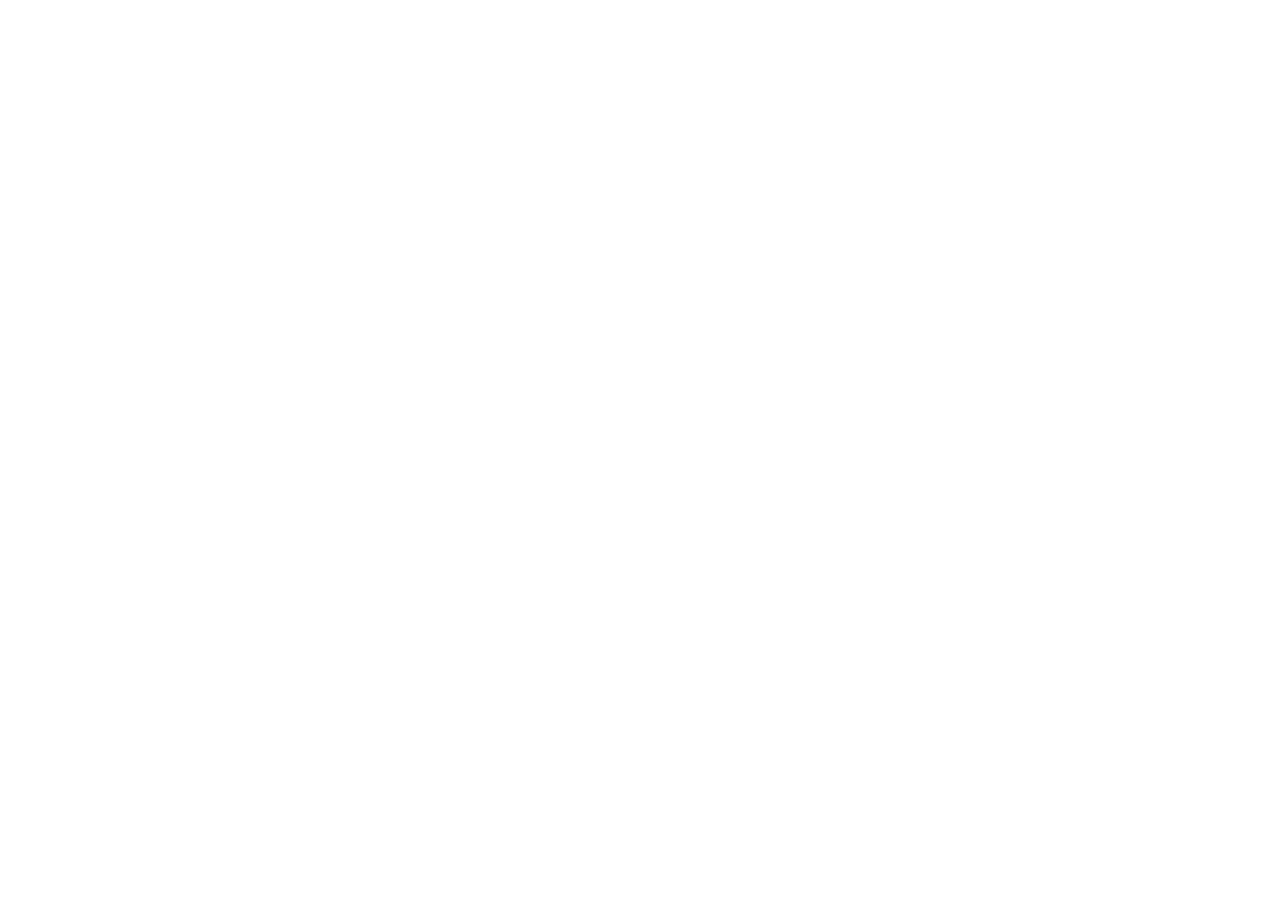
==== index.html @ 4cebef96 "Update index.html" ====
<html><head>
    <meta charset="utf-8">
    <meta name="viewport" content="width=device-width, initial-scale=1">
    <script type="text/javascript" src="http://code.jquery.com/jquery-latest.js"></script>
    <script type="text/javascript" src="http://netdna.bootstrapcdn.com/bootstrap/3.3.4/js/bootstrap.min.js"></script>
    <link href="http://cdnjs.cloudflare.com/ajax/libs/font-awesome/4.3.0/css/font-awesome.min.css" rel="stylesheet" type="text/css">
    <link href="style.css" rel="stylesheet" type="text/css">
    <title>PrinzJuliano</title>
  </head><body>
    <div id="myModal" class="modal fade" role="dialog">
  <div class="modal-dialog">

    <!-- Modal content-->
    <div class="modal-content">
      <div class="modal-header">
        <button type="button" class="close" data-dismiss="modal">&times;</button>
        <h4 class="modal-title">All pictures as slideshow</h4>
      </div>
      <div class="modal-body">
        <div id="myCarousel" class="carousel slide" data-ride="carousel">
  <!-- Indicators -->
  <ol class="carousel-indicators">
    <li data-target="#myCarousel" data-slide-to="0" class="active"></li>
    <li data-target="#myCarousel" data-slide-to="1"></li>
    <li data-target="#myCarousel" data-slide-to="2"></li>
    <li data-target="#myCarousel" data-slide-to="3"></li>
  </ol>

  <!-- Wrapper for slides -->
  <div class="carousel-inner" role="listbox">
    <div class="item active">
      <img src="/Gallery/P1.JPG" alt="">
    </div>

    <div class="item">
      <img src="/Gallery/P2.JPG" alt="">
    </div>

    <div class="item">
      <img src="/Gallery/P3.JPG" alt="">
    </div>
    
    <div class="item">
      <img src="/Gallery/P4.JPG" alt="">
    </div>
    
    <div class="item">
      <img src="/Gallery/P5.JPG" alt="">
    </div>
    
    <div class="item">
      <img src="/Gallery/P6.JPG" alt="">
    </div>
    
    <div class="item">
      <img src="/Gallery/P7.JPG" alt="">
    </div>
    
    <div class="item">
      <img src="/Gallery/P8.JPG" alt="">
    </div>
    
    <div class="item">
      <img src="/Gallery/P9.JPG" alt="">
    </div>
    
    <div class="item">
      <img src="/Gallery/P10.JPG" alt="">
    </div>
    
    <div class="item">
      <img src="/Gallery/P11.JPG" alt="">
    </div>
    
    <div class="item">
      <img src="/Gallery/P12.JPG" alt="">
    </div>

  <!-- Left and right controls -->
  <a class="left carousel-control" href="#myCarousel" role="button" data-slide="prev">
    <span class="glyphicon glyphicon-chevron-left" aria-hidden="true"></span>
    <span class="sr-only">Previous</span>
  </a>
  <a class="right carousel-control" href="#myCarousel" role="button" data-slide="next">
    <span class="glyphicon glyphicon-chevron-right" aria-hidden="true"></span>
    <span class="sr-only">Next</span>
  </a>
</div>
      </div>
      <div class="modal-footer">
        <button type="button" class="btn btn-default" data-dismiss="modal">Close</button>
      </div>
    </div>

  </div>
</div>
      
    <div class="cover">
      <nav class="navbar navbar-default navbar-fixed-top">
        <div class="fluid-container" style="background:white">
          <div class="navbar-header">
            <button type="button" class="navbar-toggle" data-toggle="collapse" data-target=".navbar-collapse">
              <span class="sr-only">Toggle navigation</span>
              <span class="icon-bar"></span>
              <span class="icon-bar"></span>
              <span class="icon-bar"></span>
            </button>
            <a class="navbar-brand" href="/index.html"><img height="32" alt="PJ" class="center-block" src="icon.png" width="32"></a>
          </div>
          <div class="collapse navbar-collapse navbar-ex1-collapse">
            <ul class="nav navbar-nav navbar-left">
              <li class="active">
                <a href="/index.html">Home</a>
              </li>
              <li>
                <a href="/Blog/index.html">Blog</a>
              </li>
            </ul>
          </div>
        </div>
      </nav>
      <div class="cover-image" style="background: url(escheresque_ste.png) repeat;"></div>
      <div class="container">
        <div class="row">
          <div class="col-md-12 text-center">
            <h1 class="text-inverse">PrinzJuliano</h1>
            <p class="text-inverse">Hello, I'm Julian or PrinzJuliano if you want so.
              <br>I am 17 and I live in Germany.
              <br>If you want to know more about me click the Discover Button</p>
            <br>
            <br>
            <a class="btn btn-lg btn-primary" href="#discover">Discover</a>
            <a class="btn btn-lg btn-primary" href="#gallery">My Gallery</a>
            <a class="btn btn-lg btn-primary" href="/Blog/index.html">Blog</a>
          </div>
        </div>
      </div>
    </div>
    <div class="section">
      <div class="container">
        <div class="row">
          <div class="col-md-6">
            <img src="http://media2.giga.de/2015/03/minecraft-faulenzen-rcm992x0.jpg" class="img-responsive">
            <br>
            <img src="http://www.maxon.net/uploads/pics/substance-Before_20.png" class="img-responsive">
            <br>
            <img src="https://i.ytimg.com/vi/6PE0kZAM-0E/maxresdefault.jpg" class="img-responsive">
          </div>
          <div class="col-md-6">
            <h1>
              <div id="discover">Gaming connected to Programming</div>
            </h1>
            <h3>The beginning</h3>
            <p>I started kind of traditionally with programming. When I was younger,
              I got into HTML and made my way through the HTML of the 1990s which used
              to be really blocky and basically undynamic. Thus I looked up how to make
              Webpages more dynamic and there used to be two available methods: PHP and
              JavaScript. PHP seemed very unlikely to me, since you need to set up an
              apache server or respective services to use PHP. Even though JavaScript
              does not fully replace PHP, it was a start in making HTML more dynamic.
              After I played around with JavaScript, I realized that the barebones HTML
              Webpages are looking relatively ugly in my opinion. I googled what to do
              about it. The answer was easy: Learn CSS. Now you might realize that my
              programming past has exactly nothing to do with gaming, right? Well that
              started a little later as I learned C++ by accident. My brother bought
              a book about programming Games with C++. I read the book and I could make
              an asteroid destroyer game in the end but that was not quite how I thought
              games should be made… C++ is a complex language after all.
              <br>
              <br>By now it is the 17th May 2009. Some of you immediately know which game
              came out and gave the programmer millions in that night. You guessed it:
              Minecraft by Markus “Notch” Persson. I got obsessed with the game. That’s
              by the way the first time I heard of the programming language Java. People
              on the forums said it’s incredibly easy to learn and I had a special motivation:
              Risugami’s Modloader. A simple API, direct response, easy language. Sooner
              or later I lost the motivation as some other mods made mod creation way
              too complicated. The first mod used to be SDK’s ModloaderMP for Multiplayer
              support and the second mod was Forge for better simultaneous mod integration.
              But this was not the end of my story concerning Minecraft. Some programmers
              made a special system for even better multiplayer. The Bukkit guys created
              a new way of multiplayer Minecraft with tons of plugins. And again a simple
              API made programming easy. And again plugins like Permissions and Pex made
              it complicated as most server admins looked for plugins that supported
              those plugins. I lost my motivation. But I stayed with Java which is my
              primary programming language. I did what a lot of people did. Bye a book.
              In my case a Java 101 for all around programming skills. It taught me the
              basics, OOP, more advanced stuff, GUI building, and networking. And finally
              I looked into making games with Java. Some might say this is not the best
              language to create games, and they are right. Nevertheless, I made some
              great 2D games with just AWT and later even 3D games with LWJGL.
              <br>
              <br>Then I looked into other topics of IT. First some other programming languages
              like Ruby, Python, C#, C# and XNA for making games, Visual Basic, and even
              assembly. The phase I was into making games again, C# and XNA were my solution.
              Then I swapped the framework and made games with Unity3D. Still I sometimes
              create some models with Blender and animate them with Unity and play around.
              <br>
              <br>The last step in my journey was the creation of my own OS. Yes you heard
              it! My own OS with assembly bootloader and kernel, and an GDT, IRQ, some
              basic keyboard drivers, and finally a Shell plus a vfs.
              <br>
              <br>Minecraft should lead me into another topic: Computercraft. Computercraft
              had some basic features when it came out. And it runs on Lua. Lua is simple
              to learn and extremely powerful. (See Garrys Mod). Now I am busy with Java
              FX, Swift, HTML/PHP/Bootstrap, and Lua for OpenComputers.
              <br>
              <br>As a conclusion, I would say Minecraft made some decisions for me concerning
              programming and I would not change it for anything in the world. To all
              of you guys who are undecided what to learn: Start with HTML. Everyone
              should make websites with HTML!
              <br>
              <br>- PrinzJuliano 2015</p>
          </div>
        </div>
      </div>
    </div>
    <div class="section">
      <div class="container">
        <div class="row">
          <div class="col-md-12">
            <h1 class="text-center">Gallery</h1>
            <p class="text-center lead">I don't like putting pictures of my self online. So here are some flowers</p>
          </div>
        </div>
        <div id="gallery"></div>
        <div class="row">
          <div class="col-md-3">
            <a data-toggle="modal" data-target="#myModal"><img src="/Gallery/P1.JPG" class="img-responsive"></a>
          </div>
          <div class="col-md-3">
            <a href="http://flickr.com/prinzjuliano" target="_blank"><img src="/Gallery/P2.JPG" class="img-responsive"></a>
          </div>
          <div class="col-md-3">
            <a href="http://flickr.com/prinzjuliano" target="_blank"><img src="/Gallery/P3.JPG" class="img-responsive"></a>
          </div>
          <div class="col-md-3">
            <a href="http://flickr.com/prinzjuliano" target="_blank"><img src="/Gallery/P4.JPG" class="img-responsive"></a>
          </div>
        </div>
        <div class="row">
          <div class="col-md-3">
            <a href="http://flickr.com/prinzjuliano" target="_blank"><img src="/Gallery/P5.JPG" class="img-responsive"></a>
          </div>
          <div class="col-md-3">
            <a href="http://flickr.com/prinzjuliano" target="_blank"><img src="/Gallery/P6.JPG" class="img-responsive"></a>
          </div>
          <div class="col-md-3">
            <a href="http://flickr.com/prinzjuliano" target="_blank"><img src="/Gallery/P7.JPG" class="img-responsive"></a>
          </div>
          <div class="col-md-3">
            <a href="http://flickr.com/prinzjuliano" target="_blank"><img src="/Gallery/P8.JPG" class="img-responsive"></a>
          </div>
        </div>
        <div class="row">
          <div class="col-md-3">
            <a href="http://flickr.com/prinzjuliano" target="_blank"><img src="/Gallery/P9.JPG" class="img-responsive"></a>
          </div>
          <div class="col-md-3">
            <a href="http://flickr.com/prinzjuliano" target="_blank"><img src="/Gallery/P10.JPG" class="img-responsive"></a>
          </div>
          <div class="col-md-3">
            <a href="http://flickr.com/prinzjuliano" target="_blank"><img src="/Gallery/P11.JPG" class="img-responsive"></a>
          </div>
          <div class="col-md-3">
            <a href="http://flickr.com/prinzjuliano" target="_blank"><img src="/Gallery/P12.JPG" class="img-responsive"></a>
          </div>
        </div>
      </div>
    </div>
  

</body></html>
---- style.css ----
@import url('https://fonts.googleapis.com/css?family=Lato|Lato');
/*!
 * Default theme for Pingendo 
 * Homepage: http://pingendo.com  
 * Copyright 2015 Pingendo 
 * Licensed under MIT 
 * Based on Bootstrap v3.3.4
*/
/* Add custom CSS classes here 
 * 
 * img {
 *   box-shadow : 0px 0px 10px black !important;
 * }
*/
/*! normalize.css v3.0.2 | MIT License | git.io/normalize */
html {
  font-family: sans-serif;
  -ms-text-size-adjust: 100%;
  -webkit-text-size-adjust: 100%;
}
body {
  margin: 0;
}
article,
aside,
details,
figcaption,
figure,
footer,
header,
hgroup,
main,
menu,
nav,
section,
summary {
  display: block;
}
audio,
canvas,
progress,
video {
  display: inline-block;
  vertical-align: baseline;
}
audio:not([controls]) {
  display: none;
  height: 0;
}
[hidden],
template {
  display: none;
}
a {
  background-color: transparent;
}
a:active,
a:hover {
  outline: 0;
}
abbr[title] {
  border-bottom: 1px dotted;
}
b,
strong {
  font-weight: bold;
}
dfn {
  font-style: italic;
}
h1 {
  font-size: 2em;
  margin: 0.67em 0;
}
mark {
  background: #ff0;
  color: #000;
}
small {
  font-size: 80%;
}
sub,
sup {
  font-size: 75%;
  line-height: 0;
  position: relative;
  vertical-align: baseline;
}
sup {
  top: -0.5em;
}
sub {
  bottom: -0.25em;
}
img {
  border: 0;
}
svg:not(:root) {
  overflow: hidden;
}
figure {
  margin: 1em 40px;
}
hr {
  -moz-box-sizing: content-box;
  box-sizing: content-box;
  height: 0;
}
pre {
  overflow: auto;
}
code,
kbd,
pre,
samp {
  font-family: monospace, monospace;
  font-size: 1em;
}
button,
input,
optgroup,
select,
textarea {
  color: inherit;
  font: inherit;
  margin: 0;
}
button {
  overflow: visible;
}
button,
select {
  text-transform: none;
}
button,
html input[type="button"],
input[type="reset"],
input[type="submit"] {
  -webkit-appearance: button;
  cursor: pointer;
}
button[disabled],
html input[disabled] {
  cursor: default;
}
button::-moz-focus-inner,
input::-moz-focus-inner {
  border: 0;
  padding: 0;
}
input {
  line-height: normal;
}
input[type="checkbox"],
input[type="radio"] {
  box-sizing: border-box;
  padding: 0;
}
input[type="number"]::-webkit-inner-spin-button,
input[type="number"]::-webkit-outer-spin-button {
  height: auto;
}
input[type="search"] {
  -webkit-appearance: textfield;
  -moz-box-sizing: content-box;
  -webkit-box-sizing: content-box;
  box-sizing: content-box;
}
input[type="search"]::-webkit-search-cancel-button,
input[type="search"]::-webkit-search-decoration {
  -webkit-appearance: none;
}
fieldset {
  border: 1px solid #c0c0c0;
  margin: 0 2px;
  padding: 0.35em 0.625em 0.75em;
}
legend {
  border: 0;
  padding: 0;
}
textarea {
  overflow: auto;
}
optgroup {
  font-weight: bold;
}
table {
  border-collapse: collapse;
  border-spacing: 0;
}
td,
th {
  padding: 0;
}
/*! Source: https://github.com/h5bp/html5-boilerplate/blob/master/src/css/main.css */
@media print {
  *,
  *:before,
  *:after {
    background: transparent !important;
    color: #000 !important;
    box-shadow: none !important;
    text-shadow: none !important;
  }
  a,
  a:visited {
    text-decoration: underline;
  }
  a[href]:after {
    content: " (" attr(href) ")";
  }
  abbr[title]:after {
    content: " (" attr(title) ")";
  }
  a[href^="#"]:after,
  a[href^="javascript:"]:after {
    content: "";
  }
  pre,
  blockquote {
    border: 1px solid #999;
    page-break-inside: avoid;
  }
  thead {
    display: table-header-group;
  }
  tr,
  img {
    page-break-inside: avoid;
  }
  img {
    max-width: 100% !important;
  }
  p,
  h2,
  h3 {
    orphans: 3;
    widows: 3;
  }
  h2,
  h3 {
    page-break-after: avoid;
  }
  select {
    background: #fff !important;
  }
  .navbar {
    display: none;
  }
  .btn > .caret,
  .dropup > .btn > .caret {
    border-top-color: #000 !important;
  }
  .label {
    border: 1px solid #000;
  }
  .table {
    border-collapse: collapse !important;
  }
  .table td,
  .table th {
    background-color: #fff !important;
  }
  .table-bordered th,
  .table-bordered td {
    border: 1px solid #ddd !important;
  }
}
@font-face {
  font-family: 'Glyphicons Halflings';
  src: url('../fonts/glyphicons-halflings-regular.eot');
  src: url('../fonts/glyphicons-halflings-regular.eot?#iefix') format('embedded-opentype'), url('../fonts/glyphicons-halflings-regular.woff2') format('woff2'), url('../fonts/glyphicons-halflings-regular.woff') format('woff'), url('../fonts/glyphicons-halflings-regular.ttf') format('truetype'), url('../fonts/glyphicons-halflings-regular.svg#glyphicons_halflingsregular') format('svg');
}
.glyphicon {
  position: relative;
  top: 1px;
  display: inline-block;
  font-family: 'Glyphicons Halflings';
  font-style: normal;
  font-weight: normal;
  line-height: 1;
  -webkit-font-smoothing: antialiased;
  -moz-osx-font-smoothing: grayscale;
}
.glyphicon-asterisk:before {
  content: "\2a";
}
.glyphicon-plus:before {
  content: "\2b";
}
.glyphicon-euro:before,
.glyphicon-eur:before {
  content: "\20ac";
}
.glyphicon-minus:before {
  content: "\2212";
}
.glyphicon-cloud:before {
  content: "\2601";
}
.glyphicon-envelope:before {
  content: "\2709";
}
.glyphicon-pencil:before {
  content: "\270f";
}
.glyphicon-glass:before {
  content: "\e001";
}
.glyphicon-music:before {
  content: "\e002";
}
.glyphicon-search:before {
  content: "\e003";
}
.glyphicon-heart:before {
  content: "\e005";
}
.glyphicon-star:before {
  content: "\e006";
}
.glyphicon-star-empty:before {
  content: "\e007";
}
.glyphicon-user:before {
  content: "\e008";
}
.glyphicon-film:before {
  content: "\e009";
}
.glyphicon-th-large:before {
  content: "\e010";
}
.glyphicon-th:before {
  content: "\e011";
}
.glyphicon-th-list:before {
  content: "\e012";
}
.glyphicon-ok:before {
  content: "\e013";
}
.glyphicon-remove:before {
  content: "\e014";
}
.glyphicon-zoom-in:before {
  content: "\e015";
}
.glyphicon-zoom-out:before {
  content: "\e016";
}
.glyphicon-off:before {
  content: "\e017";
}
.glyphicon-signal:before {
  content: "\e018";
}
.glyphicon-cog:before {
  content: "\e019";
}
.glyphicon-trash:before {
  content: "\e020";
}
.glyphicon-home:before {
  content: "\e021";
}
.glyphicon-file:before {
  content: "\e022";
}
.glyphicon-time:before {
  content: "\e023";
}
.glyphicon-road:before {
  content: "\e024";
}
.glyphicon-download-alt:before {
  content: "\e025";
}
.glyphicon-download:before {
  content: "\e026";
}
.glyphicon-upload:before {
  content: "\e027";
}
.glyphicon-inbox:before {
  content: "\e028";
}
.glyphicon-play-circle:before {
  content: "\e029";
}
.glyphicon-repeat:before {
  content: "\e030";
}
.glyphicon-refresh:before {
  content: "\e031";
}
.glyphicon-list-alt:before {
  content: "\e032";
}
.glyphicon-lock:before {
  content: "\e033";
}
.glyphicon-flag:before {
  content: "\e034";
}
.glyphicon-headphones:before {
  content: "\e035";
}
.glyphicon-volume-off:before {
  content: "\e036";
}
.glyphicon-volume-down:before {
  content: "\e037";
}
.glyphicon-volume-up:before {
  content: "\e038";
}
.glyphicon-qrcode:before {
  content: "\e039";
}
.glyphicon-barcode:before {
  content: "\e040";
}
.glyphicon-tag:before {
  content: "\e041";
}
.glyphicon-tags:before {
  content: "\e042";
}
.glyphicon-book:before {
  content: "\e043";
}
.glyphicon-bookmark:before {
  content: "\e044";
}
.glyphicon-print:before {
  content: "\e045";
}
.glyphicon-camera:before {
  content: "\e046";
}
.glyphicon-font:before {
  content: "\e047";
}
.glyphicon-bold:before {
  content: "\e048";
}
.glyphicon-italic:before {
  content: "\e049";
}
.glyphicon-text-height:before {
  content: "\e050";
}
.glyphicon-text-width:before {
  content: "\e051";
}
.glyphicon-align-left:before {
  content: "\e052";
}
.glyphicon-align-center:before {
  content: "\e053";
}
.glyphicon-align-right:before {
  content: "\e054";
}
.glyphicon-align-justify:before {
  content: "\e055";
}
.glyphicon-list:before {
  content: "\e056";
}
.glyphicon-indent-left:before {
  content: "\e057";
}
.glyphicon-indent-right:before {
  content: "\e058";
}
.glyphicon-facetime-video:before {
  content: "\e059";
}
.glyphicon-picture:before {
  content: "\e060";
}
.glyphicon-map-marker:before {
  content: "\e062";
}
.glyphicon-adjust:before {
  content: "\e063";
}
.glyphicon-tint:before {
  content: "\e064";
}
.glyphicon-edit:before {
  content: "\e065";
}
.glyphicon-share:before {
  content: "\e066";
}
.glyphicon-check:before {
  content: "\e067";
}
.glyphicon-move:before {
  content: "\e068";
}
.glyphicon-step-backward:before {
  content: "\e069";
}
.glyphicon-fast-backward:before {
  content: "\e070";
}
.glyphicon-backward:before {
  content: "\e071";
}
.glyphicon-play:before {
  content: "\e072";
}
.glyphicon-pause:before {
  content: "\e073";
}
.glyphicon-stop:before {
  content: "\e074";
}
.glyphicon-forward:before {
  content: "\e075";
}
.glyphicon-fast-forward:before {
  content: "\e076";
}
.glyphicon-step-forward:before {
  content: "\e077";
}
.glyphicon-eject:before {
  content: "\e078";
}
.glyphicon-chevron-left:before {
  content: "\e079";
}
.glyphicon-chevron-right:before {
  content: "\e080";
}
.glyphicon-plus-sign:before {
  content: "\e081";
}
.glyphicon-minus-sign:before {
  content: "\e082";
}
.glyphicon-remove-sign:before {
  content: "\e083";
}
.glyphicon-ok-sign:before {
  content: "\e084";
}
.glyphicon-question-sign:before {
  content: "\e085";
}
.glyphicon-info-sign:before {
  content: "\e086";
}
.glyphicon-screenshot:before {
  content: "\e087";
}
.glyphicon-remove-circle:before {
  content: "\e088";
}
.glyphicon-ok-circle:before {
  content: "\e089";
}
.glyphicon-ban-circle:before {
  content: "\e090";
}
.glyphicon-arrow-left:before {
  content: "\e091";
}
.glyphicon-arrow-right:before {
  content: "\e092";
}
.glyphicon-arrow-up:before {
  content: "\e093";
}
.glyphicon-arrow-down:before {
  content: "\e094";
}
.glyphicon-share-alt:before {
  content: "\e095";
}
.glyphicon-resize-full:before {
  content: "\e096";
}
.glyphicon-resize-small:before {
  content: "\e097";
}
.glyphicon-exclamation-sign:before {
  content: "\e101";
}
.glyphicon-gift:before {
  content: "\e102";
}
.glyphicon-leaf:before {
  content: "\e103";
}
.glyphicon-fire:before {
  content: "\e104";
}
.glyphicon-eye-open:before {
  content: "\e105";
}
.glyphicon-eye-close:before {
  content: "\e106";
}
.glyphicon-warning-sign:before {
  content: "\e107";
}
.glyphicon-plane:before {
  content: "\e108";
}
.glyphicon-calendar:before {
  content: "\e109";
}
.glyphicon-random:before {
  content: "\e110";
}
.glyphicon-comment:before {
  content: "\e111";
}
.glyphicon-magnet:before {
  content: "\e112";
}
.glyphicon-chevron-up:before {
  content: "\e113";
}
.glyphicon-chevron-down:before {
  content: "\e114";
}
.glyphicon-retweet:before {
  content: "\e115";
}
.glyphicon-shopping-cart:before {
  content: "\e116";
}
.glyphicon-folder-close:before {
  content: "\e117";
}
.glyphicon-folder-open:before {
  content: "\e118";
}
.glyphicon-resize-vertical:before {
  content: "\e119";
}
.glyphicon-resize-horizontal:before {
  content: "\e120";
}
.glyphicon-hdd:before {
  content: "\e121";
}
.glyphicon-bullhorn:before {
  content: "\e122";
}
.glyphicon-bell:before {
  content: "\e123";
}
.glyphicon-certificate:before {
  content: "\e124";
}
.glyphicon-thumbs-up:before {
  content: "\e125";
}
.glyphicon-thumbs-down:before {
  content: "\e126";
}
.glyphicon-hand-right:before {
  content: "\e127";
}
.glyphicon-hand-left:before {
  content: "\e128";
}
.glyphicon-hand-up:before {
  content: "\e129";
}
.glyphicon-hand-down:before {
  content: "\e130";
}
.glyphicon-circle-arrow-right:before {
  content: "\e131";
}
.glyphicon-circle-arrow-left:before {
  content: "\e132";
}
.glyphicon-circle-arrow-up:before {
  content: "\e133";
}
.glyphicon-circle-arrow-down:before {
  content: "\e134";
}
.glyphicon-globe:before {
  content: "\e135";
}
.glyphicon-wrench:before {
  content: "\e136";
}
.glyphicon-tasks:before {
  content: "\e137";
}
.glyphicon-filter:before {
  content: "\e138";
}
.glyphicon-briefcase:before {
  content: "\e139";
}
.glyphicon-fullscreen:before {
  content: "\e140";
}
.glyphicon-dashboard:before {
  content: "\e141";
}
.glyphicon-paperclip:before {
  content: "\e142";
}
.glyphicon-heart-empty:before {
  content: "\e143";
}
.glyphicon-link:before {
  content: "\e144";
}
.glyphicon-phone:before {
  content: "\e145";
}
.glyphicon-pushpin:before {
  content: "\e146";
}
.glyphicon-usd:before {
  content: "\e148";
}
.glyphicon-gbp:before {
  content: "\e149";
}
.glyphicon-sort:before {
  content: "\e150";
}
.glyphicon-sort-by-alphabet:before {
  content: "\e151";
}
.glyphicon-sort-by-alphabet-alt:before {
  content: "\e152";
}
.glyphicon-sort-by-order:before {
  content: "\e153";
}
.glyphicon-sort-by-order-alt:before {
  content: "\e154";
}
.glyphicon-sort-by-attributes:before {
  content: "\e155";
}
.glyphicon-sort-by-attributes-alt:before {
  content: "\e156";
}
.glyphicon-unchecked:before {
  content: "\e157";
}
.glyphicon-expand:before {
  content: "\e158";
}
.glyphicon-collapse-down:before {
  content: "\e159";
}
.glyphicon-collapse-up:before {
  content: "\e160";
}
.glyphicon-log-in:before {
  content: "\e161";
}
.glyphicon-flash:before {
  content: "\e162";
}
.glyphicon-log-out:before {
  content: "\e163";
}
.glyphicon-new-window:before {
  content: "\e164";
}
.glyphicon-record:before {
  content: "\e165";
}
.glyphicon-save:before {
  content: "\e166";
}
.glyphicon-open:before {
  content: "\e167";
}
.glyphicon-saved:before {
  content: "\e168";
}
.glyphicon-import:before {
  content: "\e169";
}
.glyphicon-export:before {
  content: "\e170";
}
.glyphicon-send:before {
  content: "\e171";
}
.glyphicon-floppy-disk:before {
  content: "\e172";
}
.glyphicon-floppy-saved:before {
  content: "\e173";
}
.glyphicon-floppy-remove:before {
  content: "\e174";
}
.glyphicon-floppy-save:before {
  content: "\e175";
}
.glyphicon-floppy-open:before {
  content: "\e176";
}
.glyphicon-credit-card:before {
  content: "\e177";
}
.glyphicon-transfer:before {
  content: "\e178";
}
.glyphicon-cutlery:before {
  content: "\e179";
}
.glyphicon-header:before {
  content: "\e180";
}
.glyphicon-compressed:before {
  content: "\e181";
}
.glyphicon-earphone:before {
  content: "\e182";
}
.glyphicon-phone-alt:before {
  content: "\e183";
}
.glyphicon-tower:before {
  content: "\e184";
}
.glyphicon-stats:before {
  content: "\e185";
}
.glyphicon-sd-video:before {
  content: "\e186";
}
.glyphicon-hd-video:before {
  content: "\e187";
}
.glyphicon-subtitles:before {
  content: "\e188";
}
.glyphicon-sound-stereo:before {
  content: "\e189";
}
.glyphicon-sound-dolby:before {
  content: "\e190";
}
.glyphicon-sound-5-1:before {
  content: "\e191";
}
.glyphicon-sound-6-1:before {
  content: "\e192";
}
.glyphicon-sound-7-1:before {
  content: "\e193";
}
.glyphicon-copyright-mark:before {
  content: "\e194";
}
.glyphicon-registration-mark:before {
  content: "\e195";
}
.glyphicon-cloud-download:before {
  content: "\e197";
}
.glyphicon-cloud-upload:before {
  content: "\e198";
}
.glyphicon-tree-conifer:before {
  content: "\e199";
}
.glyphicon-tree-deciduous:before {
  content: "\e200";
}
.glyphicon-cd:before {
  content: "\e201";
}
.glyphicon-save-file:before {
  content: "\e202";
}
.glyphicon-open-file:before {
  content: "\e203";
}
.glyphicon-level-up:before {
  content: "\e204";
}
.glyphicon-copy:before {
  content: "\e205";
}
.glyphicon-paste:before {
  content: "\e206";
}
.glyphicon-alert:before {
  content: "\e209";
}
.glyphicon-equalizer:before {
  content: "\e210";
}
.glyphicon-king:before {
  content: "\e211";
}
.glyphicon-queen:before {
  content: "\e212";
}
.glyphicon-pawn:before {
  content: "\e213";
}
.glyphicon-bishop:before {
  content: "\e214";
}
.glyphicon-knight:before {
  content: "\e215";
}
.glyphicon-baby-formula:before {
  content: "\e216";
}
.glyphicon-tent:before {
  content: "\26fa";
}
.glyphicon-blackboard:before {
  content: "\e218";
}
.glyphicon-bed:before {
  content: "\e219";
}
.glyphicon-apple:before {
  content: "\f8ff";
}
.glyphicon-erase:before {
  content: "\e221";
}
.glyphicon-hourglass:before {
  content: "\231b";
}
.glyphicon-lamp:before {
  content: "\e223";
}
.glyphicon-duplicate:before {
  content: "\e224";
}
.glyphicon-piggy-bank:before {
  content: "\e225";
}
.glyphicon-scissors:before {
  content: "\e226";
}
.glyphicon-bitcoin:before {
  content: "\e227";
}
.glyphicon-btc:before {
  content: "\e227";
}
.glyphicon-xbt:before {
  content: "\e227";
}
.glyphicon-yen:before {
  content: "\00a5";
}
.glyphicon-jpy:before {
  content: "\00a5";
}
.glyphicon-ruble:before {
  content: "\20bd";
}
.glyphicon-rub:before {
  content: "\20bd";
}
.glyphicon-scale:before {
  content: "\e230";
}
.glyphicon-ice-lolly:before {
  content: "\e231";
}
.glyphicon-ice-lolly-tasted:before {
  content: "\e232";
}
.glyphicon-education:before {
  content: "\e233";
}
.glyphicon-option-horizontal:before {
  content: "\e234";
}
.glyphicon-option-vertical:before {
  content: "\e235";
}
.glyphicon-menu-hamburger:before {
  content: "\e236";
}
.glyphicon-modal-window:before {
  content: "\e237";
}
.glyphicon-oil:before {
  content: "\e238";
}
.glyphicon-grain:before {
  content: "\e239";
}
.glyphicon-sunglasses:before {
  content: "\e240";
}
.glyphicon-text-size:before {
  content: "\e241";
}
.glyphicon-text-color:before {
  content: "\e242";
}
.glyphicon-text-background:before {
  content: "\e243";
}
.glyphicon-object-align-top:before {
  content: "\e244";
}
.glyphicon-object-align-bottom:before {
  content: "\e245";
}
.glyphicon-object-align-horizontal:before {
  content: "\e246";
}
.glyphicon-object-align-left:before {
  content: "\e247";
}
.glyphicon-object-align-vertical:before {
  content: "\e248";
}
.glyphicon-object-align-right:before {
  content: "\e249";
}
.glyphicon-triangle-right:before {
  content: "\e250";
}
.glyphicon-triangle-left:before {
  content: "\e251";
}
.glyphicon-triangle-bottom:before {
  content: "\e252";
}
.glyphicon-triangle-top:before {
  content: "\e253";
}
.glyphicon-console:before {
  content: "\e254";
}
.glyphicon-superscript:before {
  content: "\e255";
}
.glyphicon-subscript:before {
  content: "\e256";
}
.glyphicon-menu-left:before {
  content: "\e257";
}
.glyphicon-menu-right:before {
  content: "\e258";
}
.glyphicon-menu-down:before {
  content: "\e259";
}
.glyphicon-menu-up:before {
  content: "\e260";
}
* {
  -webkit-box-sizing: border-box;
  -moz-box-sizing: border-box;
  box-sizing: border-box;
}
*:before,
*:after {
  -webkit-box-sizing: border-box;
  -moz-box-sizing: border-box;
  box-sizing: border-box;
}
html {
  font-size: 10px;
  -webkit-tap-highlight-color: rgba(0, 0, 0, 0);
}
body {
  font-family: Lato;
  font-size: 14px;
  line-height: 1.42857143;
  color: #000000;
  background-color: #ffffff;
}
input,
button,
select,
textarea {
  font-family: inherit;
  font-size: inherit;
  line-height: inherit;
}
a {
  color: #337cbb;
  text-decoration: none;
}
a:hover,
a:focus {
  color: #23547f;
  text-decoration: underline;
}
a:focus {
  outline: thin dotted;
  outline: 5px auto -webkit-focus-ring-color;
  outline-offset: -2px;
}
figure {
  margin: 0;
}
img {
  vertical-align: middle;
}
.img-responsive,
.thumbnail > img,
.thumbnail a > img,
.carousel-inner > .item > img,
.carousel-inner > .item > a > img {
  display: block;
  max-width: 100%;
  height: auto;
}
.img-rounded {
  border-radius: 5px;
}
.img-thumbnail {
  padding: 4px;
  line-height: 1.42857143;
  background-color: #ffffff;
  border: 1px solid #dddddd;
  border-radius: 4px;
  -webkit-transition: all 0.2s ease-in-out;
  -o-transition: all 0.2s ease-in-out;
  transition: all 0.2s ease-in-out;
  display: inline-block;
  max-width: 100%;
  height: auto;
}
.img-circle {
  border-radius: 50%;
}
hr {
  margin-top: 20px;
  margin-bottom: 20px;
  border: 0;
  border-top: 1px solid #eeeeee;
}
.sr-only {
  position: absolute;
  width: 1px;
  height: 1px;
  margin: -1px;
  padding: 0;
  overflow: hidden;
  clip: rect(0, 0, 0, 0);
  border: 0;
}
.sr-only-focusable:active,
.sr-only-focusable:focus {
  position: static;
  width: auto;
  height: auto;
  margin: 0;
  overflow: visible;
  clip: auto;
}
[role="button"] {
  cursor: pointer;
}
h1,
h2,
h3,
h4,
h5,
h6,
.h1,
.h2,
.h3,
.h4,
.h5,
.h6 {
  font-family: Lato;
  font-weight: 500;
  line-height: 1.1;
  color: inherit;
}
h1 small,
h2 small,
h3 small,
h4 small,
h5 small,
h6 small,
.h1 small,
.h2 small,
.h3 small,
.h4 small,
.h5 small,
.h6 small,
h1 .small,
h2 .small,
h3 .small,
h4 .small,
h5 .small,
h6 .small,
.h1 .small,
.h2 .small,
.h3 .small,
.h4 .small,
.h5 .small,
.h6 .small {
  font-weight: normal;
  line-height: 1;
  color: #777777;
}
h1,
.h1,
h2,
.h2,
h3,
.h3 {
  margin-top: 20px;
  margin-bottom: 10px;
}
h1 small,
.h1 small,
h2 small,
.h2 small,
h3 small,
.h3 small,
h1 .small,
.h1 .small,
h2 .small,
.h2 .small,
h3 .small,
.h3 .small {
  font-size: 65%;
}
h4,
.h4,
h5,
.h5,
h6,
.h6 {
  margin-top: 10px;
  margin-bottom: 10px;
}
h4 small,
.h4 small,
h5 small,
.h5 small,
h6 small,
.h6 small,
h4 .small,
.h4 .small,
h5 .small,
.h5 .small,
h6 .small,
.h6 .small {
  font-size: 75%;
}
h1,
.h1 {
  font-size: 36px;
}
h2,
.h2 {
  font-size: 30px;
}
h3,
.h3 {
  font-size: 24px;
}
h4,
.h4 {
  font-size: 18px;
}
h5,
.h5 {
  font-size: 14px;
}
h6,
.h6 {
  font-size: 12px;
}
p {
  margin: 0 0 10px;
}
.lead {
  margin-bottom: 20px;
  font-size: 16px;
  font-weight: 300;
  line-height: 1.4;
}
@media (min-width: 768px) {
  .lead {
    font-size: 21px;
  }
}
small,
.small {
  font-size: 85%;
}
mark,
.mark {
  background-color: #f8d9ac;
  padding: .2em;
}
.text-left {
  text-align: left;
}
.text-right {
  text-align: right;
}
.text-center {
  text-align: center;
}
.text-justify {
  text-align: justify;
}
.text-nowrap {
  white-space: nowrap;
}
.text-lowercase {
  text-transform: lowercase;
}
.text-uppercase {
  text-transform: uppercase;
}
.text-capitalize {
  text-transform: capitalize;
}
.text-muted {
  color: #777777;
}
.text-primary {
  color: #337cbb;
}
a.text-primary:hover {
  color: #286193;
}
.text-success {
  color: #5cb85c;
}
a.text-success:hover {
  color: #449d44;
}
.text-info {
  color: #5bc0de;
}
a.text-info:hover {
  color: #31b0d5;
}
.text-warning {
  color: #f0ad4e;
}
a.text-warning:hover {
  color: #ec971f;
}
.text-danger {
  color: #d9534f;
}
a.text-danger:hover {
  color: #c9302c;
}
.bg-primary {
  color: #fff;
  background-color: #337cbb;
}
a.bg-primary:hover {
  background-color: #286193;
}
.bg-success {
  background-color: #a3d7a3;
}
a.bg-success:hover {
  background-color: #80c780;
}
.bg-info {
  background-color: #b0e1ef;
}
a.bg-info:hover {
  background-color: #85d0e7;
}
.bg-warning {
  background-color: #f8d9ac;
}
a.bg-warning:hover {
  background-color: #f4c37d;
}
.bg-danger {
  background-color: #eba5a3;
}
a.bg-danger:hover {
  background-color: #e27c79;
}
.page-header {
  padding-bottom: 9px;
  margin: 40px 0 20px;
  border-bottom: 1px solid #eeeeee;
}
ul,
ol {
  margin-top: 0;
  margin-bottom: 10px;
}
ul ul,
ol ul,
ul ol,
ol ol {
  margin-bottom: 0;
}
.list-unstyled {
  padding-left: 0;
  list-style: none;
}
.list-inline {
  padding-left: 0;
  list-style: none;
  margin-left: -5px;
}
.list-inline > li {
  display: inline-block;
  padding-left: 5px;
  padding-right: 5px;
}
dl {
  margin-top: 0;
  margin-bottom: 20px;
}
dt,
dd {
  line-height: 1.42857143;
}
dt {
  font-weight: bold;
}
dd {
  margin-left: 0;
}
@media (min-width: 768px) {
  .dl-horizontal dt {
    float: left;
    width: 160px;
    clear: left;
    text-align: right;
    overflow: hidden;
    text-overflow: ellipsis;
    white-space: nowrap;
  }
  .dl-horizontal dd {
    margin-left: 180px;
  }
}
abbr[title],
abbr[data-original-title] {
  cursor: help;
  border-bottom: 1px dotted #777777;
}
.initialism {
  font-size: 90%;
  text-transform: uppercase;
}
blockquote {
  padding: 10px 20px;
  margin: 0 0 20px;
  font-size: 17.5px;
  border-left: 5px solid #eeeeee;
}
blockquote p:last-child,
blockquote ul:last-child,
blockquote ol:last-child {
  margin-bottom: 0;
}
blockquote footer,
blockquote small,
blockquote .small {
  display: block;
  font-size: 80%;
  line-height: 1.42857143;
  color: #777777;
}
blockquote footer:before,
blockquote small:before,
blockquote .small:before {
  content: '\2014 \00A0';
}
.blockquote-reverse,
blockquote.pull-right {
  padding-right: 15px;
  padding-left: 0;
  border-right: 5px solid #eeeeee;
  border-left: 0;
  text-align: right;
}
.blockquote-reverse footer:before,
blockquote.pull-right footer:before,
.blockquote-reverse small:before,
blockquote.pull-right small:before,
.blockquote-reverse .small:before,
blockquote.pull-right .small:before {
  content: '';
}
.blockquote-reverse footer:after,
blockquote.pull-right footer:after,
.blockquote-reverse small:after,
blockquote.pull-right small:after,
.blockquote-reverse .small:after,
blockquote.pull-right .small:after {
  content: '\00A0 \2014';
}
address {
  margin-bottom: 20px;
  font-style: normal;
  line-height: 1.42857143;
}
code,
kbd,
pre,
samp {
  font-family: Menlo, Monaco, Consolas, "Courier New", monospace;
}
code {
  padding: 2px 4px;
  font-size: 90%;
  color: #c7254e;
  background-color: #f9f2f4;
  border-radius: 4px;
}
kbd {
  padding: 2px 4px;
  font-size: 90%;
  color: #ffffff;
  background-color: #333333;
  border-radius: 2px;
  box-shadow: inset 0 -1px 0 rgba(0, 0, 0, 0.25);
}
kbd kbd {
  padding: 0;
  font-size: 100%;
  font-weight: bold;
  box-shadow: none;
}
pre {
  display: block;
  padding: 9.5px;
  margin: 0 0 10px;
  font-size: 13px;
  line-height: 1.42857143;
  word-break: break-all;
  word-wrap: break-word;
  color: #333333;
  background-color: #f5f5f5;
  border: 1px solid #cccccc;
  border-radius: 4px;
}
pre code {
  padding: 0;
  font-size: inherit;
  color: inherit;
  white-space: pre-wrap;
  background-color: transparent;
  border-radius: 0;
}
.pre-scrollable {
  max-height: 340px;
  overflow-y: scroll;
}
.container {
  margin-right: auto;
  margin-left: auto;
  padding-left: 15px;
  padding-right: 15px;
}
@media (min-width: 768px) {
  .container {
    width: 750px;
  }
}
@media (min-width: 992px) {
  .container {
    width: 970px;
  }
}
@media (min-width: 1200px) {
  .container {
    width: 1170px;
  }
}
.container-fluid {
  margin-right: auto;
  margin-left: auto;
  padding-left: 15px;
  padding-right: 15px;
}
.row {
  margin-left: -15px;
  margin-right: -15px;
}
.col-xs-1, .col-sm-1, .col-md-1, .col-lg-1, .col-xs-2, .col-sm-2, .col-md-2, .col-lg-2, .col-xs-3, .col-sm-3, .col-md-3, .col-lg-3, .col-xs-4, .col-sm-4, .col-md-4, .col-lg-4, .col-xs-5, .col-sm-5, .col-md-5, .col-lg-5, .col-xs-6, .col-sm-6, .col-md-6, .col-lg-6, .col-xs-7, .col-sm-7, .col-md-7, .col-lg-7, .col-xs-8, .col-sm-8, .col-md-8, .col-lg-8, .col-xs-9, .col-sm-9, .col-md-9, .col-lg-9, .col-xs-10, .col-sm-10, .col-md-10, .col-lg-10, .col-xs-11, .col-sm-11, .col-md-11, .col-lg-11, .col-xs-12, .col-sm-12, .col-md-12, .col-lg-12 {
  position: relative;
  min-height: 1px;
  padding-left: 15px;
  padding-right: 15px;
}
.col-xs-1, .col-xs-2, .col-xs-3, .col-xs-4, .col-xs-5, .col-xs-6, .col-xs-7, .col-xs-8, .col-xs-9, .col-xs-10, .col-xs-11, .col-xs-12 {
  float: left;
}
.col-xs-12 {
  width: 100%;
}
.col-xs-11 {
  width: 91.66666667%;
}
.col-xs-10 {
  width: 83.33333333%;
}
.col-xs-9 {
  width: 75%;
}
.col-xs-8 {
  width: 66.66666667%;
}
.col-xs-7 {
  width: 58.33333333%;
}
.col-xs-6 {
  width: 50%;
}
.col-xs-5 {
  width: 41.66666667%;
}
.col-xs-4 {
  width: 33.33333333%;
}
.col-xs-3 {
  width: 25%;
}
.col-xs-2 {
  width: 16.66666667%;
}
.col-xs-1 {
  width: 8.33333333%;
}
.col-xs-pull-12 {
  right: 100%;
}
.col-xs-pull-11 {
  right: 91.66666667%;
}
.col-xs-pull-10 {
  right: 83.33333333%;
}
.col-xs-pull-9 {
  right: 75%;
}
.col-xs-pull-8 {
  right: 66.66666667%;
}
.col-xs-pull-7 {
  right: 58.33333333%;
}
.col-xs-pull-6 {
  right: 50%;
}
.col-xs-pull-5 {
  right: 41.66666667%;
}
.col-xs-pull-4 {
  right: 33.33333333%;
}
.col-xs-pull-3 {
  right: 25%;
}
.col-xs-pull-2 {
  right: 16.66666667%;
}
.col-xs-pull-1 {
  right: 8.33333333%;
}
.col-xs-pull-0 {
  right: auto;
}
.col-xs-push-12 {
  left: 100%;
}
.col-xs-push-11 {
  left: 91.66666667%;
}
.col-xs-push-10 {
  left: 83.33333333%;
}
.col-xs-push-9 {
  left: 75%;
}
.col-xs-push-8 {
  left: 66.66666667%;
}
.col-xs-push-7 {
  left: 58.33333333%;
}
.col-xs-push-6 {
  left: 50%;
}
.col-xs-push-5 {
  left: 41.66666667%;
}
.col-xs-push-4 {
  left: 33.33333333%;
}
.col-xs-push-3 {
  left: 25%;
}
.col-xs-push-2 {
  left: 16.66666667%;
}
.col-xs-push-1 {
  left: 8.33333333%;
}
.col-xs-push-0 {
  left: auto;
}
.col-xs-offset-12 {
  margin-left: 100%;
}
.col-xs-offset-11 {
  margin-left: 91.66666667%;
}
.col-xs-offset-10 {
  margin-left: 83.33333333%;
}
.col-xs-offset-9 {
  margin-left: 75%;
}
.col-xs-offset-8 {
  margin-left: 66.66666667%;
}
.col-xs-offset-7 {
  margin-left: 58.33333333%;
}
.col-xs-offset-6 {
  margin-left: 50%;
}
.col-xs-offset-5 {
  margin-left: 41.66666667%;
}
.col-xs-offset-4 {
  margin-left: 33.33333333%;
}
.col-xs-offset-3 {
  margin-left: 25%;
}
.col-xs-offset-2 {
  margin-left: 16.66666667%;
}
.col-xs-offset-1 {
  margin-left: 8.33333333%;
}
.col-xs-offset-0 {
  margin-left: 0%;
}
@media (min-width: 768px) {
  .col-sm-1, .col-sm-2, .col-sm-3, .col-sm-4, .col-sm-5, .col-sm-6, .col-sm-7, .col-sm-8, .col-sm-9, .col-sm-10, .col-sm-11, .col-sm-12 {
    float: left;
  }
  .col-sm-12 {
    width: 100%;
  }
  .col-sm-11 {
    width: 91.66666667%;
  }
  .col-sm-10 {
    width: 83.33333333%;
  }
  .col-sm-9 {
    width: 75%;
  }
  .col-sm-8 {
    width: 66.66666667%;
  }
  .col-sm-7 {
    width: 58.33333333%;
  }
  .col-sm-6 {
    width: 50%;
  }
  .col-sm-5 {
    width: 41.66666667%;
  }
  .col-sm-4 {
    width: 33.33333333%;
  }
  .col-sm-3 {
    width: 25%;
  }
  .col-sm-2 {
    width: 16.66666667%;
  }
  .col-sm-1 {
    width: 8.33333333%;
  }
  .col-sm-pull-12 {
    right: 100%;
  }
  .col-sm-pull-11 {
    right: 91.66666667%;
  }
  .col-sm-pull-10 {
    right: 83.33333333%;
  }
  .col-sm-pull-9 {
    right: 75%;
  }
  .col-sm-pull-8 {
    right: 66.66666667%;
  }
  .col-sm-pull-7 {
    right: 58.33333333%;
  }
  .col-sm-pull-6 {
    right: 50%;
  }
  .col-sm-pull-5 {
    right: 41.66666667%;
  }
  .col-sm-pull-4 {
    right: 33.33333333%;
  }
  .col-sm-pull-3 {
    right: 25%;
  }
  .col-sm-pull-2 {
    right: 16.66666667%;
  }
  .col-sm-pull-1 {
    right: 8.33333333%;
  }
  .col-sm-pull-0 {
    right: auto;
  }
  .col-sm-push-12 {
    left: 100%;
  }
  .col-sm-push-11 {
    left: 91.66666667%;
  }
  .col-sm-push-10 {
    left: 83.33333333%;
  }
  .col-sm-push-9 {
    left: 75%;
  }
  .col-sm-push-8 {
    left: 66.66666667%;
  }
  .col-sm-push-7 {
    left: 58.33333333%;
  }
  .col-sm-push-6 {
    left: 50%;
  }
  .col-sm-push-5 {
    left: 41.66666667%;
  }
  .col-sm-push-4 {
    left: 33.33333333%;
  }
  .col-sm-push-3 {
    left: 25%;
  }
  .col-sm-push-2 {
    left: 16.66666667%;
  }
  .col-sm-push-1 {
    left: 8.33333333%;
  }
  .col-sm-push-0 {
    left: auto;
  }
  .col-sm-offset-12 {
    margin-left: 100%;
  }
  .col-sm-offset-11 {
    margin-left: 91.66666667%;
  }
  .col-sm-offset-10 {
    margin-left: 83.33333333%;
  }
  .col-sm-offset-9 {
    margin-left: 75%;
  }
  .col-sm-offset-8 {
    margin-left: 66.66666667%;
  }
  .col-sm-offset-7 {
    margin-left: 58.33333333%;
  }
  .col-sm-offset-6 {
    margin-left: 50%;
  }
  .col-sm-offset-5 {
    margin-left: 41.66666667%;
  }
  .col-sm-offset-4 {
    margin-left: 33.33333333%;
  }
  .col-sm-offset-3 {
    margin-left: 25%;
  }
  .col-sm-offset-2 {
    margin-left: 16.66666667%;
  }
  .col-sm-offset-1 {
    margin-left: 8.33333333%;
  }
  .col-sm-offset-0 {
    margin-left: 0%;
  }
}
@media (min-width: 992px) {
  .col-md-1, .col-md-2, .col-md-3, .col-md-4, .col-md-5, .col-md-6, .col-md-7, .col-md-8, .col-md-9, .col-md-10, .col-md-11, .col-md-12 {
    float: left;
  }
  .col-md-12 {
    width: 100%;
  }
  .col-md-11 {
    width: 91.66666667%;
  }
  .col-md-10 {
    width: 83.33333333%;
  }
  .col-md-9 {
    width: 75%;
  }
  .col-md-8 {
    width: 66.66666667%;
  }
  .col-md-7 {
    width: 58.33333333%;
  }
  .col-md-6 {
    width: 50%;
  }
  .col-md-5 {
    width: 41.66666667%;
  }
  .col-md-4 {
    width: 33.33333333%;
  }
  .col-md-3 {
    width: 25%;
  }
  .col-md-2 {
    width: 16.66666667%;
  }
  .col-md-1 {
    width: 8.33333333%;
  }
  .col-md-pull-12 {
    right: 100%;
  }
  .col-md-pull-11 {
    right: 91.66666667%;
  }
  .col-md-pull-10 {
    right: 83.33333333%;
  }
  .col-md-pull-9 {
    right: 75%;
  }
  .col-md-pull-8 {
    right: 66.66666667%;
  }
  .col-md-pull-7 {
    right: 58.33333333%;
  }
  .col-md-pull-6 {
    right: 50%;
  }
  .col-md-pull-5 {
    right: 41.66666667%;
  }
  .col-md-pull-4 {
    right: 33.33333333%;
  }
  .col-md-pull-3 {
    right: 25%;
  }
  .col-md-pull-2 {
    right: 16.66666667%;
  }
  .col-md-pull-1 {
    right: 8.33333333%;
  }
  .col-md-pull-0 {
    right: auto;
  }
  .col-md-push-12 {
    left: 100%;
  }
  .col-md-push-11 {
    left: 91.66666667%;
  }
  .col-md-push-10 {
    left: 83.33333333%;
  }
  .col-md-push-9 {
    left: 75%;
  }
  .col-md-push-8 {
    left: 66.66666667%;
  }
  .col-md-push-7 {
    left: 58.33333333%;
  }
  .col-md-push-6 {
    left: 50%;
  }
  .col-md-push-5 {
    left: 41.66666667%;
  }
  .col-md-push-4 {
    left: 33.33333333%;
  }
  .col-md-push-3 {
    left: 25%;
  }
  .col-md-push-2 {
    left: 16.66666667%;
  }
  .col-md-push-1 {
    left: 8.33333333%;
  }
  .col-md-push-0 {
    left: auto;
  }
  .col-md-offset-12 {
    margin-left: 100%;
  }
  .col-md-offset-11 {
    margin-left: 91.66666667%;
  }
  .col-md-offset-10 {
    margin-left: 83.33333333%;
  }
  .col-md-offset-9 {
    margin-left: 75%;
  }
  .col-md-offset-8 {
    margin-left: 66.66666667%;
  }
  .col-md-offset-7 {
    margin-left: 58.33333333%;
  }
  .col-md-offset-6 {
    margin-left: 50%;
  }
  .col-md-offset-5 {
    margin-left: 41.66666667%;
  }
  .col-md-offset-4 {
    margin-left: 33.33333333%;
  }
  .col-md-offset-3 {
    margin-left: 25%;
  }
  .col-md-offset-2 {
    margin-left: 16.66666667%;
  }
  .col-md-offset-1 {
    margin-left: 8.33333333%;
  }
  .col-md-offset-0 {
    margin-left: 0%;
  }
}
@media (min-width: 1200px) {
  .col-lg-1, .col-lg-2, .col-lg-3, .col-lg-4, .col-lg-5, .col-lg-6, .col-lg-7, .col-lg-8, .col-lg-9, .col-lg-10, .col-lg-11, .col-lg-12 {
    float: left;
  }
  .col-lg-12 {
    width: 100%;
  }
  .col-lg-11 {
    width: 91.66666667%;
  }
  .col-lg-10 {
    width: 83.33333333%;
  }
  .col-lg-9 {
    width: 75%;
  }
  .col-lg-8 {
    width: 66.66666667%;
  }
  .col-lg-7 {
    width: 58.33333333%;
  }
  .col-lg-6 {
    width: 50%;
  }
  .col-lg-5 {
    width: 41.66666667%;
  }
  .col-lg-4 {
    width: 33.33333333%;
  }
  .col-lg-3 {
    width: 25%;
  }
  .col-lg-2 {
    width: 16.66666667%;
  }
  .col-lg-1 {
    width: 8.33333333%;
  }
  .col-lg-pull-12 {
    right: 100%;
  }
  .col-lg-pull-11 {
    right: 91.66666667%;
  }
  .col-lg-pull-10 {
    right: 83.33333333%;
  }
  .col-lg-pull-9 {
    right: 75%;
  }
  .col-lg-pull-8 {
    right: 66.66666667%;
  }
  .col-lg-pull-7 {
    right: 58.33333333%;
  }
  .col-lg-pull-6 {
    right: 50%;
  }
  .col-lg-pull-5 {
    right: 41.66666667%;
  }
  .col-lg-pull-4 {
    right: 33.33333333%;
  }
  .col-lg-pull-3 {
    right: 25%;
  }
  .col-lg-pull-2 {
    right: 16.66666667%;
  }
  .col-lg-pull-1 {
    right: 8.33333333%;
  }
  .col-lg-pull-0 {
    right: auto;
  }
  .col-lg-push-12 {
    left: 100%;
  }
  .col-lg-push-11 {
    left: 91.66666667%;
  }
  .col-lg-push-10 {
    left: 83.33333333%;
  }
  .col-lg-push-9 {
    left: 75%;
  }
  .col-lg-push-8 {
    left: 66.66666667%;
  }
  .col-lg-push-7 {
    left: 58.33333333%;
  }
  .col-lg-push-6 {
    left: 50%;
  }
  .col-lg-push-5 {
    left: 41.66666667%;
  }
  .col-lg-push-4 {
    left: 33.33333333%;
  }
  .col-lg-push-3 {
    left: 25%;
  }
  .col-lg-push-2 {
    left: 16.66666667%;
  }
  .col-lg-push-1 {
    left: 8.33333333%;
  }
  .col-lg-push-0 {
    left: auto;
  }
  .col-lg-offset-12 {
    margin-left: 100%;
  }
  .col-lg-offset-11 {
    margin-left: 91.66666667%;
  }
  .col-lg-offset-10 {
    margin-left: 83.33333333%;
  }
  .col-lg-offset-9 {
    margin-left: 75%;
  }
  .col-lg-offset-8 {
    margin-left: 66.66666667%;
  }
  .col-lg-offset-7 {
    margin-left: 58.33333333%;
  }
  .col-lg-offset-6 {
    margin-left: 50%;
  }
  .col-lg-offset-5 {
    margin-left: 41.66666667%;
  }
  .col-lg-offset-4 {
    margin-left: 33.33333333%;
  }
  .col-lg-offset-3 {
    margin-left: 25%;
  }
  .col-lg-offset-2 {
    margin-left: 16.66666667%;
  }
  .col-lg-offset-1 {
    margin-left: 8.33333333%;
  }
  .col-lg-offset-0 {
    margin-left: 0%;
  }
}
table {
  background-color: transparent;
}
caption {
  padding-top: 8px;
  padding-bottom: 8px;
  color: #777777;
  text-align: left;
}
th {
  text-align: left;
}
.table {
  width: 100%;
  max-width: 100%;
  margin-bottom: 20px;
}
.table > thead > tr > th,
.table > tbody > tr > th,
.table > tfoot > tr > th,
.table > thead > tr > td,
.table > tbody > tr > td,
.table > tfoot > tr > td {
  padding: 8px;
  line-height: 1.42857143;
  vertical-align: top;
  border-top: 1px solid #dddddd;
}
.table > thead > tr > th {
  vertical-align: bottom;
  border-bottom: 2px solid #dddddd;
}
.table > caption + thead > tr:first-child > th,
.table > colgroup + thead > tr:first-child > th,
.table > thead:first-child > tr:first-child > th,
.table > caption + thead > tr:first-child > td,
.table > colgroup + thead > tr:first-child > td,
.table > thead:first-child > tr:first-child > td {
  border-top: 0;
}
.table > tbody + tbody {
  border-top: 2px solid #dddddd;
}
.table .table {
  background-color: #ffffff;
}
.table-condensed > thead > tr > th,
.table-condensed > tbody > tr > th,
.table-condensed > tfoot > tr > th,
.table-condensed > thead > tr > td,
.table-condensed > tbody > tr > td,
.table-condensed > tfoot > tr > td {
  padding: 5px;
}
.table-bordered {
  border: 1px solid #dddddd;
}
.table-bordered > thead > tr > th,
.table-bordered > tbody > tr > th,
.table-bordered > tfoot > tr > th,
.table-bordered > thead > tr > td,
.table-bordered > tbody > tr > td,
.table-bordered > tfoot > tr > td {
  border: 1px solid #dddddd;
}
.table-bordered > thead > tr > th,
.table-bordered > thead > tr > td {
  border-bottom-width: 2px;
}
.table-striped > tbody > tr:nth-of-type(odd) {
  background-color: #f9f9f9;
}
.table-hover > tbody > tr:hover {
  background-color: #f5f5f5;
}
table col[class*="col-"] {
  position: static;
  float: none;
  display: table-column;
}
table td[class*="col-"],
table th[class*="col-"] {
  position: static;
  float: none;
  display: table-cell;
}
.table > thead > tr > td.active,
.table > tbody > tr > td.active,
.table > tfoot > tr > td.active,
.table > thead > tr > th.active,
.table > tbody > tr > th.active,
.table > tfoot > tr > th.active,
.table > thead > tr.active > td,
.table > tbody > tr.active > td,
.table > tfoot > tr.active > td,
.table > thead > tr.active > th,
.table > tbody > tr.active > th,
.table > tfoot > tr.active > th {
  background-color: #f5f5f5;
}
.table-hover > tbody > tr > td.active:hover,
.table-hover > tbody > tr > th.active:hover,
.table-hover > tbody > tr.active:hover > td,
.table-hover > tbody > tr:hover > .active,
.table-hover > tbody > tr.active:hover > th {
  background-color: #e8e8e8;
}
.table > thead > tr > td.success,
.table > tbody > tr > td.success,
.table > tfoot > tr > td.success,
.table > thead > tr > th.success,
.table > tbody > tr > th.success,
.table > tfoot > tr > th.success,
.table > thead > tr.success > td,
.table > tbody > tr.success > td,
.table > tfoot > tr.success > td,
.table > thead > tr.success > th,
.table > tbody > tr.success > th,
.table > tfoot > tr.success > th {
  background-color: #a3d7a3;
}
.table-hover > tbody > tr > td.success:hover,
.table-hover > tbody > tr > th.success:hover,
.table-hover > tbody > tr.success:hover > td,
.table-hover > tbody > tr:hover > .success,
.table-hover > tbody > tr.success:hover > th {
  background-color: #91cf91;
}
.table > thead > tr > td.info,
.table > tbody > tr > td.info,
.table > tfoot > tr > td.info,
.table > thead > tr > th.info,
.table > tbody > tr > th.info,
.table > tfoot > tr > th.info,
.table > thead > tr.info > td,
.table > tbody > tr.info > td,
.table > tfoot > tr.info > td,
.table > thead > tr.info > th,
.table > tbody > tr.info > th,
.table > tfoot > tr.info > th {
  background-color: #b0e1ef;
}
.table-hover > tbody > tr > td.info:hover,
.table-hover > tbody > tr > th.info:hover,
.table-hover > tbody > tr.info:hover > td,
.table-hover > tbody > tr:hover > .info,
.table-hover > tbody > tr.info:hover > th {
  background-color: #9bd8eb;
}
.table > thead > tr > td.warning,
.table > tbody > tr > td.warning,
.table > tfoot > tr > td.warning,
.table > thead > tr > th.warning,
.table > tbody > tr > th.warning,
.table > tfoot > tr > th.warning,
.table > thead > tr.warning > td,
.table > tbody > tr.warning > td,
.table > tfoot > tr.warning > td,
.table > thead > tr.warning > th,
.table > tbody > tr.warning > th,
.table > tfoot > tr.warning > th {
  background-color: #f8d9ac;
}
.table-hover > tbody > tr > td.warning:hover,
.table-hover > tbody > tr > th.warning:hover,
.table-hover > tbody > tr.warning:hover > td,
.table-hover > tbody > tr:hover > .warning,
.table-hover > tbody > tr.warning:hover > th {
  background-color: #f6ce95;
}
.table > thead > tr > td.danger,
.table > tbody > tr > td.danger,
.table > tfoot > tr > td.danger,
.table > thead > tr > th.danger,
.table > tbody > tr > th.danger,
.table > tfoot > tr > th.danger,
.table > thead > tr.danger > td,
.table > tbody > tr.danger > td,
.table > tfoot > tr.danger > td,
.table > thead > tr.danger > th,
.table > tbody > tr.danger > th,
.table > tfoot > tr.danger > th {
  background-color: #eba5a3;
}
.table-hover > tbody > tr > td.danger:hover,
.table-hover > tbody > tr > th.danger:hover,
.table-hover > tbody > tr.danger:hover > td,
.table-hover > tbody > tr:hover > .danger,
.table-hover > tbody > tr.danger:hover > th {
  background-color: #e7908e;
}
.table-responsive {
  overflow-x: auto;
  min-height: 0.01%;
}
@media screen and (max-width: 767px) {
  .table-responsive {
    width: 100%;
    margin-bottom: 15px;
    overflow-y: hidden;
    -ms-overflow-style: -ms-autohiding-scrollbar;
    border: 1px solid #dddddd;
  }
  .table-responsive > .table {
    margin-bottom: 0;
  }
  .table-responsive > .table > thead > tr > th,
  .table-responsive > .table > tbody > tr > th,
  .table-responsive > .table > tfoot > tr > th,
  .table-responsive > .table > thead > tr > td,
  .table-responsive > .table > tbody > tr > td,
  .table-responsive > .table > tfoot > tr > td {
    white-space: nowrap;
  }
  .table-responsive > .table-bordered {
    border: 0;
  }
  .table-responsive > .table-bordered > thead > tr > th:first-child,
  .table-responsive > .table-bordered > tbody > tr > th:first-child,
  .table-responsive > .table-bordered > tfoot > tr > th:first-child,
  .table-responsive > .table-bordered > thead > tr > td:first-child,
  .table-responsive > .table-bordered > tbody > tr > td:first-child,
  .table-responsive > .table-bordered > tfoot > tr > td:first-child {
    border-left: 0;
  }
  .table-responsive > .table-bordered > thead > tr > th:last-child,
  .table-responsive > .table-bordered > tbody > tr > th:last-child,
  .table-responsive > .table-bordered > tfoot > tr > th:last-child,
  .table-responsive > .table-bordered > thead > tr > td:last-child,
  .table-responsive > .table-bordered > tbody > tr > td:last-child,
  .table-responsive > .table-bordered > tfoot > tr > td:last-child {
    border-right: 0;
  }
  .table-responsive > .table-bordered > tbody > tr:last-child > th,
  .table-responsive > .table-bordered > tfoot > tr:last-child > th,
  .table-responsive > .table-bordered > tbody > tr:last-child > td,
  .table-responsive > .table-bordered > tfoot > tr:last-child > td {
    border-bottom: 0;
  }
}
fieldset {
  padding: 0;
  margin: 0;
  border: 0;
  min-width: 0;
}
legend {
  display: block;
  width: 100%;
  padding: 0;
  margin-bottom: 20px;
  font-size: 21px;
  line-height: inherit;
  color: #333333;
  border: 0;
  border-bottom: 1px solid #e5e5e5;
}
label {
  display: inline-block;
  max-width: 100%;
  margin-bottom: 5px;
  font-weight: bold;
}
input[type="search"] {
  -webkit-box-sizing: border-box;
  -moz-box-sizing: border-box;
  box-sizing: border-box;
}
input[type="radio"],
input[type="checkbox"] {
  margin: 4px 0 0;
  margin-top: 1px \9;
  line-height: normal;
}
input[type="file"] {
  display: block;
}
input[type="range"] {
  display: block;
  width: 100%;
}
select[multiple],
select[size] {
  height: auto;
}
input[type="file"]:focus,
input[type="radio"]:focus,
input[type="checkbox"]:focus {
  outline: thin dotted;
  outline: 5px auto -webkit-focus-ring-color;
  outline-offset: -2px;
}
output {
  display: block;
  padding-top: 7px;
  font-size: 14px;
  line-height: 1.42857143;
  color: #555555;
}
.form-control {
  display: block;
  width: 100%;
  height: 34px;
  padding: 6px 12px;
  font-size: 14px;
  line-height: 1.42857143;
  color: #555555;
  background-color: #ffffff;
  background-image: none;
  border: 1px solid #cccccc;
  border-radius: 4px;
  -webkit-box-shadow: inset 0 1px 1px rgba(0, 0, 0, 0.075);
  box-shadow: inset 0 1px 1px rgba(0, 0, 0, 0.075);
  -webkit-transition: border-color ease-in-out .15s, box-shadow ease-in-out .15s;
  -o-transition: border-color ease-in-out .15s, box-shadow ease-in-out .15s;
  transition: border-color ease-in-out .15s, box-shadow ease-in-out .15s;
}
.form-control:focus {
  border-color: #66afe9;
  outline: 0;
  -webkit-box-shadow: inset 0 1px 1px rgba(0,0,0,.075), 0 0 8px rgba(102, 175, 233, 0.6);
  box-shadow: inset 0 1px 1px rgba(0,0,0,.075), 0 0 8px rgba(102, 175, 233, 0.6);
}
.form-control::-moz-placeholder {
  color: #999999;
  opacity: 1;
}
.form-control:-ms-input-placeholder {
  color: #999999;
}
.form-control::-webkit-input-placeholder {
  color: #999999;
}
.form-control[disabled],
.form-control[readonly],
fieldset[disabled] .form-control {
  background-color: #eeeeee;
  opacity: 1;
}
.form-control[disabled],
fieldset[disabled] .form-control {
  cursor: not-allowed;
}
textarea.form-control {
  height: auto;
}
input[type="search"] {
  -webkit-appearance: none;
}
@media screen and (-webkit-min-device-pixel-ratio: 0) {
  input[type="date"],
  input[type="time"],
  input[type="datetime-local"],
  input[type="month"] {
    line-height: 34px;
  }
  input[type="date"].input-sm,
  input[type="time"].input-sm,
  input[type="datetime-local"].input-sm,
  input[type="month"].input-sm,
  .input-group-sm input[type="date"],
  .input-group-sm input[type="time"],
  .input-group-sm input[type="datetime-local"],
  .input-group-sm input[type="month"] {
    line-height: 30px;
  }
  input[type="date"].input-lg,
  input[type="time"].input-lg,
  input[type="datetime-local"].input-lg,
  input[type="month"].input-lg,
  .input-group-lg input[type="date"],
  .input-group-lg input[type="time"],
  .input-group-lg input[type="datetime-local"],
  .input-group-lg input[type="month"] {
    line-height: 46px;
  }
}
.form-group {
  margin-bottom: 15px;
}
.radio,
.checkbox {
  position: relative;
  display: block;
  margin-top: 10px;
  margin-bottom: 10px;
}
.radio label,
.checkbox label {
  min-height: 20px;
  padding-left: 20px;
  margin-bottom: 0;
  font-weight: normal;
  cursor: pointer;
}
.radio input[type="radio"],
.radio-inline input[type="radio"],
.checkbox input[type="checkbox"],
.checkbox-inline input[type="checkbox"] {
  position: absolute;
  margin-left: -20px;
  margin-top: 4px \9;
}
.radio + .radio,
.checkbox + .checkbox {
  margin-top: -5px;
}
.radio-inline,
.checkbox-inline {
  position: relative;
  display: inline-block;
  padding-left: 20px;
  margin-bottom: 0;
  vertical-align: middle;
  font-weight: normal;
  cursor: pointer;
}
.radio-inline + .radio-inline,
.checkbox-inline + .checkbox-inline {
  margin-top: 0;
  margin-left: 10px;
}
input[type="radio"][disabled],
input[type="checkbox"][disabled],
input[type="radio"].disabled,
input[type="checkbox"].disabled,
fieldset[disabled] input[type="radio"],
fieldset[disabled] input[type="checkbox"] {
  cursor: not-allowed;
}
.radio-inline.disabled,
.checkbox-inline.disabled,
fieldset[disabled] .radio-inline,
fieldset[disabled] .checkbox-inline {
  cursor: not-allowed;
}
.radio.disabled label,
.checkbox.disabled label,
fieldset[disabled] .radio label,
fieldset[disabled] .checkbox label {
  cursor: not-allowed;
}
.form-control-static {
  padding-top: 7px;
  padding-bottom: 7px;
  margin-bottom: 0;
  min-height: 34px;
}
.form-control-static.input-lg,
.form-control-static.input-sm {
  padding-left: 0;
  padding-right: 0;
}
.input-sm {
  height: 30px;
  padding: 5px 10px;
  font-size: 12px;
  line-height: 1.5;
  border-radius: 2px;
}
select.input-sm {
  height: 30px;
  line-height: 30px;
}
textarea.input-sm,
select[multiple].input-sm {
  height: auto;
}
.form-group-sm .form-control {
  height: 30px;
  padding: 5px 10px;
  font-size: 12px;
  line-height: 1.5;
  border-radius: 2px;
}
select.form-group-sm .form-control {
  height: 30px;
  line-height: 30px;
}
textarea.form-group-sm .form-control,
select[multiple].form-group-sm .form-control {
  height: auto;
}
.form-group-sm .form-control-static {
  height: 30px;
  padding: 5px 10px;
  font-size: 12px;
  line-height: 1.5;
  min-height: 32px;
}
.input-lg {
  height: 46px;
  padding: 10px 16px;
  font-size: 18px;
  line-height: 1.3333333;
  border-radius: 5px;
}
select.input-lg {
  height: 46px;
  line-height: 46px;
}
textarea.input-lg,
select[multiple].input-lg {
  height: auto;
}
.form-group-lg .form-control {
  height: 46px;
  padding: 10px 16px;
  font-size: 18px;
  line-height: 1.3333333;
  border-radius: 5px;
}
select.form-group-lg .form-control {
  height: 46px;
  line-height: 46px;
}
textarea.form-group-lg .form-control,
select[multiple].form-group-lg .form-control {
  height: auto;
}
.form-group-lg .form-control-static {
  height: 46px;
  padding: 10px 16px;
  font-size: 18px;
  line-height: 1.3333333;
  min-height: 38px;
}
.has-feedback {
  position: relative;
}
.has-feedback .form-control {
  padding-right: 42.5px;
}
.form-control-feedback {
  position: absolute;
  top: 0;
  right: 0;
  z-index: 2;
  display: block;
  width: 34px;
  height: 34px;
  line-height: 34px;
  text-align: center;
  pointer-events: none;
}
.input-lg + .form-control-feedback {
  width: 46px;
  height: 46px;
  line-height: 46px;
}
.input-sm + .form-control-feedback {
  width: 30px;
  height: 30px;
  line-height: 30px;
}
.has-success .help-block,
.has-success .control-label,
.has-success .radio,
.has-success .checkbox,
.has-success .radio-inline,
.has-success .checkbox-inline,
.has-success.radio label,
.has-success.checkbox label,
.has-success.radio-inline label,
.has-success.checkbox-inline label {
  color: #5cb85c;
}
.has-success .form-control {
  border-color: #5cb85c;
  -webkit-box-shadow: inset 0 1px 1px rgba(0, 0, 0, 0.075);
  box-shadow: inset 0 1px 1px rgba(0, 0, 0, 0.075);
}
.has-success .form-control:focus {
  border-color: #449d44;
  -webkit-box-shadow: inset 0 1px 1px rgba(0, 0, 0, 0.075), 0 0 6px #a3d7a3;
  box-shadow: inset 0 1px 1px rgba(0, 0, 0, 0.075), 0 0 6px #a3d7a3;
}
.has-success .input-group-addon {
  color: #5cb85c;
  border-color: #5cb85c;
  background-color: #a3d7a3;
}
.has-success .form-control-feedback {
  color: #5cb85c;
}
.has-warning .help-block,
.has-warning .control-label,
.has-warning .radio,
.has-warning .checkbox,
.has-warning .radio-inline,
.has-warning .checkbox-inline,
.has-warning.radio label,
.has-warning.checkbox label,
.has-warning.radio-inline label,
.has-warning.checkbox-inline label {
  color: #f0ad4e;
}
.has-warning .form-control {
  border-color: #f0ad4e;
  -webkit-box-shadow: inset 0 1px 1px rgba(0, 0, 0, 0.075);
  box-shadow: inset 0 1px 1px rgba(0, 0, 0, 0.075);
}
.has-warning .form-control:focus {
  border-color: #ec971f;
  -webkit-box-shadow: inset 0 1px 1px rgba(0, 0, 0, 0.075), 0 0 6px #f8d9ac;
  box-shadow: inset 0 1px 1px rgba(0, 0, 0, 0.075), 0 0 6px #f8d9ac;
}
.has-warning .input-group-addon {
  color: #f0ad4e;
  border-color: #f0ad4e;
  background-color: #f8d9ac;
}
.has-warning .form-control-feedback {
  color: #f0ad4e;
}
.has-error .help-block,
.has-error .control-label,
.has-error .radio,
.has-error .checkbox,
.has-error .radio-inline,
.has-error .checkbox-inline,
.has-error.radio label,
.has-error.checkbox label,
.has-error.radio-inline label,
.has-error.checkbox-inline label {
  color: #d9534f;
}
.has-error .form-control {
  border-color: #d9534f;
  -webkit-box-shadow: inset 0 1px 1px rgba(0, 0, 0, 0.075);
  box-shadow: inset 0 1px 1px rgba(0, 0, 0, 0.075);
}
.has-error .form-control:focus {
  border-color: #c9302c;
  -webkit-box-shadow: inset 0 1px 1px rgba(0, 0, 0, 0.075), 0 0 6px #eba5a3;
  box-shadow: inset 0 1px 1px rgba(0, 0, 0, 0.075), 0 0 6px #eba5a3;
}
.has-error .input-group-addon {
  color: #d9534f;
  border-color: #d9534f;
  background-color: #eba5a3;
}
.has-error .form-control-feedback {
  color: #d9534f;
}
.has-feedback label ~ .form-control-feedback {
  top: 25px;
}
.has-feedback label.sr-only ~ .form-control-feedback {
  top: 0;
}
.help-block {
  display: block;
  margin-top: 5px;
  margin-bottom: 10px;
  color: #404040;
}
@media (min-width: 768px) {
  .form-inline .form-group {
    display: inline-block;
    margin-bottom: 0;
    vertical-align: middle;
  }
  .form-inline .form-control {
    display: inline-block;
    width: auto;
    vertical-align: middle;
  }
  .form-inline .form-control-static {
    display: inline-block;
  }
  .form-inline .input-group {
    display: inline-table;
    vertical-align: middle;
  }
  .form-inline .input-group .input-group-addon,
  .form-inline .input-group .input-group-btn,
  .form-inline .input-group .form-control {
    width: auto;
  }
  .form-inline .input-group > .form-control {
    width: 100%;
  }
  .form-inline .control-label {
    margin-bottom: 0;
    vertical-align: middle;
  }
  .form-inline .radio,
  .form-inline .checkbox {
    display: inline-block;
    margin-top: 0;
    margin-bottom: 0;
    vertical-align: middle;
  }
  .form-inline .radio label,
  .form-inline .checkbox label {
    padding-left: 0;
  }
  .form-inline .radio input[type="radio"],
  .form-inline .checkbox input[type="checkbox"] {
    position: relative;
    margin-left: 0;
  }
  .form-inline .has-feedback .form-control-feedback {
    top: 0;
  }
}
.form-horizontal .radio,
.form-horizontal .checkbox,
.form-horizontal .radio-inline,
.form-horizontal .checkbox-inline {
  margin-top: 0;
  margin-bottom: 0;
  padding-top: 7px;
}
.form-horizontal .radio,
.form-horizontal .checkbox {
  min-height: 27px;
}
.form-horizontal .form-group {
  margin-left: -15px;
  margin-right: -15px;
}
@media (min-width: 768px) {
  .form-horizontal .control-label {
    text-align: right;
    margin-bottom: 0;
    padding-top: 7px;
  }
}
.form-horizontal .has-feedback .form-control-feedback {
  right: 15px;
}
@media (min-width: 768px) {
  .form-horizontal .form-group-lg .control-label {
    padding-top: 14.333333px;
  }
}
@media (min-width: 768px) {
  .form-horizontal .form-group-sm .control-label {
    padding-top: 6px;
  }
}
.btn {
  display: inline-block;
  margin-bottom: 0;
  font-weight: normal;
  text-align: center;
  vertical-align: middle;
  touch-action: manipulation;
  cursor: pointer;
  background-image: none;
  border: 1px solid transparent;
  white-space: nowrap;
  padding: 6px 12px;
  font-size: 14px;
  line-height: 1.42857143;
  border-radius: 4px;
  -webkit-user-select: none;
  -moz-user-select: none;
  -ms-user-select: none;
  user-select: none;
}
.btn:focus,
.btn:active:focus,
.btn.active:focus,
.btn.focus,
.btn:active.focus,
.btn.active.focus {
  outline: thin dotted;
  outline: 5px auto -webkit-focus-ring-color;
  outline-offset: -2px;
}
.btn:hover,
.btn:focus,
.btn.focus {
  color: #000000;
  text-decoration: none;
}
.btn:active,
.btn.active {
  outline: 0;
  background-image: none;
  -webkit-box-shadow: inset 0 3px 5px rgba(0, 0, 0, 0.125);
  box-shadow: inset 0 3px 5px rgba(0, 0, 0, 0.125);
}
.btn.disabled,
.btn[disabled],
fieldset[disabled] .btn {
  cursor: not-allowed;
  pointer-events: none;
  opacity: 0.65;
  filter: alpha(opacity=65);
  -webkit-box-shadow: none;
  box-shadow: none;
}
.btn-default {
  color: #000000;
  background-color: #ffffff;
  border-color: #cccccc;
}
.btn-default:hover,
.btn-default:focus,
.btn-default.focus,
.btn-default:active,
.btn-default.active,
.open > .dropdown-toggle.btn-default {
  color: #000000;
  background-color: #e6e6e6;
  border-color: #adadad;
}
.btn-default:active,
.btn-default.active,
.open > .dropdown-toggle.btn-default {
  background-image: none;
}
.btn-default.disabled,
.btn-default[disabled],
fieldset[disabled] .btn-default,
.btn-default.disabled:hover,
.btn-default[disabled]:hover,
fieldset[disabled] .btn-default:hover,
.btn-default.disabled:focus,
.btn-default[disabled]:focus,
fieldset[disabled] .btn-default:focus,
.btn-default.disabled.focus,
.btn-default[disabled].focus,
fieldset[disabled] .btn-default.focus,
.btn-default.disabled:active,
.btn-default[disabled]:active,
fieldset[disabled] .btn-default:active,
.btn-default.disabled.active,
.btn-default[disabled].active,
fieldset[disabled] .btn-default.active {
  background-color: #ffffff;
  border-color: #cccccc;
}
.btn-default .badge {
  color: #ffffff;
  background-color: #000000;
}
.btn-primary {
  color: #ffffff;
  background-color: #337cbb;
  border-color: #2e6fa7;
}
.btn-primary:hover,
.btn-primary:focus,
.btn-primary.focus,
.btn-primary:active,
.btn-primary.active,
.open > .dropdown-toggle.btn-primary {
  color: #ffffff;
  background-color: #286193;
  border-color: #204f77;
}
.btn-primary:active,
.btn-primary.active,
.open > .dropdown-toggle.btn-primary {
  background-image: none;
}
.btn-primary.disabled,
.btn-primary[disabled],
fieldset[disabled] .btn-primary,
.btn-primary.disabled:hover,
.btn-primary[disabled]:hover,
fieldset[disabled] .btn-primary:hover,
.btn-primary.disabled:focus,
.btn-primary[disabled]:focus,
fieldset[disabled] .btn-primary:focus,
.btn-primary.disabled.focus,
.btn-primary[disabled].focus,
fieldset[disabled] .btn-primary.focus,
.btn-primary.disabled:active,
.btn-primary[disabled]:active,
fieldset[disabled] .btn-primary:active,
.btn-primary.disabled.active,
.btn-primary[disabled].active,
fieldset[disabled] .btn-primary.active {
  background-color: #337cbb;
  border-color: #2e6fa7;
}
.btn-primary .badge {
  color: #337cbb;
  background-color: #ffffff;
}
.btn-success {
  color: #ffffff;
  background-color: #5cb85c;
  border-color: #4cae4c;
}
.btn-success:hover,
.btn-success:focus,
.btn-success.focus,
.btn-success:active,
.btn-success.active,
.open > .dropdown-toggle.btn-success {
  color: #ffffff;
  background-color: #449d44;
  border-color: #398439;
}
.btn-success:active,
.btn-success.active,
.open > .dropdown-toggle.btn-success {
  background-image: none;
}
.btn-success.disabled,
.btn-success[disabled],
fieldset[disabled] .btn-success,
.btn-success.disabled:hover,
.btn-success[disabled]:hover,
fieldset[disabled] .btn-success:hover,
.btn-success.disabled:focus,
.btn-success[disabled]:focus,
fieldset[disabled] .btn-success:focus,
.btn-success.disabled.focus,
.btn-success[disabled].focus,
fieldset[disabled] .btn-success.focus,
.btn-success.disabled:active,
.btn-success[disabled]:active,
fieldset[disabled] .btn-success:active,
.btn-success.disabled.active,
.btn-success[disabled].active,
fieldset[disabled] .btn-success.active {
  background-color: #5cb85c;
  border-color: #4cae4c;
}
.btn-success .badge {
  color: #5cb85c;
  background-color: #ffffff;
}
.btn-info {
  color: #ffffff;
  background-color: #5bc0de;
  border-color: #46b8da;
}
.btn-info:hover,
.btn-info:focus,
.btn-info.focus,
.btn-info:active,
.btn-info.active,
.open > .dropdown-toggle.btn-info {
  color: #ffffff;
  background-color: #31b0d5;
  border-color: #269abc;
}
.btn-info:active,
.btn-info.active,
.open > .dropdown-toggle.btn-info {
  background-image: none;
}
.btn-info.disabled,
.btn-info[disabled],
fieldset[disabled] .btn-info,
.btn-info.disabled:hover,
.btn-info[disabled]:hover,
fieldset[disabled] .btn-info:hover,
.btn-info.disabled:focus,
.btn-info[disabled]:focus,
fieldset[disabled] .btn-info:focus,
.btn-info.disabled.focus,
.btn-info[disabled].focus,
fieldset[disabled] .btn-info.focus,
.btn-info.disabled:active,
.btn-info[disabled]:active,
fieldset[disabled] .btn-info:active,
.btn-info.disabled.active,
.btn-info[disabled].active,
fieldset[disabled] .btn-info.active {
  background-color: #5bc0de;
  border-color: #46b8da;
}
.btn-info .badge {
  color: #5bc0de;
  background-color: #ffffff;
}
.btn-warning {
  color: #ffffff;
  background-color: #f0ad4e;
  border-color: #eea236;
}
.btn-warning:hover,
.btn-warning:focus,
.btn-warning.focus,
.btn-warning:active,
.btn-warning.active,
.open > .dropdown-toggle.btn-warning {
  color: #ffffff;
  background-color: #ec971f;
  border-color: #d58512;
}
.btn-warning:active,
.btn-warning.active,
.open > .dropdown-toggle.btn-warning {
  background-image: none;
}
.btn-warning.disabled,
.btn-warning[disabled],
fieldset[disabled] .btn-warning,
.btn-warning.disabled:hover,
.btn-warning[disabled]:hover,
fieldset[disabled] .btn-warning:hover,
.btn-warning.disabled:focus,
.btn-warning[disabled]:focus,
fieldset[disabled] .btn-warning:focus,
.btn-warning.disabled.focus,
.btn-warning[disabled].focus,
fieldset[disabled] .btn-warning.focus,
.btn-warning.disabled:active,
.btn-warning[disabled]:active,
fieldset[disabled] .btn-warning:active,
.btn-warning.disabled.active,
.btn-warning[disabled].active,
fieldset[disabled] .btn-warning.active {
  background-color: #f0ad4e;
  border-color: #eea236;
}
.btn-warning .badge {
  color: #f0ad4e;
  background-color: #ffffff;
}
.btn-danger {
  color: #ffffff;
  background-color: #d9534f;
  border-color: #d43f3a;
}
.btn-danger:hover,
.btn-danger:focus,
.btn-danger.focus,
.btn-danger:active,
.btn-danger.active,
.open > .dropdown-toggle.btn-danger {
  color: #ffffff;
  background-color: #c9302c;
  border-color: #ac2925;
}
.btn-danger:active,
.btn-danger.active,
.open > .dropdown-toggle.btn-danger {
  background-image: none;
}
.btn-danger.disabled,
.btn-danger[disabled],
fieldset[disabled] .btn-danger,
.btn-danger.disabled:hover,
.btn-danger[disabled]:hover,
fieldset[disabled] .btn-danger:hover,
.btn-danger.disabled:focus,
.btn-danger[disabled]:focus,
fieldset[disabled] .btn-danger:focus,
.btn-danger.disabled.focus,
.btn-danger[disabled].focus,
fieldset[disabled] .btn-danger.focus,
.btn-danger.disabled:active,
.btn-danger[disabled]:active,
fieldset[disabled] .btn-danger:active,
.btn-danger.disabled.active,
.btn-danger[disabled].active,
fieldset[disabled] .btn-danger.active {
  background-color: #d9534f;
  border-color: #d43f3a;
}
.btn-danger .badge {
  color: #d9534f;
  background-color: #ffffff;
}
.btn-link {
  color: #337cbb;
  font-weight: normal;
  border-radius: 0;
}
.btn-link,
.btn-link:active,
.btn-link.active,
.btn-link[disabled],
fieldset[disabled] .btn-link {
  background-color: transparent;
  -webkit-box-shadow: none;
  box-shadow: none;
}
.btn-link,
.btn-link:hover,
.btn-link:focus,
.btn-link:active {
  border-color: transparent;
}
.btn-link:hover,
.btn-link:focus {
  color: #23547f;
  text-decoration: underline;
  background-color: transparent;
}
.btn-link[disabled]:hover,
fieldset[disabled] .btn-link:hover,
.btn-link[disabled]:focus,
fieldset[disabled] .btn-link:focus {
  color: #777777;
  text-decoration: none;
}
.btn-lg,
.btn-group-lg > .btn {
  padding: 10px 16px;
  font-size: 18px;
  line-height: 1.3333333;
  border-radius: 5px;
}
.btn-sm,
.btn-group-sm > .btn {
  padding: 5px 10px;
  font-size: 12px;
  line-height: 1.5;
  border-radius: 2px;
}
.btn-xs,
.btn-group-xs > .btn {
  padding: 1px 5px;
  font-size: 12px;
  line-height: 1.5;
  border-radius: 2px;
}
.btn-block {
  display: block;
  width: 100%;
}
.btn-block + .btn-block {
  margin-top: 5px;
}
input[type="submit"].btn-block,
input[type="reset"].btn-block,
input[type="button"].btn-block {
  width: 100%;
}
.fade {
  opacity: 0;
  -webkit-transition: opacity 0.15s linear;
  -o-transition: opacity 0.15s linear;
  transition: opacity 0.15s linear;
}
.fade.in {
  opacity: 1;
}
.collapse {
  display: none;
}
.collapse.in {
  display: block;
}
tr.collapse.in {
  display: table-row;
}
tbody.collapse.in {
  display: table-row-group;
}
.collapsing {
  position: relative;
  height: 0;
  overflow: hidden;
  -webkit-transition-property: height, visibility;
  transition-property: height, visibility;
  -webkit-transition-duration: 0.35s;
  transition-duration: 0.35s;
  -webkit-transition-timing-function: ease;
  transition-timing-function: ease;
}
.caret {
  display: inline-block;
  width: 0;
  height: 0;
  margin-left: 2px;
  vertical-align: middle;
  border-top: 4px dashed;
  border-right: 4px solid transparent;
  border-left: 4px solid transparent;
}
.dropup,
.dropdown {
  position: relative;
}
.dropdown-toggle:focus {
  outline: 0;
}
.dropdown-menu {
  position: absolute;
  top: 100%;
  left: 0;
  z-index: 1000;
  display: none;
  float: left;
  min-width: 160px;
  padding: 5px 0;
  margin: 2px 0 0;
  list-style: none;
  font-size: 14px;
  text-align: left;
  background-color: #ffffff;
  border: 1px solid #cccccc;
  border: 1px solid rgba(0, 0, 0, 0.15);
  border-radius: 4px;
  -webkit-box-shadow: 0 6px 12px rgba(0, 0, 0, 0.175);
  box-shadow: 0 6px 12px rgba(0, 0, 0, 0.175);
  background-clip: padding-box;
}
.dropdown-menu.pull-right {
  right: 0;
  left: auto;
}
.dropdown-menu .divider {
  height: 1px;
  margin: 9px 0;
  overflow: hidden;
  background-color: #e5e5e5;
}
.dropdown-menu > li > a {
  display: block;
  padding: 3px 20px;
  clear: both;
  font-weight: normal;
  line-height: 1.42857143;
  color: #333333;
  white-space: nowrap;
}
.dropdown-menu > li > a:hover,
.dropdown-menu > li > a:focus {
  text-decoration: none;
  color: #262626;
  background-color: #f5f5f5;
}
.dropdown-menu > .active > a,
.dropdown-menu > .active > a:hover,
.dropdown-menu > .active > a:focus {
  color: #ffffff;
  text-decoration: none;
  outline: 0;
  background-color: #337cbb;
}
.dropdown-menu > .disabled > a,
.dropdown-menu > .disabled > a:hover,
.dropdown-menu > .disabled > a:focus {
  color: #777777;
}
.dropdown-menu > .disabled > a:hover,
.dropdown-menu > .disabled > a:focus {
  text-decoration: none;
  background-color: transparent;
  background-image: none;
  filter: progid:DXImageTransform.Microsoft.gradient(enabled = false);
  cursor: not-allowed;
}
.open > .dropdown-menu {
  display: block;
}
.open > a {
  outline: 0;
}
.dropdown-menu-right {
  left: auto;
  right: 0;
}
.dropdown-menu-left {
  left: 0;
  right: auto;
}
.dropdown-header {
  display: block;
  padding: 3px 20px;
  font-size: 12px;
  line-height: 1.42857143;
  color: #777777;
  white-space: nowrap;
}
.dropdown-backdrop {
  position: fixed;
  left: 0;
  right: 0;
  bottom: 0;
  top: 0;
  z-index: 990;
}
.pull-right > .dropdown-menu {
  right: 0;
  left: auto;
}
.dropup .caret,
.navbar-fixed-bottom .dropdown .caret {
  border-top: 0;
  border-bottom: 4px solid;
  content: "";
}
.dropup .dropdown-menu,
.navbar-fixed-bottom .dropdown .dropdown-menu {
  top: auto;
  bottom: 100%;
  margin-bottom: 2px;
}
@media (min-width: 768px) {
  .navbar-right .dropdown-menu {
    left: auto;
    right: 0;
  }
  .navbar-right .dropdown-menu-left {
    left: 0;
    right: auto;
  }
}
.btn-group,
.btn-group-vertical {
  position: relative;
  display: inline-block;
  vertical-align: middle;
}
.btn-group > .btn,
.btn-group-vertical > .btn {
  position: relative;
  float: left;
}
.btn-group > .btn:hover,
.btn-group-vertical > .btn:hover,
.btn-group > .btn:focus,
.btn-group-vertical > .btn:focus,
.btn-group > .btn:active,
.btn-group-vertical > .btn:active,
.btn-group > .btn.active,
.btn-group-vertical > .btn.active {
  z-index: 2;
}
.btn-group .btn + .btn,
.btn-group .btn + .btn-group,
.btn-group .btn-group + .btn,
.btn-group .btn-group + .btn-group {
  margin-left: -1px;
}
.btn-toolbar {
  margin-left: -5px;
}
.btn-toolbar .btn-group,
.btn-toolbar .input-group {
  float: left;
}
.btn-toolbar > .btn,
.btn-toolbar > .btn-group,
.btn-toolbar > .input-group {
  margin-left: 5px;
}
.btn-group > .btn:not(:first-child):not(:last-child):not(.dropdown-toggle) {
  border-radius: 0;
}
.btn-group > .btn:first-child {
  margin-left: 0;
}
.btn-group > .btn:first-child:not(:last-child):not(.dropdown-toggle) {
  border-bottom-right-radius: 0;
  border-top-right-radius: 0;
}
.btn-group > .btn:last-child:not(:first-child),
.btn-group > .dropdown-toggle:not(:first-child) {
  border-bottom-left-radius: 0;
  border-top-left-radius: 0;
}
.btn-group > .btn-group {
  float: left;
}
.btn-group > .btn-group:not(:first-child):not(:last-child) > .btn {
  border-radius: 0;
}
.btn-group > .btn-group:first-child:not(:last-child) > .btn:last-child,
.btn-group > .btn-group:first-child:not(:last-child) > .dropdown-toggle {
  border-bottom-right-radius: 0;
  border-top-right-radius: 0;
}
.btn-group > .btn-group:last-child:not(:first-child) > .btn:first-child {
  border-bottom-left-radius: 0;
  border-top-left-radius: 0;
}
.btn-group .dropdown-toggle:active,
.btn-group.open .dropdown-toggle {
  outline: 0;
}
.btn-group > .btn + .dropdown-toggle {
  padding-left: 8px;
  padding-right: 8px;
}
.btn-group > .btn-lg + .dropdown-toggle {
  padding-left: 12px;
  padding-right: 12px;
}
.btn-group.open .dropdown-toggle {
  -webkit-box-shadow: inset 0 3px 5px rgba(0, 0, 0, 0.125);
  box-shadow: inset 0 3px 5px rgba(0, 0, 0, 0.125);
}
.btn-group.open .dropdown-toggle.btn-link {
  -webkit-box-shadow: none;
  box-shadow: none;
}
.btn .caret {
  margin-left: 0;
}
.btn-lg .caret {
  border-width: 5px 5px 0;
  border-bottom-width: 0;
}
.dropup .btn-lg .caret {
  border-width: 0 5px 5px;
}
.btn-group-vertical > .btn,
.btn-group-vertical > .btn-group,
.btn-group-vertical > .btn-group > .btn {
  display: block;
  float: none;
  width: 100%;
  max-width: 100%;
}
.btn-group-vertical > .btn-group > .btn {
  float: none;
}
.btn-group-vertical > .btn + .btn,
.btn-group-vertical > .btn + .btn-group,
.btn-group-vertical > .btn-group + .btn,
.btn-group-vertical > .btn-group + .btn-group {
  margin-top: -1px;
  margin-left: 0;
}
.btn-group-vertical > .btn:not(:first-child):not(:last-child) {
  border-radius: 0;
}
.btn-group-vertical > .btn:first-child:not(:last-child) {
  border-top-right-radius: 4px;
  border-bottom-right-radius: 0;
  border-bottom-left-radius: 0;
}
.btn-group-vertical > .btn:last-child:not(:first-child) {
  border-bottom-left-radius: 4px;
  border-top-right-radius: 0;
  border-top-left-radius: 0;
}
.btn-group-vertical > .btn-group:not(:first-child):not(:last-child) > .btn {
  border-radius: 0;
}
.btn-group-vertical > .btn-group:first-child:not(:last-child) > .btn:last-child,
.btn-group-vertical > .btn-group:first-child:not(:last-child) > .dropdown-toggle {
  border-bottom-right-radius: 0;
  border-bottom-left-radius: 0;
}
.btn-group-vertical > .btn-group:last-child:not(:first-child) > .btn:first-child {
  border-top-right-radius: 0;
  border-top-left-radius: 0;
}
.btn-group-justified {
  display: table;
  width: 100%;
  table-layout: fixed;
  border-collapse: separate;
}
.btn-group-justified > .btn,
.btn-group-justified > .btn-group {
  float: none;
  display: table-cell;
  width: 1%;
}
.btn-group-justified > .btn-group .btn {
  width: 100%;
}
.btn-group-justified > .btn-group .dropdown-menu {
  left: auto;
}
[data-toggle="buttons"] > .btn input[type="radio"],
[data-toggle="buttons"] > .btn-group > .btn input[type="radio"],
[data-toggle="buttons"] > .btn input[type="checkbox"],
[data-toggle="buttons"] > .btn-group > .btn input[type="checkbox"] {
  position: absolute;
  clip: rect(0, 0, 0, 0);
  pointer-events: none;
}
.input-group {
  position: relative;
  display: table;
  border-collapse: separate;
}
.input-group[class*="col-"] {
  float: none;
  padding-left: 0;
  padding-right: 0;
}
.input-group .form-control {
  position: relative;
  z-index: 2;
  float: left;
  width: 100%;
  margin-bottom: 0;
}
.input-group-lg > .form-control,
.input-group-lg > .input-group-addon,
.input-group-lg > .input-group-btn > .btn {
  height: 46px;
  padding: 10px 16px;
  font-size: 18px;
  line-height: 1.3333333;
  border-radius: 5px;
}
select.input-group-lg > .form-control,
select.input-group-lg > .input-group-addon,
select.input-group-lg > .input-group-btn > .btn {
  height: 46px;
  line-height: 46px;
}
textarea.input-group-lg > .form-control,
textarea.input-group-lg > .input-group-addon,
textarea.input-group-lg > .input-group-btn > .btn,
select[multiple].input-group-lg > .form-control,
select[multiple].input-group-lg > .input-group-addon,
select[multiple].input-group-lg > .input-group-btn > .btn {
  height: auto;
}
.input-group-sm > .form-control,
.input-group-sm > .input-group-addon,
.input-group-sm > .input-group-btn > .btn {
  height: 30px;
  padding: 5px 10px;
  font-size: 12px;
  line-height: 1.5;
  border-radius: 2px;
}
select.input-group-sm > .form-control,
select.input-group-sm > .input-group-addon,
select.input-group-sm > .input-group-btn > .btn {
  height: 30px;
  line-height: 30px;
}
textarea.input-group-sm > .form-control,
textarea.input-group-sm > .input-group-addon,
textarea.input-group-sm > .input-group-btn > .btn,
select[multiple].input-group-sm > .form-control,
select[multiple].input-group-sm > .input-group-addon,
select[multiple].input-group-sm > .input-group-btn > .btn {
  height: auto;
}
.input-group-addon,
.input-group-btn,
.input-group .form-control {
  display: table-cell;
}
.input-group-addon:not(:first-child):not(:last-child),
.input-group-btn:not(:first-child):not(:last-child),
.input-group .form-control:not(:first-child):not(:last-child) {
  border-radius: 0;
}
.input-group-addon,
.input-group-btn {
  width: 1%;
  white-space: nowrap;
  vertical-align: middle;
}
.input-group-addon {
  padding: 6px 12px;
  font-size: 14px;
  font-weight: normal;
  line-height: 1;
  color: #555555;
  text-align: center;
  background-color: #eeeeee;
  border: 1px solid #cccccc;
  border-radius: 4px;
}
.input-group-addon.input-sm {
  padding: 5px 10px;
  font-size: 12px;
  border-radius: 2px;
}
.input-group-addon.input-lg {
  padding: 10px 16px;
  font-size: 18px;
  border-radius: 5px;
}
.input-group-addon input[type="radio"],
.input-group-addon input[type="checkbox"] {
  margin-top: 0;
}
.input-group .form-control:first-child,
.input-group-addon:first-child,
.input-group-btn:first-child > .btn,
.input-group-btn:first-child > .btn-group > .btn,
.input-group-btn:first-child > .dropdown-toggle,
.input-group-btn:last-child > .btn:not(:last-child):not(.dropdown-toggle),
.input-group-btn:last-child > .btn-group:not(:last-child) > .btn {
  border-bottom-right-radius: 0;
  border-top-right-radius: 0;
}
.input-group-addon:first-child {
  border-right: 0;
}
.input-group .form-control:last-child,
.input-group-addon:last-child,
.input-group-btn:last-child > .btn,
.input-group-btn:last-child > .btn-group > .btn,
.input-group-btn:last-child > .dropdown-toggle,
.input-group-btn:first-child > .btn:not(:first-child),
.input-group-btn:first-child > .btn-group:not(:first-child) > .btn {
  border-bottom-left-radius: 0;
  border-top-left-radius: 0;
}
.input-group-addon:last-child {
  border-left: 0;
}
.input-group-btn {
  position: relative;
  font-size: 0;
  white-space: nowrap;
}
.input-group-btn > .btn {
  position: relative;
}
.input-group-btn > .btn + .btn {
  margin-left: -1px;
}
.input-group-btn > .btn:hover,
.input-group-btn > .btn:focus,
.input-group-btn > .btn:active {
  z-index: 2;
}
.input-group-btn:first-child > .btn,
.input-group-btn:first-child > .btn-group {
  margin-right: -1px;
}
.input-group-btn:last-child > .btn,
.input-group-btn:last-child > .btn-group {
  margin-left: -1px;
}
.nav {
  margin-bottom: 0;
  padding-left: 0;
  list-style: none;
}
.nav > li {
  position: relative;
  display: block;
}
.nav > li > a {
  position: relative;
  display: block;
  padding: 10px 15px;
}
.nav > li > a:hover,
.nav > li > a:focus {
  text-decoration: none;
  background-color: #eeeeee;
}
.nav > li.disabled > a {
  color: #777777;
}
.nav > li.disabled > a:hover,
.nav > li.disabled > a:focus {
  color: #777777;
  text-decoration: none;
  background-color: transparent;
  cursor: not-allowed;
}
.nav .open > a,
.nav .open > a:hover,
.nav .open > a:focus {
  background-color: #eeeeee;
  border-color: #337cbb;
}
.nav .nav-divider {
  height: 1px;
  margin: 9px 0;
  overflow: hidden;
  background-color: #e5e5e5;
}
.nav > li > a > img {
  max-width: none;
}
.nav-tabs {
  border-bottom: 1px solid #dddddd;
}
.nav-tabs > li {
  float: left;
  margin-bottom: -1px;
}
.nav-tabs > li > a {
  margin-right: 2px;
  line-height: 1.42857143;
  border: 1px solid transparent;
  border-radius: 4px 4px 0 0;
}
.nav-tabs > li > a:hover {
  border-color: #eeeeee #eeeeee #dddddd;
}
.nav-tabs > li.active > a,
.nav-tabs > li.active > a:hover,
.nav-tabs > li.active > a:focus {
  color: #555555;
  background-color: #ffffff;
  border: 1px solid #dddddd;
  border-bottom-color: transparent;
  cursor: default;
}
.nav-tabs.nav-justified {
  width: 100%;
  border-bottom: 0;
}
.nav-tabs.nav-justified > li {
  float: none;
}
.nav-tabs.nav-justified > li > a {
  text-align: center;
  margin-bottom: 5px;
}
.nav-tabs.nav-justified > .dropdown .dropdown-menu {
  top: auto;
  left: auto;
}
@media (min-width: 768px) {
  .nav-tabs.nav-justified > li {
    display: table-cell;
    width: 1%;
  }
  .nav-tabs.nav-justified > li > a {
    margin-bottom: 0;
  }
}
.nav-tabs.nav-justified > li > a {
  margin-right: 0;
  border-radius: 4px;
}
.nav-tabs.nav-justified > .active > a,
.nav-tabs.nav-justified > .active > a:hover,
.nav-tabs.nav-justified > .active > a:focus {
  border: 1px solid #dddddd;
}
@media (min-width: 768px) {
  .nav-tabs.nav-justified > li > a {
    border-bottom: 1px solid #dddddd;
    border-radius: 4px 4px 0 0;
  }
  .nav-tabs.nav-justified > .active > a,
  .nav-tabs.nav-justified > .active > a:hover,
  .nav-tabs.nav-justified > .active > a:focus {
    border-bottom-color: #ffffff;
  }
}
.nav-pills > li {
  float: left;
}
.nav-pills > li > a {
  border-radius: 4px;
}
.nav-pills > li + li {
  margin-left: 2px;
}
.nav-pills > li.active > a,
.nav-pills > li.active > a:hover,
.nav-pills > li.active > a:focus {
  color: #ffffff;
  background-color: #337cbb;
}
.nav-stacked > li {
  float: none;
}
.nav-stacked > li + li {
  margin-top: 2px;
  margin-left: 0;
}
.nav-justified {
  width: 100%;
}
.nav-justified > li {
  float: none;
}
.nav-justified > li > a {
  text-align: center;
  margin-bottom: 5px;
}
.nav-justified > .dropdown .dropdown-menu {
  top: auto;
  left: auto;
}
@media (min-width: 768px) {
  .nav-justified > li {
    display: table-cell;
    width: 1%;
  }
  .nav-justified > li > a {
    margin-bottom: 0;
  }
}
.nav-tabs-justified {
  border-bottom: 0;
}
.nav-tabs-justified > li > a {
  margin-right: 0;
  border-radius: 4px;
}
.nav-tabs-justified > .active > a,
.nav-tabs-justified > .active > a:hover,
.nav-tabs-justified > .active > a:focus {
  border: 1px solid #dddddd;
}
@media (min-width: 768px) {
  .nav-tabs-justified > li > a {
    border-bottom: 1px solid #dddddd;
    border-radius: 4px 4px 0 0;
  }
  .nav-tabs-justified > .active > a,
  .nav-tabs-justified > .active > a:hover,
  .nav-tabs-justified > .active > a:focus {
    border-bottom-color: #ffffff;
  }
}
.tab-content > .tab-pane {
  display: none;
}
.tab-content > .active {
  display: block;
}
.nav-tabs .dropdown-menu {
  margin-top: -1px;
  border-top-right-radius: 0;
  border-top-left-radius: 0;
}
.navbar {
  position: relative;
  min-height: 50px;
  margin-bottom: 0px;
  border: 1px solid transparent;
}
@media (min-width: 768px) {
  .navbar {
    border-radius: 4px;
  }
}
@media (min-width: 768px) {
  .navbar-header {
    float: left;
  }
}
.navbar-collapse {
  overflow-x: visible;
  padding-right: 15px;
  padding-left: 15px;
  border-top: 1px solid transparent;
  box-shadow: inset 0 1px 0 rgba(255, 255, 255, 0.1);
  -webkit-overflow-scrolling: touch;
}
.navbar-collapse.in {
  overflow-y: auto;
}
@media (min-width: 768px) {
  .navbar-collapse {
    width: auto;
    border-top: 0;
    box-shadow: none;
  }
  .navbar-collapse.collapse {
    display: block !important;
    height: auto !important;
    padding-bottom: 0;
    overflow: visible !important;
  }
  .navbar-collapse.in {
    overflow-y: visible;
  }
  .navbar-fixed-top .navbar-collapse,
  .navbar-static-top .navbar-collapse,
  .navbar-fixed-bottom .navbar-collapse {
    padding-left: 0;
    padding-right: 0;
  }
}
.navbar-fixed-top .navbar-collapse,
.navbar-fixed-bottom .navbar-collapse {
  max-height: 340px;
}
@media (max-device-width: 480px) and (orientation: landscape) {
  .navbar-fixed-top .navbar-collapse,
  .navbar-fixed-bottom .navbar-collapse {
    max-height: 200px;
  }
}
.container > .navbar-header,
.container-fluid > .navbar-header,
.container > .navbar-collapse,
.container-fluid > .navbar-collapse {
  margin-right: -15px;
  margin-left: -15px;
}
@media (min-width: 768px) {
  .container > .navbar-header,
  .container-fluid > .navbar-header,
  .container > .navbar-collapse,
  .container-fluid > .navbar-collapse {
    margin-right: 0;
    margin-left: 0;
  }
}
.navbar-static-top {
  z-index: 1000;
  border-width: 0 0 1px;
}
@media (min-width: 768px) {
  .navbar-static-top {
    border-radius: 0;
  }
}
.navbar-fixed-top,
.navbar-fixed-bottom {
  position: fixed;
  right: 0;
  left: 0;
  z-index: 1030;
}
@media (min-width: 768px) {
  .navbar-fixed-top,
  .navbar-fixed-bottom {
    border-radius: 0;
  }
}
.navbar-fixed-top {
  top: 0;
  border-width: 0 0 1px;
}
.navbar-fixed-bottom {
  bottom: 0;
  margin-bottom: 0;
  border-width: 1px 0 0;
}
.navbar-brand {
  float: left;
  padding: 15px 15px;
  font-size: 18px;
  line-height: 20px;
  height: 50px;
}
.navbar-brand:hover,
.navbar-brand:focus {
  text-decoration: none;
}
.navbar-brand > img {
  display: block;
}
@media (min-width: 768px) {
  .navbar > .container .navbar-brand,
  .navbar > .container-fluid .navbar-brand {
    margin-left: -15px;
  }
}
.navbar-toggle {
  position: relative;
  float: right;
  margin-right: 15px;
  padding: 9px 10px;
  margin-top: 8px;
  margin-bottom: 8px;
  background-color: transparent;
  background-image: none;
  border: 1px solid transparent;
  border-radius: 4px;
}
.navbar-toggle:focus {
  outline: 0;
}
.navbar-toggle .icon-bar {
  display: block;
  width: 22px;
  height: 2px;
  border-radius: 1px;
}
.navbar-toggle .icon-bar + .icon-bar {
  margin-top: 4px;
}
@media (min-width: 768px) {
  .navbar-toggle {
    display: none;
  }
}
.navbar-nav {
  margin: 7.5px -15px;
}
.navbar-nav > li > a {
  padding-top: 10px;
  padding-bottom: 10px;
  line-height: 20px;
}
@media (max-width: 767px) {
  .navbar-nav .open .dropdown-menu {
    position: static;
    float: none;
    width: auto;
    margin-top: 0;
    background-color: transparent;
    border: 0;
    box-shadow: none;
  }
  .navbar-nav .open .dropdown-menu > li > a,
  .navbar-nav .open .dropdown-menu .dropdown-header {
    padding: 5px 15px 5px 25px;
  }
  .navbar-nav .open .dropdown-menu > li > a {
    line-height: 20px;
  }
  .navbar-nav .open .dropdown-menu > li > a:hover,
  .navbar-nav .open .dropdown-menu > li > a:focus {
    background-image: none;
  }
}
@media (min-width: 768px) {
  .navbar-nav {
    float: left;
    margin: 0;
  }
  .navbar-nav > li {
    float: left;
  }
  .navbar-nav > li > a {
    padding-top: 15px;
    padding-bottom: 15px;
  }
}
.navbar-form {
  margin-left: -15px;
  margin-right: -15px;
  padding: 10px 15px;
  border-top: 1px solid transparent;
  border-bottom: 1px solid transparent;
  -webkit-box-shadow: inset 0 1px 0 rgba(255, 255, 255, 0.1), 0 1px 0 rgba(255, 255, 255, 0.1);
  box-shadow: inset 0 1px 0 rgba(255, 255, 255, 0.1), 0 1px 0 rgba(255, 255, 255, 0.1);
  margin-top: 8px;
  margin-bottom: 8px;
}
@media (min-width: 768px) {
  .navbar-form .form-group {
    display: inline-block;
    margin-bottom: 0;
    vertical-align: middle;
  }
  .navbar-form .form-control {
    display: inline-block;
    width: auto;
    vertical-align: middle;
  }
  .navbar-form .form-control-static {
    display: inline-block;
  }
  .navbar-form .input-group {
    display: inline-table;
    vertical-align: middle;
  }
  .navbar-form .input-group .input-group-addon,
  .navbar-form .input-group .input-group-btn,
  .navbar-form .input-group .form-control {
    width: auto;
  }
  .navbar-form .input-group > .form-control {
    width: 100%;
  }
  .navbar-form .control-label {
    margin-bottom: 0;
    vertical-align: middle;
  }
  .navbar-form .radio,
  .navbar-form .checkbox {
    display: inline-block;
    margin-top: 0;
    margin-bottom: 0;
    vertical-align: middle;
  }
  .navbar-form .radio label,
  .navbar-form .checkbox label {
    padding-left: 0;
  }
  .navbar-form .radio input[type="radio"],
  .navbar-form .checkbox input[type="checkbox"] {
    position: relative;
    margin-left: 0;
  }
  .navbar-form .has-feedback .form-control-feedback {
    top: 0;
  }
}
@media (max-width: 767px) {
  .navbar-form .form-group {
    margin-bottom: 5px;
  }
  .navbar-form .form-group:last-child {
    margin-bottom: 0;
  }
}
@media (min-width: 768px) {
  .navbar-form {
    width: auto;
    border: 0;
    margin-left: 0;
    margin-right: 0;
    padding-top: 0;
    padding-bottom: 0;
    -webkit-box-shadow: none;
    box-shadow: none;
  }
}
.navbar-nav > li > .dropdown-menu {
  margin-top: 0;
  border-top-right-radius: 0;
  border-top-left-radius: 0;
}
.navbar-fixed-bottom .navbar-nav > li > .dropdown-menu {
  margin-bottom: 0;
  border-top-right-radius: 4px;
  border-top-left-radius: 4px;
  border-bottom-right-radius: 0;
  border-bottom-left-radius: 0;
}
.navbar-btn {
  margin-top: 8px;
  margin-bottom: 8px;
}
.navbar-btn.btn-sm {
  margin-top: 10px;
  margin-bottom: 10px;
}
.navbar-btn.btn-xs {
  margin-top: 14px;
  margin-bottom: 14px;
}
.navbar-text {
  margin-top: 15px;
  margin-bottom: 15px;
}
@media (min-width: 768px) {
  .navbar-text {
    float: left;
    margin-left: 15px;
    margin-right: 15px;
  }
}
@media (min-width: 768px) {
  .navbar-left {
    float: left !important;
  }
  .navbar-right {
    float: right !important;
    margin-right: -15px;
  }
  .navbar-right ~ .navbar-right {
    margin-right: 0;
  }
}
.navbar-default {
  background-color: #ffffff;
  border-color: #eeeeee;
}
.navbar-default .navbar-brand {
  color: #000000;
}
.navbar-default .navbar-brand:hover,
.navbar-default .navbar-brand:focus {
  color: #000000;
  background-color: transparent;
}
.navbar-default .navbar-text {
  color: #000000;
}
.navbar-default .navbar-nav > li > a {
  color: #000000;
}
.navbar-default .navbar-nav > li > a:hover,
.navbar-default .navbar-nav > li > a:focus {
  color: #000000;
  background-color: transparent;
}
.navbar-default .navbar-nav > .active > a,
.navbar-default .navbar-nav > .active > a:hover,
.navbar-default .navbar-nav > .active > a:focus {
  color: #000000;
  background-color: #eeeeee;
}
.navbar-default .navbar-nav > .disabled > a,
.navbar-default .navbar-nav > .disabled > a:hover,
.navbar-default .navbar-nav > .disabled > a:focus {
  color: #cccccc;
  background-color: transparent;
}
.navbar-default .navbar-toggle {
  border-color: #dddddd;
}
.navbar-default .navbar-toggle:hover,
.navbar-default .navbar-toggle:focus {
  background-color: #dddddd;
}
.navbar-default .navbar-toggle .icon-bar {
  background-color: #888888;
}
.navbar-default .navbar-collapse,
.navbar-default .navbar-form {
  border-color: #eeeeee;
}
.navbar-default .navbar-nav > .open > a,
.navbar-default .navbar-nav > .open > a:hover,
.navbar-default .navbar-nav > .open > a:focus {
  background-color: #eeeeee;
  color: #000000;
}
@media (max-width: 767px) {
  .navbar-default .navbar-nav .open .dropdown-menu > li > a {
    color: #000000;
  }
  .navbar-default .navbar-nav .open .dropdown-menu > li > a:hover,
  .navbar-default .navbar-nav .open .dropdown-menu > li > a:focus {
    color: #000000;
    background-color: transparent;
  }
  .navbar-default .navbar-nav .open .dropdown-menu > .active > a,
  .navbar-default .navbar-nav .open .dropdown-menu > .active > a:hover,
  .navbar-default .navbar-nav .open .dropdown-menu > .active > a:focus {
    color: #000000;
    background-color: #eeeeee;
  }
  .navbar-default .navbar-nav .open .dropdown-menu > .disabled > a,
  .navbar-default .navbar-nav .open .dropdown-menu > .disabled > a:hover,
  .navbar-default .navbar-nav .open .dropdown-menu > .disabled > a:focus {
    color: #cccccc;
    background-color: transparent;
  }
}
.navbar-default .navbar-link {
  color: #000000;
}
.navbar-default .navbar-link:hover {
  color: #000000;
}
.navbar-default .btn-link {
  color: #000000;
}
.navbar-default .btn-link:hover,
.navbar-default .btn-link:focus {
  color: #000000;
}
.navbar-default .btn-link[disabled]:hover,
fieldset[disabled] .navbar-default .btn-link:hover,
.navbar-default .btn-link[disabled]:focus,
fieldset[disabled] .navbar-default .btn-link:focus {
  color: #cccccc;
}
.navbar-inverse {
  background-color: #222222;
  border-color: #080808;
}
.navbar-inverse .navbar-brand {
  color: #9d9d9d;
}
.navbar-inverse .navbar-brand:hover,
.navbar-inverse .navbar-brand:focus {
  color: #ffffff;
  background-color: transparent;
}
.navbar-inverse .navbar-text {
  color: #9d9d9d;
}
.navbar-inverse .navbar-nav > li > a {
  color: #9d9d9d;
}
.navbar-inverse .navbar-nav > li > a:hover,
.navbar-inverse .navbar-nav > li > a:focus {
  color: #ffffff;
  background-color: transparent;
}
.navbar-inverse .navbar-nav > .active > a,
.navbar-inverse .navbar-nav > .active > a:hover,
.navbar-inverse .navbar-nav > .active > a:focus {
  color: #ffffff;
  background-color: #080808;
}
.navbar-inverse .navbar-nav > .disabled > a,
.navbar-inverse .navbar-nav > .disabled > a:hover,
.navbar-inverse .navbar-nav > .disabled > a:focus {
  color: #444444;
  background-color: transparent;
}
.navbar-inverse .navbar-toggle {
  border-color: #333333;
}
.navbar-inverse .navbar-toggle:hover,
.navbar-inverse .navbar-toggle:focus {
  background-color: #333333;
}
.navbar-inverse .navbar-toggle .icon-bar {
  background-color: #ffffff;
}
.navbar-inverse .navbar-collapse,
.navbar-inverse .navbar-form {
  border-color: #101010;
}
.navbar-inverse .navbar-nav > .open > a,
.navbar-inverse .navbar-nav > .open > a:hover,
.navbar-inverse .navbar-nav > .open > a:focus {
  background-color: #080808;
  color: #ffffff;
}
@media (max-width: 767px) {
  .navbar-inverse .navbar-nav .open .dropdown-menu > .dropdown-header {
    border-color: #080808;
  }
  .navbar-inverse .navbar-nav .open .dropdown-menu .divider {
    background-color: #080808;
  }
  .navbar-inverse .navbar-nav .open .dropdown-menu > li > a {
    color: #9d9d9d;
  }
  .navbar-inverse .navbar-nav .open .dropdown-menu > li > a:hover,
  .navbar-inverse .navbar-nav .open .dropdown-menu > li > a:focus {
    color: #ffffff;
    background-color: transparent;
  }
  .navbar-inverse .navbar-nav .open .dropdown-menu > .active > a,
  .navbar-inverse .navbar-nav .open .dropdown-menu > .active > a:hover,
  .navbar-inverse .navbar-nav .open .dropdown-menu > .active > a:focus {
    color: #ffffff;
    background-color: #080808;
  }
  .navbar-inverse .navbar-nav .open .dropdown-menu > .disabled > a,
  .navbar-inverse .navbar-nav .open .dropdown-menu > .disabled > a:hover,
  .navbar-inverse .navbar-nav .open .dropdown-menu > .disabled > a:focus {
    color: #444444;
    background-color: transparent;
  }
}
.navbar-inverse .navbar-link {
  color: #9d9d9d;
}
.navbar-inverse .navbar-link:hover {
  color: #ffffff;
}
.navbar-inverse .btn-link {
  color: #9d9d9d;
}
.navbar-inverse .btn-link:hover,
.navbar-inverse .btn-link:focus {
  color: #ffffff;
}
.navbar-inverse .btn-link[disabled]:hover,
fieldset[disabled] .navbar-inverse .btn-link:hover,
.navbar-inverse .btn-link[disabled]:focus,
fieldset[disabled] .navbar-inverse .btn-link:focus {
  color: #444444;
}
.breadcrumb {
  padding: 8px 15px;
  margin-bottom: 20px;
  list-style: none;
  background-color: #f5f5f5;
  border-radius: 4px;
}
.breadcrumb > li {
  display: inline-block;
}
.breadcrumb > li + li:before {
  content: "/\00a0";
  padding: 0 5px;
  color: #cccccc;
}
.breadcrumb > .active {
  color: #777777;
}
.pagination {
  display: inline-block;
  padding-left: 0;
  margin: 20px 0;
  border-radius: 4px;
}
.pagination > li {
  display: inline;
}
.pagination > li > a,
.pagination > li > span {
  position: relative;
  float: left;
  padding: 6px 12px;
  line-height: 1.42857143;
  text-decoration: none;
  color: #337cbb;
  background-color: #ffffff;
  border: 1px solid #dddddd;
  margin-left: -1px;
}
.pagination > li:first-child > a,
.pagination > li:first-child > span {
  margin-left: 0;
  border-bottom-left-radius: 4px;
  border-top-left-radius: 4px;
}
.pagination > li:last-child > a,
.pagination > li:last-child > span {
  border-bottom-right-radius: 4px;
  border-top-right-radius: 4px;
}
.pagination > li > a:hover,
.pagination > li > span:hover,
.pagination > li > a:focus,
.pagination > li > span:focus {
  color: #23547f;
  background-color: #eeeeee;
  border-color: #dddddd;
}
.pagination > .active > a,
.pagination > .active > span,
.pagination > .active > a:hover,
.pagination > .active > span:hover,
.pagination > .active > a:focus,
.pagination > .active > span:focus {
  z-index: 2;
  color: #ffffff;
  background-color: #337cbb;
  border-color: #337cbb;
  cursor: default;
}
.pagination > .disabled > span,
.pagination > .disabled > span:hover,
.pagination > .disabled > span:focus,
.pagination > .disabled > a,
.pagination > .disabled > a:hover,
.pagination > .disabled > a:focus {
  color: #777777;
  background-color: #ffffff;
  border-color: #dddddd;
  cursor: not-allowed;
}
.pagination-lg > li > a,
.pagination-lg > li > span {
  padding: 10px 16px;
  font-size: 18px;
}
.pagination-lg > li:first-child > a,
.pagination-lg > li:first-child > span {
  border-bottom-left-radius: 5px;
  border-top-left-radius: 5px;
}
.pagination-lg > li:last-child > a,
.pagination-lg > li:last-child > span {
  border-bottom-right-radius: 5px;
  border-top-right-radius: 5px;
}
.pagination-sm > li > a,
.pagination-sm > li > span {
  padding: 5px 10px;
  font-size: 12px;
}
.pagination-sm > li:first-child > a,
.pagination-sm > li:first-child > span {
  border-bottom-left-radius: 2px;
  border-top-left-radius: 2px;
}
.pagination-sm > li:last-child > a,
.pagination-sm > li:last-child > span {
  border-bottom-right-radius: 2px;
  border-top-right-radius: 2px;
}
.pager {
  padding-left: 0;
  margin: 20px 0;
  list-style: none;
  text-align: center;
}
.pager li {
  display: inline;
}
.pager li > a,
.pager li > span {
  display: inline-block;
  padding: 5px 14px;
  background-color: #ffffff;
  border: 1px solid #dddddd;
  border-radius: 15px;
}
.pager li > a:hover,
.pager li > a:focus {
  text-decoration: none;
  background-color: #eeeeee;
}
.pager .next > a,
.pager .next > span {
  float: right;
}
.pager .previous > a,
.pager .previous > span {
  float: left;
}
.pager .disabled > a,
.pager .disabled > a:hover,
.pager .disabled > a:focus,
.pager .disabled > span {
  color: #777777;
  background-color: #ffffff;
  cursor: not-allowed;
}
.label {
  display: inline;
  padding: .2em .6em .3em;
  font-size: 75%;
  font-weight: bold;
  line-height: 1;
  color: #ffffff;
  text-align: center;
  white-space: nowrap;
  vertical-align: baseline;
  border-radius: .25em;
}
a.label:hover,
a.label:focus {
  color: #ffffff;
  text-decoration: none;
  cursor: pointer;
}
.label:empty {
  display: none;
}
.btn .label {
  position: relative;
  top: -1px;
}
.label-default {
  background-color: #777777;
}
.label-default[href]:hover,
.label-default[href]:focus {
  background-color: #5e5e5e;
}
.label-primary {
  background-color: #337cbb;
}
.label-primary[href]:hover,
.label-primary[href]:focus {
  background-color: #286193;
}
.label-success {
  background-color: #5cb85c;
}
.label-success[href]:hover,
.label-success[href]:focus {
  background-color: #449d44;
}
.label-info {
  background-color: #5bc0de;
}
.label-info[href]:hover,
.label-info[href]:focus {
  background-color: #31b0d5;
}
.label-warning {
  background-color: #f0ad4e;
}
.label-warning[href]:hover,
.label-warning[href]:focus {
  background-color: #ec971f;
}
.label-danger {
  background-color: #d9534f;
}
.label-danger[href]:hover,
.label-danger[href]:focus {
  background-color: #c9302c;
}
.badge {
  display: inline-block;
  min-width: 10px;
  padding: 3px 7px;
  font-size: 12px;
  font-weight: bold;
  color: #ffffff;
  line-height: 1;
  vertical-align: baseline;
  white-space: nowrap;
  text-align: center;
  background-color: #777777;
  border-radius: 10px;
}
.badge:empty {
  display: none;
}
.btn .badge {
  position: relative;
  top: -1px;
}
.btn-xs .badge,
.btn-group-xs > .btn .badge {
  top: 0;
  padding: 1px 5px;
}
a.badge:hover,
a.badge:focus {
  color: #ffffff;
  text-decoration: none;
  cursor: pointer;
}
.list-group-item.active > .badge,
.nav-pills > .active > a > .badge {
  color: #337cbb;
  background-color: #ffffff;
}
.list-group-item > .badge {
  float: right;
}
.list-group-item > .badge + .badge {
  margin-right: 5px;
}
.nav-pills > li > a > .badge {
  margin-left: 3px;
}
.jumbotron {
  padding: 30px 15px;
  margin-bottom: 30px;
  color: inherit;
  background-color: #eeeeee;
}
.jumbotron h1,
.jumbotron .h1 {
  color: inherit;
}
.jumbotron p {
  margin-bottom: 15px;
  font-size: 21px;
  font-weight: 200;
}
.jumbotron > hr {
  border-top-color: #d5d5d5;
}
.container .jumbotron,
.container-fluid .jumbotron {
  border-radius: 5px;
}
.jumbotron .container {
  max-width: 100%;
}
@media screen and (min-width: 768px) {
  .jumbotron {
    padding: 48px 0;
  }
  .container .jumbotron,
  .container-fluid .jumbotron {
    padding-left: 60px;
    padding-right: 60px;
  }
  .jumbotron h1,
  .jumbotron .h1 {
    font-size: 63px;
  }
}
.thumbnail {
  display: block;
  padding: 4px;
  margin-bottom: 20px;
  line-height: 1.42857143;
  background-color: #ffffff;
  border: 1px solid #dddddd;
  border-radius: 4px;
  -webkit-transition: border 0.2s ease-in-out;
  -o-transition: border 0.2s ease-in-out;
  transition: border 0.2s ease-in-out;
}
.thumbnail > img,
.thumbnail a > img {
  margin-left: auto;
  margin-right: auto;
}
a.thumbnail:hover,
a.thumbnail:focus,
a.thumbnail.active {
  border-color: #337cbb;
}
.thumbnail .caption {
  padding: 9px;
  color: #000000;
}
.alert {
  padding: 15px;
  margin-bottom: 20px;
  border: 1px solid transparent;
  border-radius: 4px;
}
.alert h4 {
  margin-top: 0;
  color: inherit;
}
.alert .alert-link {
  font-weight: bold;
}
.alert > p,
.alert > ul {
  margin-bottom: 0;
}
.alert > p + p {
  margin-top: 5px;
}
.alert-dismissable,
.alert-dismissible {
  padding-right: 35px;
}
.alert-dismissable .close,
.alert-dismissible .close {
  position: relative;
  top: -2px;
  right: -21px;
  color: inherit;
}
.alert-success {
  background-color: #a3d7a3;
  border-color: #9ccf91;
  color: #5cb85c;
}
.alert-success hr {
  border-top-color: #8cc780;
}
.alert-success .alert-link {
  color: #449d44;
}
.alert-info {
  background-color: #b0e1ef;
  border-color: #92e4e9;
  color: #5bc0de;
}
.alert-info hr {
  border-top-color: #7ddee5;
}
.alert-info .alert-link {
  color: #31b0d5;
}
.alert-warning {
  background-color: #f8d9ac;
  border-color: #f6bd95;
  color: #f0ad4e;
}
.alert-warning hr {
  border-top-color: #f4af7d;
}
.alert-warning .alert-link {
  color: #ec971f;
}
.alert-danger {
  background-color: #eba5a3;
  border-color: #e78e9a;
  color: #d9534f;
}
.alert-danger hr {
  border-top-color: #e27987;
}
.alert-danger .alert-link {
  color: #c9302c;
}
@-webkit-keyframes progress-bar-stripes {
  from {
    background-position: 40px 0;
  }
  to {
    background-position: 0 0;
  }
}
@keyframes progress-bar-stripes {
  from {
    background-position: 40px 0;
  }
  to {
    background-position: 0 0;
  }
}
.progress {
  overflow: hidden;
  height: 20px;
  margin-bottom: 20px;
  background-color: #f5f5f5;
  border-radius: 4px;
  -webkit-box-shadow: inset 0 1px 2px rgba(0, 0, 0, 0.1);
  box-shadow: inset 0 1px 2px rgba(0, 0, 0, 0.1);
}
.progress-bar {
  float: left;
  width: 0%;
  height: 100%;
  font-size: 12px;
  line-height: 20px;
  color: #ffffff;
  text-align: center;
  background-color: #337cbb;
  -webkit-box-shadow: inset 0 -1px 0 rgba(0, 0, 0, 0.15);
  box-shadow: inset 0 -1px 0 rgba(0, 0, 0, 0.15);
  -webkit-transition: width 0.6s ease;
  -o-transition: width 0.6s ease;
  transition: width 0.6s ease;
}
.progress-striped .progress-bar,
.progress-bar-striped {
  background-image: -webkit-linear-gradient(45deg, rgba(255, 255, 255, 0.15) 25%, transparent 25%, transparent 50%, rgba(255, 255, 255, 0.15) 50%, rgba(255, 255, 255, 0.15) 75%, transparent 75%, transparent);
  background-image: -o-linear-gradient(45deg, rgba(255, 255, 255, 0.15) 25%, transparent 25%, transparent 50%, rgba(255, 255, 255, 0.15) 50%, rgba(255, 255, 255, 0.15) 75%, transparent 75%, transparent);
  background-image: linear-gradient(45deg, rgba(255, 255, 255, 0.15) 25%, transparent 25%, transparent 50%, rgba(255, 255, 255, 0.15) 50%, rgba(255, 255, 255, 0.15) 75%, transparent 75%, transparent);
  background-size: 40px 40px;
}
.progress.active .progress-bar,
.progress-bar.active {
  -webkit-animation: progress-bar-stripes 2s linear infinite;
  -o-animation: progress-bar-stripes 2s linear infinite;
  animation: progress-bar-stripes 2s linear infinite;
}
.progress-bar-success {
  background-color: #5cb85c;
}
.progress-striped .progress-bar-success {
  background-image: -webkit-linear-gradient(45deg, rgba(255, 255, 255, 0.15) 25%, transparent 25%, transparent 50%, rgba(255, 255, 255, 0.15) 50%, rgba(255, 255, 255, 0.15) 75%, transparent 75%, transparent);
  background-image: -o-linear-gradient(45deg, rgba(255, 255, 255, 0.15) 25%, transparent 25%, transparent 50%, rgba(255, 255, 255, 0.15) 50%, rgba(255, 255, 255, 0.15) 75%, transparent 75%, transparent);
  background-image: linear-gradient(45deg, rgba(255, 255, 255, 0.15) 25%, transparent 25%, transparent 50%, rgba(255, 255, 255, 0.15) 50%, rgba(255, 255, 255, 0.15) 75%, transparent 75%, transparent);
}
.progress-bar-info {
  background-color: #5bc0de;
}
.progress-striped .progress-bar-info {
  background-image: -webkit-linear-gradient(45deg, rgba(255, 255, 255, 0.15) 25%, transparent 25%, transparent 50%, rgba(255, 255, 255, 0.15) 50%, rgba(255, 255, 255, 0.15) 75%, transparent 75%, transparent);
  background-image: -o-linear-gradient(45deg, rgba(255, 255, 255, 0.15) 25%, transparent 25%, transparent 50%, rgba(255, 255, 255, 0.15) 50%, rgba(255, 255, 255, 0.15) 75%, transparent 75%, transparent);
  background-image: linear-gradient(45deg, rgba(255, 255, 255, 0.15) 25%, transparent 25%, transparent 50%, rgba(255, 255, 255, 0.15) 50%, rgba(255, 255, 255, 0.15) 75%, transparent 75%, transparent);
}
.progress-bar-warning {
  background-color: #f0ad4e;
}
.progress-striped .progress-bar-warning {
  background-image: -webkit-linear-gradient(45deg, rgba(255, 255, 255, 0.15) 25%, transparent 25%, transparent 50%, rgba(255, 255, 255, 0.15) 50%, rgba(255, 255, 255, 0.15) 75%, transparent 75%, transparent);
  background-image: -o-linear-gradient(45deg, rgba(255, 255, 255, 0.15) 25%, transparent 25%, transparent 50%, rgba(255, 255, 255, 0.15) 50%, rgba(255, 255, 255, 0.15) 75%, transparent 75%, transparent);
  background-image: linear-gradient(45deg, rgba(255, 255, 255, 0.15) 25%, transparent 25%, transparent 50%, rgba(255, 255, 255, 0.15) 50%, rgba(255, 255, 255, 0.15) 75%, transparent 75%, transparent);
}
.progress-bar-danger {
  background-color: #d9534f;
}
.progress-striped .progress-bar-danger {
  background-image: -webkit-linear-gradient(45deg, rgba(255, 255, 255, 0.15) 25%, transparent 25%, transparent 50%, rgba(255, 255, 255, 0.15) 50%, rgba(255, 255, 255, 0.15) 75%, transparent 75%, transparent);
  background-image: -o-linear-gradient(45deg, rgba(255, 255, 255, 0.15) 25%, transparent 25%, transparent 50%, rgba(255, 255, 255, 0.15) 50%, rgba(255, 255, 255, 0.15) 75%, transparent 75%, transparent);
  background-image: linear-gradient(45deg, rgba(255, 255, 255, 0.15) 25%, transparent 25%, transparent 50%, rgba(255, 255, 255, 0.15) 50%, rgba(255, 255, 255, 0.15) 75%, transparent 75%, transparent);
}
.media {
  margin-top: 15px;
}
.media:first-child {
  margin-top: 0;
}
.media,
.media-body {
  zoom: 1;
  overflow: hidden;
}
.media-body {
  width: 10000px;
}
.media-object {
  display: block;
}
.media-right,
.media > .pull-right {
  padding-left: 10px;
}
.media-left,
.media > .pull-left {
  padding-right: 10px;
}
.media-left,
.media-right,
.media-body {
  display: table-cell;
  vertical-align: top;
}
.media-middle {
  vertical-align: middle;
}
.media-bottom {
  vertical-align: bottom;
}
.media-heading {
  margin-top: 0;
  margin-bottom: 5px;
}
.media-list {
  padding-left: 0;
  list-style: none;
}
.list-group {
  margin-bottom: 20px;
  padding-left: 0;
}
.list-group-item {
  position: relative;
  display: block;
  padding: 10px 15px;
  margin-bottom: -1px;
  background-color: #ffffff;
  border: 1px solid #999999;
}
.list-group-item:first-child {
  border-top-right-radius: 4px;
  border-top-left-radius: 4px;
}
.list-group-item:last-child {
  margin-bottom: 0;
  border-bottom-right-radius: 4px;
  border-bottom-left-radius: 4px;
}
a.list-group-item {
  color: #555555;
}
a.list-group-item .list-group-item-heading {
  color: #333333;
}
a.list-group-item:hover,
a.list-group-item:focus {
  text-decoration: none;
  color: #555555;
  background-color: #f5f5f5;
}
.list-group-item.disabled,
.list-group-item.disabled:hover,
.list-group-item.disabled:focus {
  background-color: #eeeeee;
  color: #777777;
  cursor: not-allowed;
}
.list-group-item.disabled .list-group-item-heading,
.list-group-item.disabled:hover .list-group-item-heading,
.list-group-item.disabled:focus .list-group-item-heading {
  color: inherit;
}
.list-group-item.disabled .list-group-item-text,
.list-group-item.disabled:hover .list-group-item-text,
.list-group-item.disabled:focus .list-group-item-text {
  color: #777777;
}
.list-group-item.active,
.list-group-item.active:hover,
.list-group-item.active:focus {
  z-index: 2;
  color: #ffffff;
  background-color: #337cbb;
  border-color: #337cbb;
}
.list-group-item.active .list-group-item-heading,
.list-group-item.active:hover .list-group-item-heading,
.list-group-item.active:focus .list-group-item-heading,
.list-group-item.active .list-group-item-heading > small,
.list-group-item.active:hover .list-group-item-heading > small,
.list-group-item.active:focus .list-group-item-heading > small,
.list-group-item.active .list-group-item-heading > .small,
.list-group-item.active:hover .list-group-item-heading > .small,
.list-group-item.active:focus .list-group-item-heading > .small {
  color: inherit;
}
.list-group-item.active .list-group-item-text,
.list-group-item.active:hover .list-group-item-text,
.list-group-item.active:focus .list-group-item-text {
  color: #07121b;
}
.list-group-item-success {
  color: #5cb85c;
  background-color: #a3d7a3;
}
a.list-group-item-success {
  color: #5cb85c;
}
a.list-group-item-success .list-group-item-heading {
  color: inherit;
}
a.list-group-item-success:hover,
a.list-group-item-success:focus {
  color: #5cb85c;
  background-color: #91cf91;
}
a.list-group-item-success.active,
a.list-group-item-success.active:hover,
a.list-group-item-success.active:focus {
  color: #fff;
  background-color: #5cb85c;
  border-color: #5cb85c;
}
.list-group-item-info {
  color: #5bc0de;
  background-color: #b0e1ef;
}
a.list-group-item-info {
  color: #5bc0de;
}
a.list-group-item-info .list-group-item-heading {
  color: inherit;
}
a.list-group-item-info:hover,
a.list-group-item-info:focus {
  color: #5bc0de;
  background-color: #9bd8eb;
}
a.list-group-item-info.active,
a.list-group-item-info.active:hover,
a.list-group-item-info.active:focus {
  color: #fff;
  background-color: #5bc0de;
  border-color: #5bc0de;
}
.list-group-item-warning {
  color: #f0ad4e;
  background-color: #f8d9ac;
}
a.list-group-item-warning {
  color: #f0ad4e;
}
a.list-group-item-warning .list-group-item-heading {
  color: inherit;
}
a.list-group-item-warning:hover,
a.list-group-item-warning:focus {
  color: #f0ad4e;
  background-color: #f6ce95;
}
a.list-group-item-warning.active,
a.list-group-item-warning.active:hover,
a.list-group-item-warning.active:focus {
  color: #fff;
  background-color: #f0ad4e;
  border-color: #f0ad4e;
}
.list-group-item-danger {
  color: #d9534f;
  background-color: #eba5a3;
}
a.list-group-item-danger {
  color: #d9534f;
}
a.list-group-item-danger .list-group-item-heading {
  color: inherit;
}
a.list-group-item-danger:hover,
a.list-group-item-danger:focus {
  color: #d9534f;
  background-color: #e7908e;
}
a.list-group-item-danger.active,
a.list-group-item-danger.active:hover,
a.list-group-item-danger.active:focus {
  color: #fff;
  background-color: #d9534f;
  border-color: #d9534f;
}
.list-group-item-heading {
  margin-top: 0;
  margin-bottom: 5px;
}
.list-group-item-text {
  margin-bottom: 0;
  line-height: 1.3;
}
.panel {
  margin-bottom: 20px;
  background-color: #ffffff;
  border: 1px solid transparent;
  border-radius: 4px;
  -webkit-box-shadow: 0 1px 1px rgba(0, 0, 0, 0.05);
  box-shadow: 0 1px 1px rgba(0, 0, 0, 0.05);
}
.panel-body {
  padding: 15px;
}
.panel-heading {
  padding: 10px 15px;
  border-bottom: 1px solid transparent;
  border-top-right-radius: 3px;
  border-top-left-radius: 3px;
}
.panel-heading > .dropdown .dropdown-toggle {
  color: inherit;
}
.panel-title {
  margin-top: 0;
  margin-bottom: 0;
  font-size: 16px;
  color: inherit;
}
.panel-title > a,
.panel-title > small,
.panel-title > .small,
.panel-title > small > a,
.panel-title > .small > a {
  color: inherit;
}
.panel-footer {
  padding: 10px 15px;
  background-color: #f5f5f5;
  border-top: 1px solid #dddddd;
  border-bottom-right-radius: 3px;
  border-bottom-left-radius: 3px;
}
.panel > .list-group,
.panel > .panel-collapse > .list-group {
  margin-bottom: 0;
}
.panel > .list-group .list-group-item,
.panel > .panel-collapse > .list-group .list-group-item {
  border-width: 1px 0;
  border-radius: 0;
}
.panel > .list-group:first-child .list-group-item:first-child,
.panel > .panel-collapse > .list-group:first-child .list-group-item:first-child {
  border-top: 0;
  border-top-right-radius: 3px;
  border-top-left-radius: 3px;
}
.panel > .list-group:last-child .list-group-item:last-child,
.panel > .panel-collapse > .list-group:last-child .list-group-item:last-child {
  border-bottom: 0;
  border-bottom-right-radius: 3px;
  border-bottom-left-radius: 3px;
}
.panel-heading + .list-group .list-group-item:first-child {
  border-top-width: 0;
}
.list-group + .panel-footer {
  border-top-width: 0;
}
.panel > .table,
.panel > .table-responsive > .table,
.panel > .panel-collapse > .table {
  margin-bottom: 0;
}
.panel > .table caption,
.panel > .table-responsive > .table caption,
.panel > .panel-collapse > .table caption {
  padding-left: 15px;
  padding-right: 15px;
}
.panel > .table:first-child,
.panel > .table-responsive:first-child > .table:first-child {
  border-top-right-radius: 3px;
  border-top-left-radius: 3px;
}
.panel > .table:first-child > thead:first-child > tr:first-child,
.panel > .table-responsive:first-child > .table:first-child > thead:first-child > tr:first-child,
.panel > .table:first-child > tbody:first-child > tr:first-child,
.panel > .table-responsive:first-child > .table:first-child > tbody:first-child > tr:first-child {
  border-top-left-radius: 3px;
  border-top-right-radius: 3px;
}
.panel > .table:first-child > thead:first-child > tr:first-child td:first-child,
.panel > .table-responsive:first-child > .table:first-child > thead:first-child > tr:first-child td:first-child,
.panel > .table:first-child > tbody:first-child > tr:first-child td:first-child,
.panel > .table-responsive:first-child > .table:first-child > tbody:first-child > tr:first-child td:first-child,
.panel > .table:first-child > thead:first-child > tr:first-child th:first-child,
.panel > .table-responsive:first-child > .table:first-child > thead:first-child > tr:first-child th:first-child,
.panel > .table:first-child > tbody:first-child > tr:first-child th:first-child,
.panel > .table-responsive:first-child > .table:first-child > tbody:first-child > tr:first-child th:first-child {
  border-top-left-radius: 3px;
}
.panel > .table:first-child > thead:first-child > tr:first-child td:last-child,
.panel > .table-responsive:first-child > .table:first-child > thead:first-child > tr:first-child td:last-child,
.panel > .table:first-child > tbody:first-child > tr:first-child td:last-child,
.panel > .table-responsive:first-child > .table:first-child > tbody:first-child > tr:first-child td:last-child,
.panel > .table:first-child > thead:first-child > tr:first-child th:last-child,
.panel > .table-responsive:first-child > .table:first-child > thead:first-child > tr:first-child th:last-child,
.panel > .table:first-child > tbody:first-child > tr:first-child th:last-child,
.panel > .table-responsive:first-child > .table:first-child > tbody:first-child > tr:first-child th:last-child {
  border-top-right-radius: 3px;
}
.panel > .table:last-child,
.panel > .table-responsive:last-child > .table:last-child {
  border-bottom-right-radius: 3px;
  border-bottom-left-radius: 3px;
}
.panel > .table:last-child > tbody:last-child > tr:last-child,
.panel > .table-responsive:last-child > .table:last-child > tbody:last-child > tr:last-child,
.panel > .table:last-child > tfoot:last-child > tr:last-child,
.panel > .table-responsive:last-child > .table:last-child > tfoot:last-child > tr:last-child {
  border-bottom-left-radius: 3px;
  border-bottom-right-radius: 3px;
}
.panel > .table:last-child > tbody:last-child > tr:last-child td:first-child,
.panel > .table-responsive:last-child > .table:last-child > tbody:last-child > tr:last-child td:first-child,
.panel > .table:last-child > tfoot:last-child > tr:last-child td:first-child,
.panel > .table-responsive:last-child > .table:last-child > tfoot:last-child > tr:last-child td:first-child,
.panel > .table:last-child > tbody:last-child > tr:last-child th:first-child,
.panel > .table-responsive:last-child > .table:last-child > tbody:last-child > tr:last-child th:first-child,
.panel > .table:last-child > tfoot:last-child > tr:last-child th:first-child,
.panel > .table-responsive:last-child > .table:last-child > tfoot:last-child > tr:last-child th:first-child {
  border-bottom-left-radius: 3px;
}
.panel > .table:last-child > tbody:last-child > tr:last-child td:last-child,
.panel > .table-responsive:last-child > .table:last-child > tbody:last-child > tr:last-child td:last-child,
.panel > .table:last-child > tfoot:last-child > tr:last-child td:last-child,
.panel > .table-responsive:last-child > .table:last-child > tfoot:last-child > tr:last-child td:last-child,
.panel > .table:last-child > tbody:last-child > tr:last-child th:last-child,
.panel > .table-responsive:last-child > .table:last-child > tbody:last-child > tr:last-child th:last-child,
.panel > .table:last-child > tfoot:last-child > tr:last-child th:last-child,
.panel > .table-responsive:last-child > .table:last-child > tfoot:last-child > tr:last-child th:last-child {
  border-bottom-right-radius: 3px;
}
.panel > .panel-body + .table,
.panel > .panel-body + .table-responsive,
.panel > .table + .panel-body,
.panel > .table-responsive + .panel-body {
  border-top: 1px solid #dddddd;
}
.panel > .table > tbody:first-child > tr:first-child th,
.panel > .table > tbody:first-child > tr:first-child td {
  border-top: 0;
}
.panel > .table-bordered,
.panel > .table-responsive > .table-bordered {
  border: 0;
}
.panel > .table-bordered > thead > tr > th:first-child,
.panel > .table-responsive > .table-bordered > thead > tr > th:first-child,
.panel > .table-bordered > tbody > tr > th:first-child,
.panel > .table-responsive > .table-bordered > tbody > tr > th:first-child,
.panel > .table-bordered > tfoot > tr > th:first-child,
.panel > .table-responsive > .table-bordered > tfoot > tr > th:first-child,
.panel > .table-bordered > thead > tr > td:first-child,
.panel > .table-responsive > .table-bordered > thead > tr > td:first-child,
.panel > .table-bordered > tbody > tr > td:first-child,
.panel > .table-responsive > .table-bordered > tbody > tr > td:first-child,
.panel > .table-bordered > tfoot > tr > td:first-child,
.panel > .table-responsive > .table-bordered > tfoot > tr > td:first-child {
  border-left: 0;
}
.panel > .table-bordered > thead > tr > th:last-child,
.panel > .table-responsive > .table-bordered > thead > tr > th:last-child,
.panel > .table-bordered > tbody > tr > th:last-child,
.panel > .table-responsive > .table-bordered > tbody > tr > th:last-child,
.panel > .table-bordered > tfoot > tr > th:last-child,
.panel > .table-responsive > .table-bordered > tfoot > tr > th:last-child,
.panel > .table-bordered > thead > tr > td:last-child,
.panel > .table-responsive > .table-bordered > thead > tr > td:last-child,
.panel > .table-bordered > tbody > tr > td:last-child,
.panel > .table-responsive > .table-bordered > tbody > tr > td:last-child,
.panel > .table-bordered > tfoot > tr > td:last-child,
.panel > .table-responsive > .table-bordered > tfoot > tr > td:last-child {
  border-right: 0;
}
.panel > .table-bordered > thead > tr:first-child > td,
.panel > .table-responsive > .table-bordered > thead > tr:first-child > td,
.panel > .table-bordered > tbody > tr:first-child > td,
.panel > .table-responsive > .table-bordered > tbody > tr:first-child > td,
.panel > .table-bordered > thead > tr:first-child > th,
.panel > .table-responsive > .table-bordered > thead > tr:first-child > th,
.panel > .table-bordered > tbody > tr:first-child > th,
.panel > .table-responsive > .table-bordered > tbody > tr:first-child > th {
  border-bottom: 0;
}
.panel > .table-bordered > tbody > tr:last-child > td,
.panel > .table-responsive > .table-bordered > tbody > tr:last-child > td,
.panel > .table-bordered > tfoot > tr:last-child > td,
.panel > .table-responsive > .table-bordered > tfoot > tr:last-child > td,
.panel > .table-bordered > tbody > tr:last-child > th,
.panel > .table-responsive > .table-bordered > tbody > tr:last-child > th,
.panel > .table-bordered > tfoot > tr:last-child > th,
.panel > .table-responsive > .table-bordered > tfoot > tr:last-child > th {
  border-bottom: 0;
}
.panel > .table-responsive {
  border: 0;
  margin-bottom: 0;
}
.panel-group {
  margin-bottom: 20px;
}
.panel-group .panel {
  margin-bottom: 0;
  border-radius: 4px;
}
.panel-group .panel + .panel {
  margin-top: 5px;
}
.panel-group .panel-heading {
  border-bottom: 0;
}
.panel-group .panel-heading + .panel-collapse > .panel-body,
.panel-group .panel-heading + .panel-collapse > .list-group {
  border-top: 1px solid #dddddd;
}
.panel-group .panel-footer {
  border-top: 0;
}
.panel-group .panel-footer + .panel-collapse .panel-body {
  border-bottom: 1px solid #dddddd;
}
.panel-default {
  border-color: #dddddd;
}
.panel-default > .panel-heading {
  color: #333333;
  background-color: #f5f5f5;
  border-color: #dddddd;
}
.panel-default > .panel-heading + .panel-collapse > .panel-body {
  border-top-color: #dddddd;
}
.panel-default > .panel-heading .badge {
  color: #f5f5f5;
  background-color: #333333;
}
.panel-default > .panel-footer + .panel-collapse > .panel-body {
  border-bottom-color: #dddddd;
}
.panel-primary {
  border-color: #337cbb;
}
.panel-primary > .panel-heading {
  color: #ffffff;
  background-color: #337cbb;
  border-color: #337cbb;
}
.panel-primary > .panel-heading + .panel-collapse > .panel-body {
  border-top-color: #337cbb;
}
.panel-primary > .panel-heading .badge {
  color: #337cbb;
  background-color: #ffffff;
}
.panel-primary > .panel-footer + .panel-collapse > .panel-body {
  border-bottom-color: #337cbb;
}
.panel-success {
  border-color: #9ccf91;
}
.panel-success > .panel-heading {
  color: #5cb85c;
  background-color: #a3d7a3;
  border-color: #9ccf91;
}
.panel-success > .panel-heading + .panel-collapse > .panel-body {
  border-top-color: #9ccf91;
}
.panel-success > .panel-heading .badge {
  color: #a3d7a3;
  background-color: #5cb85c;
}
.panel-success > .panel-footer + .panel-collapse > .panel-body {
  border-bottom-color: #9ccf91;
}
.panel-info {
  border-color: #92e4e9;
}
.panel-info > .panel-heading {
  color: #5bc0de;
  background-color: #b0e1ef;
  border-color: #92e4e9;
}
.panel-info > .panel-heading + .panel-collapse > .panel-body {
  border-top-color: #92e4e9;
}
.panel-info > .panel-heading .badge {
  color: #b0e1ef;
  background-color: #5bc0de;
}
.panel-info > .panel-footer + .panel-collapse > .panel-body {
  border-bottom-color: #92e4e9;
}
.panel-warning {
  border-color: #f6bd95;
}
.panel-warning > .panel-heading {
  color: #f0ad4e;
  background-color: #f8d9ac;
  border-color: #f6bd95;
}
.panel-warning > .panel-heading + .panel-collapse > .panel-body {
  border-top-color: #f6bd95;
}
.panel-warning > .panel-heading .badge {
  color: #f8d9ac;
  background-color: #f0ad4e;
}
.panel-warning > .panel-footer + .panel-collapse > .panel-body {
  border-bottom-color: #f6bd95;
}
.panel-danger {
  border-color: #e78e9a;
}
.panel-danger > .panel-heading {
  color: #d9534f;
  background-color: #eba5a3;
  border-color: #e78e9a;
}
.panel-danger > .panel-heading + .panel-collapse > .panel-body {
  border-top-color: #e78e9a;
}
.panel-danger > .panel-heading .badge {
  color: #eba5a3;
  background-color: #d9534f;
}
.panel-danger > .panel-footer + .panel-collapse > .panel-body {
  border-bottom-color: #e78e9a;
}
.embed-responsive {
  position: relative;
  display: block;
  height: 0;
  padding: 0;
  overflow: hidden;
}
.embed-responsive .embed-responsive-item,
.embed-responsive iframe,
.embed-responsive embed,
.embed-responsive object,
.embed-responsive video {
  position: absolute;
  top: 0;
  left: 0;
  bottom: 0;
  height: 100%;
  width: 100%;
  border: 0;
}
.embed-responsive-16by9 {
  padding-bottom: 56.25%;
}
.embed-responsive-4by3 {
  padding-bottom: 75%;
}
.well {
  min-height: 20px;
  padding: 19px;
  margin-bottom: 20px;
  background-color: #f5f5f5;
  border: 1px solid #e3e3e3;
  border-radius: 4px;
  -webkit-box-shadow: inset 0 1px 1px rgba(0, 0, 0, 0.05);
  box-shadow: inset 0 1px 1px rgba(0, 0, 0, 0.05);
}
.well blockquote {
  border-color: #ddd;
  border-color: rgba(0, 0, 0, 0.15);
}
.well-lg {
  padding: 24px;
  border-radius: 5px;
}
.well-sm {
  padding: 9px;
  border-radius: 2px;
}
.close {
  float: right;
  font-size: 21px;
  font-weight: bold;
  line-height: 1;
  color: #000000;
  text-shadow: 0 1px 0 #ffffff;
  opacity: 0.2;
  filter: alpha(opacity=20);
}
.close:hover,
.close:focus {
  color: #000000;
  text-decoration: none;
  cursor: pointer;
  opacity: 0.5;
  filter: alpha(opacity=50);
}
button.close {
  padding: 0;
  cursor: pointer;
  background: transparent;
  border: 0;
  -webkit-appearance: none;
}
.modal-open {
  overflow: hidden;
}
.modal {
  display: none;
  overflow: hidden;
  position: fixed;
  top: 0;
  right: 0;
  bottom: 0;
  left: 0;
  z-index: 1050;
  -webkit-overflow-scrolling: touch;
  outline: 0;
}
.modal.fade .modal-dialog {
  -webkit-transform: translate(0, -25%);
  -ms-transform: translate(0, -25%);
  -o-transform: translate(0, -25%);
  transform: translate(0, -25%);
  -webkit-transition: -webkit-transform 0.3s ease-out;
  -moz-transition: -moz-transform 0.3s ease-out;
  -o-transition: -o-transform 0.3s ease-out;
  transition: transform 0.3s ease-out;
}
.modal.in .modal-dialog {
  -webkit-transform: translate(0, 0);
  -ms-transform: translate(0, 0);
  -o-transform: translate(0, 0);
  transform: translate(0, 0);
}
.modal-open .modal {
  overflow-x: hidden;
  overflow-y: auto;
}
.modal-dialog {
  position: relative;
  width: auto;
  margin: 10px;
}
.modal-content {
  position: relative;
  background-color: #ffffff;
  border: 1px solid #999999;
  border: 1px solid rgba(0, 0, 0, 0.2);
  border-radius: 5px;
  -webkit-box-shadow: 0 3px 9px rgba(0, 0, 0, 0.5);
  box-shadow: 0 3px 9px rgba(0, 0, 0, 0.5);
  background-clip: padding-box;
  outline: 0;
}
.modal-backdrop {
  position: fixed;
  top: 0;
  right: 0;
  bottom: 0;
  left: 0;
  z-index: 1040;
  background-color: #000000;
}
.modal-backdrop.fade {
  opacity: 0;
  filter: alpha(opacity=0);
}
.modal-backdrop.in {
  opacity: 0.5;
  filter: alpha(opacity=50);
}
.modal-header {
  padding: 15px;
  border-bottom: 1px solid #e5e5e5;
  min-height: 16.42857143px;
}
.modal-header .close {
  margin-top: -2px;
}
.modal-title {
  margin: 0;
  line-height: 1.42857143;
}
.modal-body {
  position: relative;
  padding: 15px;
}
.modal-footer {
  padding: 15px;
  text-align: right;
  border-top: 1px solid #e5e5e5;
}
.modal-footer .btn + .btn {
  margin-left: 5px;
  margin-bottom: 0;
}
.modal-footer .btn-group .btn + .btn {
  margin-left: -1px;
}
.modal-footer .btn-block + .btn-block {
  margin-left: 0;
}
.modal-scrollbar-measure {
  position: absolute;
  top: -9999px;
  width: 50px;
  height: 50px;
  overflow: scroll;
}
@media (min-width: 768px) {
  .modal-dialog {
    width: 600px;
    margin: 30px auto;
  }
  .modal-content {
    -webkit-box-shadow: 0 5px 15px rgba(0, 0, 0, 0.5);
    box-shadow: 0 5px 15px rgba(0, 0, 0, 0.5);
  }
  .modal-sm {
    width: 300px;
  }
}
@media (min-width: 992px) {
  .modal-lg {
    width: 900px;
  }
}
.tooltip {
  position: absolute;
  z-index: 1070;
  display: block;
  font-family: Lato;
  font-size: 12px;
  font-weight: normal;
  line-height: 1.4;
  opacity: 0;
  filter: alpha(opacity=0);
}
.tooltip.in {
  opacity: 0.9;
  filter: alpha(opacity=90);
}
.tooltip.top {
  margin-top: -3px;
  padding: 5px 0;
}
.tooltip.right {
  margin-left: 3px;
  padding: 0 5px;
}
.tooltip.bottom {
  margin-top: 3px;
  padding: 5px 0;
}
.tooltip.left {
  margin-left: -3px;
  padding: 0 5px;
}
.tooltip-inner {
  max-width: 200px;
  padding: 3px 8px;
  color: #ffffff;
  text-align: center;
  text-decoration: none;
  background-color: #000000;
  border-radius: 4px;
}
.tooltip-arrow {
  position: absolute;
  width: 0;
  height: 0;
  border-color: transparent;
  border-style: solid;
}
.tooltip.top .tooltip-arrow {
  bottom: 0;
  left: 50%;
  margin-left: -5px;
  border-width: 5px 5px 0;
  border-top-color: #000000;
}
.tooltip.top-left .tooltip-arrow {
  bottom: 0;
  right: 5px;
  margin-bottom: -5px;
  border-width: 5px 5px 0;
  border-top-color: #000000;
}
.tooltip.top-right .tooltip-arrow {
  bottom: 0;
  left: 5px;
  margin-bottom: -5px;
  border-width: 5px 5px 0;
  border-top-color: #000000;
}
.tooltip.right .tooltip-arrow {
  top: 50%;
  left: 0;
  margin-top: -5px;
  border-width: 5px 5px 5px 0;
  border-right-color: #000000;
}
.tooltip.left .tooltip-arrow {
  top: 50%;
  right: 0;
  margin-top: -5px;
  border-width: 5px 0 5px 5px;
  border-left-color: #000000;
}
.tooltip.bottom .tooltip-arrow {
  top: 0;
  left: 50%;
  margin-left: -5px;
  border-width: 0 5px 5px;
  border-bottom-color: #000000;
}
.tooltip.bottom-left .tooltip-arrow {
  top: 0;
  right: 5px;
  margin-top: -5px;
  border-width: 0 5px 5px;
  border-bottom-color: #000000;
}
.tooltip.bottom-right .tooltip-arrow {
  top: 0;
  left: 5px;
  margin-top: -5px;
  border-width: 0 5px 5px;
  border-bottom-color: #000000;
}
.popover {
  position: absolute;
  top: 0;
  left: 0;
  z-index: 1060;
  display: none;
  max-width: 276px;
  padding: 1px;
  font-family: Lato;
  font-size: 14px;
  font-weight: normal;
  line-height: 1.42857143;
  text-align: left;
  background-color: #ffffff;
  background-clip: padding-box;
  border: 1px solid #cccccc;
  border: 1px solid rgba(0, 0, 0, 0.2);
  border-radius: 5px;
  -webkit-box-shadow: 0 5px 10px rgba(0, 0, 0, 0.2);
  box-shadow: 0 5px 10px rgba(0, 0, 0, 0.2);
  white-space: normal;
}
.popover.top {
  margin-top: -10px;
}
.popover.right {
  margin-left: 10px;
}
.popover.bottom {
  margin-top: 10px;
}
.popover.left {
  margin-left: -10px;
}
.popover-title {
  margin: 0;
  padding: 8px 14px;
  font-size: 14px;
  background-color: #f7f7f7;
  border-bottom: 1px solid #ebebeb;
  border-radius: 4px 4px 0 0;
}
.popover-content {
  padding: 9px 14px;
}
.popover > .arrow,
.popover > .arrow:after {
  position: absolute;
  display: block;
  width: 0;
  height: 0;
  border-color: transparent;
  border-style: solid;
}
.popover > .arrow {
  border-width: 11px;
}
.popover > .arrow:after {
  border-width: 10px;
  content: "";
}
.popover.top > .arrow {
  left: 50%;
  margin-left: -11px;
  border-bottom-width: 0;
  border-top-color: #999999;
  border-top-color: rgba(0, 0, 0, 0.25);
  bottom: -11px;
}
.popover.top > .arrow:after {
  content: " ";
  bottom: 1px;
  margin-left: -10px;
  border-bottom-width: 0;
  border-top-color: #ffffff;
}
.popover.right > .arrow {
  top: 50%;
  left: -11px;
  margin-top: -11px;
  border-left-width: 0;
  border-right-color: #999999;
  border-right-color: rgba(0, 0, 0, 0.25);
}
.popover.right > .arrow:after {
  content: " ";
  left: 1px;
  bottom: -10px;
  border-left-width: 0;
  border-right-color: #ffffff;
}
.popover.bottom > .arrow {
  left: 50%;
  margin-left: -11px;
  border-top-width: 0;
  border-bottom-color: #999999;
  border-bottom-color: rgba(0, 0, 0, 0.25);
  top: -11px;
}
.popover.bottom > .arrow:after {
  content: " ";
  top: 1px;
  margin-left: -10px;
  border-top-width: 0;
  border-bottom-color: #ffffff;
}
.popover.left > .arrow {
  top: 50%;
  right: -11px;
  margin-top: -11px;
  border-right-width: 0;
  border-left-color: #999999;
  border-left-color: rgba(0, 0, 0, 0.25);
}
.popover.left > .arrow:after {
  content: " ";
  right: 1px;
  border-right-width: 0;
  border-left-color: #ffffff;
  bottom: -10px;
}
.carousel {
  position: relative;
}
.carousel-inner {
  position: relative;
  overflow: hidden;
  width: 100%;
}
.carousel-inner > .item {
  display: none;
  position: relative;
  -webkit-transition: 0.6s ease-in-out left;
  -o-transition: 0.6s ease-in-out left;
  transition: 0.6s ease-in-out left;
}
.carousel-inner > .item > img,
.carousel-inner > .item > a > img {
  line-height: 1;
}
@media all and (transform-3d), (-webkit-transform-3d) {
  .carousel-inner > .item {
    -webkit-transition: -webkit-transform 0.6s ease-in-out;
    -moz-transition: -moz-transform 0.6s ease-in-out;
    -o-transition: -o-transform 0.6s ease-in-out;
    transition: transform 0.6s ease-in-out;
    -webkit-backface-visibility: hidden;
    -moz-backface-visibility: hidden;
    backface-visibility: hidden;
    -webkit-perspective: 1000;
    -moz-perspective: 1000;
    perspective: 1000;
  }
  .carousel-inner > .item.next,
  .carousel-inner > .item.active.right {
    -webkit-transform: translate3d(100%, 0, 0);
    transform: translate3d(100%, 0, 0);
    left: 0;
  }
  .carousel-inner > .item.prev,
  .carousel-inner > .item.active.left {
    -webkit-transform: translate3d(-100%, 0, 0);
    transform: translate3d(-100%, 0, 0);
    left: 0;
  }
  .carousel-inner > .item.next.left,
  .carousel-inner > .item.prev.right,
  .carousel-inner > .item.active {
    -webkit-transform: translate3d(0, 0, 0);
    transform: translate3d(0, 0, 0);
    left: 0;
  }
}
.carousel-inner > .active,
.carousel-inner > .next,
.carousel-inner > .prev {
  display: block;
}
.carousel-inner > .active {
  left: 0;
}
.carousel-inner > .next,
.carousel-inner > .prev {
  position: absolute;
  top: 0;
  width: 100%;
}
.carousel-inner > .next {
  left: 100%;
}
.carousel-inner > .prev {
  left: -100%;
}
.carousel-inner > .next.left,
.carousel-inner > .prev.right {
  left: 0;
}
.carousel-inner > .active.left {
  left: -100%;
}
.carousel-inner > .active.right {
  left: 100%;
}
.carousel-control {
  position: absolute;
  top: 0;
  left: 0;
  bottom: 0;
  width: 15%;
  opacity: 0.5;
  filter: alpha(opacity=50);
  font-size: 20px;
  color: #ffffff;
  text-align: center;
  text-shadow: 0 1px 2px rgba(0, 0, 0, 0.6);
}
.carousel-control.left {
  background-image: -webkit-linear-gradient(left, rgba(0, 0, 0, 0.5) 0%, rgba(0, 0, 0, 0.0001) 100%);
  background-image: -o-linear-gradient(left, rgba(0, 0, 0, 0.5) 0%, rgba(0, 0, 0, 0.0001) 100%);
  background-image: linear-gradient(to right, rgba(0, 0, 0, 0.5) 0%, rgba(0, 0, 0, 0.0001) 100%);
  background-repeat: repeat-x;
  filter: progid:DXImageTransform.Microsoft.gradient(startColorstr='#80000000', endColorstr='#00000000', GradientType=1);
}
.carousel-control.right {
  left: auto;
  right: 0;
  background-image: -webkit-linear-gradient(left, rgba(0, 0, 0, 0.0001) 0%, rgba(0, 0, 0, 0.5) 100%);
  background-image: -o-linear-gradient(left, rgba(0, 0, 0, 0.0001) 0%, rgba(0, 0, 0, 0.5) 100%);
  background-image: linear-gradient(to right, rgba(0, 0, 0, 0.0001) 0%, rgba(0, 0, 0, 0.5) 100%);
  background-repeat: repeat-x;
  filter: progid:DXImageTransform.Microsoft.gradient(startColorstr='#00000000', endColorstr='#80000000', GradientType=1);
}
.carousel-control:hover,
.carousel-control:focus {
  outline: 0;
  color: #ffffff;
  text-decoration: none;
  opacity: 0.9;
  filter: alpha(opacity=90);
}
.carousel-control .icon-prev,
.carousel-control .icon-next,
.carousel-control .glyphicon-chevron-left,
.carousel-control .glyphicon-chevron-right {
  position: absolute;
  top: 50%;
  z-index: 5;
  display: inline-block;
}
.carousel-control .icon-prev,
.carousel-control .glyphicon-chevron-left {
  left: 50%;
  margin-left: -10px;
}
.carousel-control .icon-next,
.carousel-control .glyphicon-chevron-right {
  right: 50%;
  margin-right: -10px;
}
.carousel-control .icon-prev,
.carousel-control .icon-next {
  width: 20px;
  height: 20px;
  margin-top: -10px;
  line-height: 1;
  font-family: serif;
}
.carousel-control .icon-prev:before {
  content: '\2039';
}
.carousel-control .icon-next:before {
  content: '\203a';
}
.carousel-indicators {
  position: absolute;
  bottom: 10px;
  left: 50%;
  z-index: 15;
  width: 60%;
  margin-left: -30%;
  padding-left: 0;
  list-style: none;
  text-align: center;
}
.carousel-indicators li {
  display: inline-block;
  width: 10px;
  height: 10px;
  margin: 1px;
  text-indent: -999px;
  border: 1px solid #ffffff;
  border-radius: 10px;
  cursor: pointer;
  background-color: #000 \9;
  background-color: rgba(0, 0, 0, 0);
}
.carousel-indicators .active {
  margin: 0;
  width: 12px;
  height: 12px;
  background-color: #ffffff;
}
.carousel-caption {
  position: absolute;
  left: 15%;
  right: 15%;
  bottom: 20px;
  z-index: 10;
  padding-top: 20px;
  padding-bottom: 20px;
  color: #ffffff;
  text-align: center;
  text-shadow: 0 1px 2px rgba(0, 0, 0, 0.6);
}
.carousel-caption .btn {
  text-shadow: none;
}
@media screen and (min-width: 768px) {
  .carousel-control .glyphicon-chevron-left,
  .carousel-control .glyphicon-chevron-right,
  .carousel-control .icon-prev,
  .carousel-control .icon-next {
    width: 30px;
    height: 30px;
    margin-top: -15px;
    font-size: 30px;
  }
  .carousel-control .glyphicon-chevron-left,
  .carousel-control .icon-prev {
    margin-left: -15px;
  }
  .carousel-control .glyphicon-chevron-right,
  .carousel-control .icon-next {
    margin-right: -15px;
  }
  .carousel-caption {
    left: 20%;
    right: 20%;
    padding-bottom: 30px;
  }
  .carousel-indicators {
    bottom: 20px;
  }
}
.clearfix:before,
.clearfix:after,
.dl-horizontal dd:before,
.dl-horizontal dd:after,
.container:before,
.container:after,
.container-fluid:before,
.container-fluid:after,
.row:before,
.row:after,
.form-horizontal .form-group:before,
.form-horizontal .form-group:after,
.btn-toolbar:before,
.btn-toolbar:after,
.btn-group-vertical > .btn-group:before,
.btn-group-vertical > .btn-group:after,
.nav:before,
.nav:after,
.navbar:before,
.navbar:after,
.navbar-header:before,
.navbar-header:after,
.navbar-collapse:before,
.navbar-collapse:after,
.pager:before,
.pager:after,
.panel-body:before,
.panel-body:after,
.modal-footer:before,
.modal-footer:after {
  content: " ";
  display: table;
}
.clearfix:after,
.dl-horizontal dd:after,
.container:after,
.container-fluid:after,
.row:after,
.form-horizontal .form-group:after,
.btn-toolbar:after,
.btn-group-vertical > .btn-group:after,
.nav:after,
.navbar:after,
.navbar-header:after,
.navbar-collapse:after,
.pager:after,
.panel-body:after,
.modal-footer:after {
  clear: both;
}
.center-block {
  display: block;
  margin-left: auto;
  margin-right: auto;
}
.pull-right {
  float: right !important;
}
.pull-left {
  float: left !important;
}
.hide {
  display: none !important;
}
.show {
  display: block !important;
}
.invisible {
  visibility: hidden;
}
.text-hide {
  font: 0/0 a;
  color: transparent;
  text-shadow: none;
  background-color: transparent;
  border: 0;
}
.hidden {
  display: none !important;
}
.affix {
  position: fixed;
}
@-ms-viewport {
  width: device-width;
}
.visible-xs,
.visible-sm,
.visible-md,
.visible-lg {
  display: none !important;
}
.visible-xs-block,
.visible-xs-inline,
.visible-xs-inline-block,
.visible-sm-block,
.visible-sm-inline,
.visible-sm-inline-block,
.visible-md-block,
.visible-md-inline,
.visible-md-inline-block,
.visible-lg-block,
.visible-lg-inline,
.visible-lg-inline-block {
  display: none !important;
}
@media (max-width: 767px) {
  .visible-xs {
    display: block !important;
  }
  table.visible-xs {
    display: table;
  }
  tr.visible-xs {
    display: table-row !important;
  }
  th.visible-xs,
  td.visible-xs {
    display: table-cell !important;
  }
}
@media (max-width: 767px) {
  .visible-xs-block {
    display: block !important;
  }
}
@media (max-width: 767px) {
  .visible-xs-inline {
    display: inline !important;
  }
}
@media (max-width: 767px) {
  .visible-xs-inline-block {
    display: inline-block !important;
  }
}
@media (min-width: 768px) and (max-width: 991px) {
  .visible-sm {
    display: block !important;
  }
  table.visible-sm {
    display: table;
  }
  tr.visible-sm {
    display: table-row !important;
  }
  th.visible-sm,
  td.visible-sm {
    display: table-cell !important;
  }
}
@media (min-width: 768px) and (max-width: 991px) {
  .visible-sm-block {
    display: block !important;
  }
}
@media (min-width: 768px) and (max-width: 991px) {
  .visible-sm-inline {
    display: inline !important;
  }
}
@media (min-width: 768px) and (max-width: 991px) {
  .visible-sm-inline-block {
    display: inline-block !important;
  }
}
@media (min-width: 992px) and (max-width: 1199px) {
  .visible-md {
    display: block !important;
  }
  table.visible-md {
    display: table;
  }
  tr.visible-md {
    display: table-row !important;
  }
  th.visible-md,
  td.visible-md {
    display: table-cell !important;
  }
}
@media (min-width: 992px) and (max-width: 1199px) {
  .visible-md-block {
    display: block !important;
  }
}
@media (min-width: 992px) and (max-width: 1199px) {
  .visible-md-inline {
    display: inline !important;
  }
}
@media (min-width: 992px) and (max-width: 1199px) {
  .visible-md-inline-block {
    display: inline-block !important;
  }
}
@media (min-width: 1200px) {
  .visible-lg {
    display: block !important;
  }
  table.visible-lg {
    display: table;
  }
  tr.visible-lg {
    display: table-row !important;
  }
  th.visible-lg,
  td.visible-lg {
    display: table-cell !important;
  }
}
@media (min-width: 1200px) {
  .visible-lg-block {
    display: block !important;
  }
}
@media (min-width: 1200px) {
  .visible-lg-inline {
    display: inline !important;
  }
}
@media (min-width: 1200px) {
  .visible-lg-inline-block {
    display: inline-block !important;
  }
}
@media (max-width: 767px) {
  .hidden-xs {
    display: none !important;
  }
}
@media (min-width: 768px) and (max-width: 991px) {
  .hidden-sm {
    display: none !important;
  }
}
@media (min-width: 992px) and (max-width: 1199px) {
  .hidden-md {
    display: none !important;
  }
}
@media (min-width: 1200px) {
  .hidden-lg {
    display: none !important;
  }
}
.visible-print {
  display: none !important;
}
@media print {
  .visible-print {
    display: block !important;
  }
  table.visible-print {
    display: table;
  }
  tr.visible-print {
    display: table-row !important;
  }
  th.visible-print,
  td.visible-print {
    display: table-cell !important;
  }
}
.visible-print-block {
  display: none !important;
}
@media print {
  .visible-print-block {
    display: block !important;
  }
}
.visible-print-inline {
  display: none !important;
}
@media print {
  .visible-print-inline {
    display: inline !important;
  }
}
.visible-print-inline-block {
  display: none !important;
}
@media print {
  .visible-print-inline-block {
    display: inline-block !important;
  }
}
@media print {
  .hidden-print {
    display: none !important;
  }
}
/*!
 * Pingendo customization for Bootstrap
 * Homepage: http://pingendo.com
 * Copyright 2015 Pingendo
 * Licensed under MIT
*/
/* Google web fonts support */
/* TODO: webkit need this why ?*/
html,
body {
  height: 100%;
}
/* text-inverse is deprecated */
.text-inverse {
  color: #ffffff;
}
/* TODO: verify if we can touch only section */
.jumbotron {
  margin-bottom: 0px !important;
}
.jumbotron h1.text-primary {
  color: #337cbb !important;
}
.jumbotron h1.text-inverse {
  color: #ffffff !important;
}
.jumbotron h1.text-info {
  color: #5bc0de !important;
}
.jumbotron h1.text-success {
  color: #5cb85c !important;
}
.jumbotron h1.text-warning {
  color: #f0ad4e !important;
}
.jumbotron h1.text-danger {
  color: #d9534f !important;
}
.carousel .item img {
  min-width: 100%;
}
.section {
  position: relative;
  padding: 35px 0;
}
.section .background-image {
  z-index: 0;
  position: absolute;
  top: 0px;
  width: 100%;
  height: 100%;
  background-size: cover;
  background-position: center;
}
.section .background-image.background-image-fixed {
  background-attachment: fixed;
}
.section-primary {
  background-color: #337cbb !important;
  color: #ffffff;
}
.section-primary .background-image {
  opacity: 0.5;
}
.section-info {
  background-color: #5bc0de !important;
  color: #ffffff;
}
.section-info .background-image {
  opacity: 0.5;
}
.section-success {
  background-color: #5cb85c !important;
  color: #ffffff;
}
.section-success .background-image {
  opacity: 0.5;
}
.section-warning {
  background-color: #f0ad4e !important;
  color: #ffffff;
}
.section-warning .background-image {
  opacity: 0.5;
}
.section-danger {
  background-color: #d9534f !important;
  color: #ffffff;
}
.section-danger .background-image {
  opacity: 0.5;
}
.cover {
  padding: 30px 15px;
  margin-bottom: 30px;
  color: inherit;
  background-color: #eeeeee;
  margin-bottom: 0px !important;
  padding: 0px 0px;
  background-color: transparent;
  display: -webkit-box;
  display: -ms-flexbox;
  display: -webkit-flex;
  display: flex;
  -webkit-align-items: center;
  align-items: center;
  overflow: hidden;
  position: relative;
  min-height: 100%;
}
.cover h1,
.cover .h1 {
  color: inherit;
}
.cover p {
  margin-bottom: 15px;
  font-size: 21px;
  font-weight: 200;
}
.cover > hr {
  border-top-color: #d5d5d5;
}
.container .cover,
.container-fluid .cover {
  border-radius: 5px;
}
.cover .container {
  max-width: 100%;
}
@media screen and (min-width: 768px) {
  .cover {
    padding: 48px 0;
  }
  .container .cover,
  .container-fluid .cover {
    padding-left: 60px;
    padding-right: 60px;
  }
  .cover h1,
  .cover .h1 {
    font-size: 63px;
  }
}
.cover h1.text-primary {
  color: #337cbb !important;
}
.cover h1.text-inverse {
  color: #ffffff !important;
}
.cover h1.text-info {
  color: #5bc0de !important;
}
.cover h1.text-success {
  color: #5cb85c !important;
}
.cover h1.text-warning {
  color: #f0ad4e !important;
}
.cover h1.text-danger {
  color: #d9534f !important;
}
@media screen and (min-width: 768px) {
  .cover {
    padding: 0px;
  }
  .container .cover,
  .container-fluid .cover {
    padding-left: 0px;
    padding-right: 0px;
  }
}
.cover .navbar {
  position: absolute;
  top: 0px;
  width: 100%;
  border: none;
  background-color: transparent !important;
}
.cover .navbar .navbar-nav li.active a {
  background-color: transparent !important;
}
.cover .navbar .navbar-toggle {
  border-color: transparent;
}
.cover .navbar .navbar-toggle:hover,
.cover .navbar .navbar-toggle:focus {
  background-color: transparent;
}
.cover .navbar .navbar-toggle .icon-bar {
  background-color: #000000;
}
.cover .navbar.navbar-inverse .navbar-toggle {
  border-color: transparent;
}
.cover .navbar.navbar-inverse .navbar-toggle:hover,
.cover .navbar.navbar-inverse .navbar-toggle:focus {
  background-color: transparent;
}
.cover .navbar.navbar-inverse .navbar-toggle .icon-bar {
  background-color: #ffffff;
}
.cover .cover-image {
  z-index: -1;
  position: absolute;
  top: 0px;
  width: 100%;
  height: 100%;
  background-size: cover;
  background-position: center;
}
.cover .cover-image.background-image-fixed,
.cover .cover-image.cover-image-fixed {
  background-attachment: fixed;
}
/* PINGENDO COMMENT DO NOT REMOVE */
.white-bg {
  background: white;
}
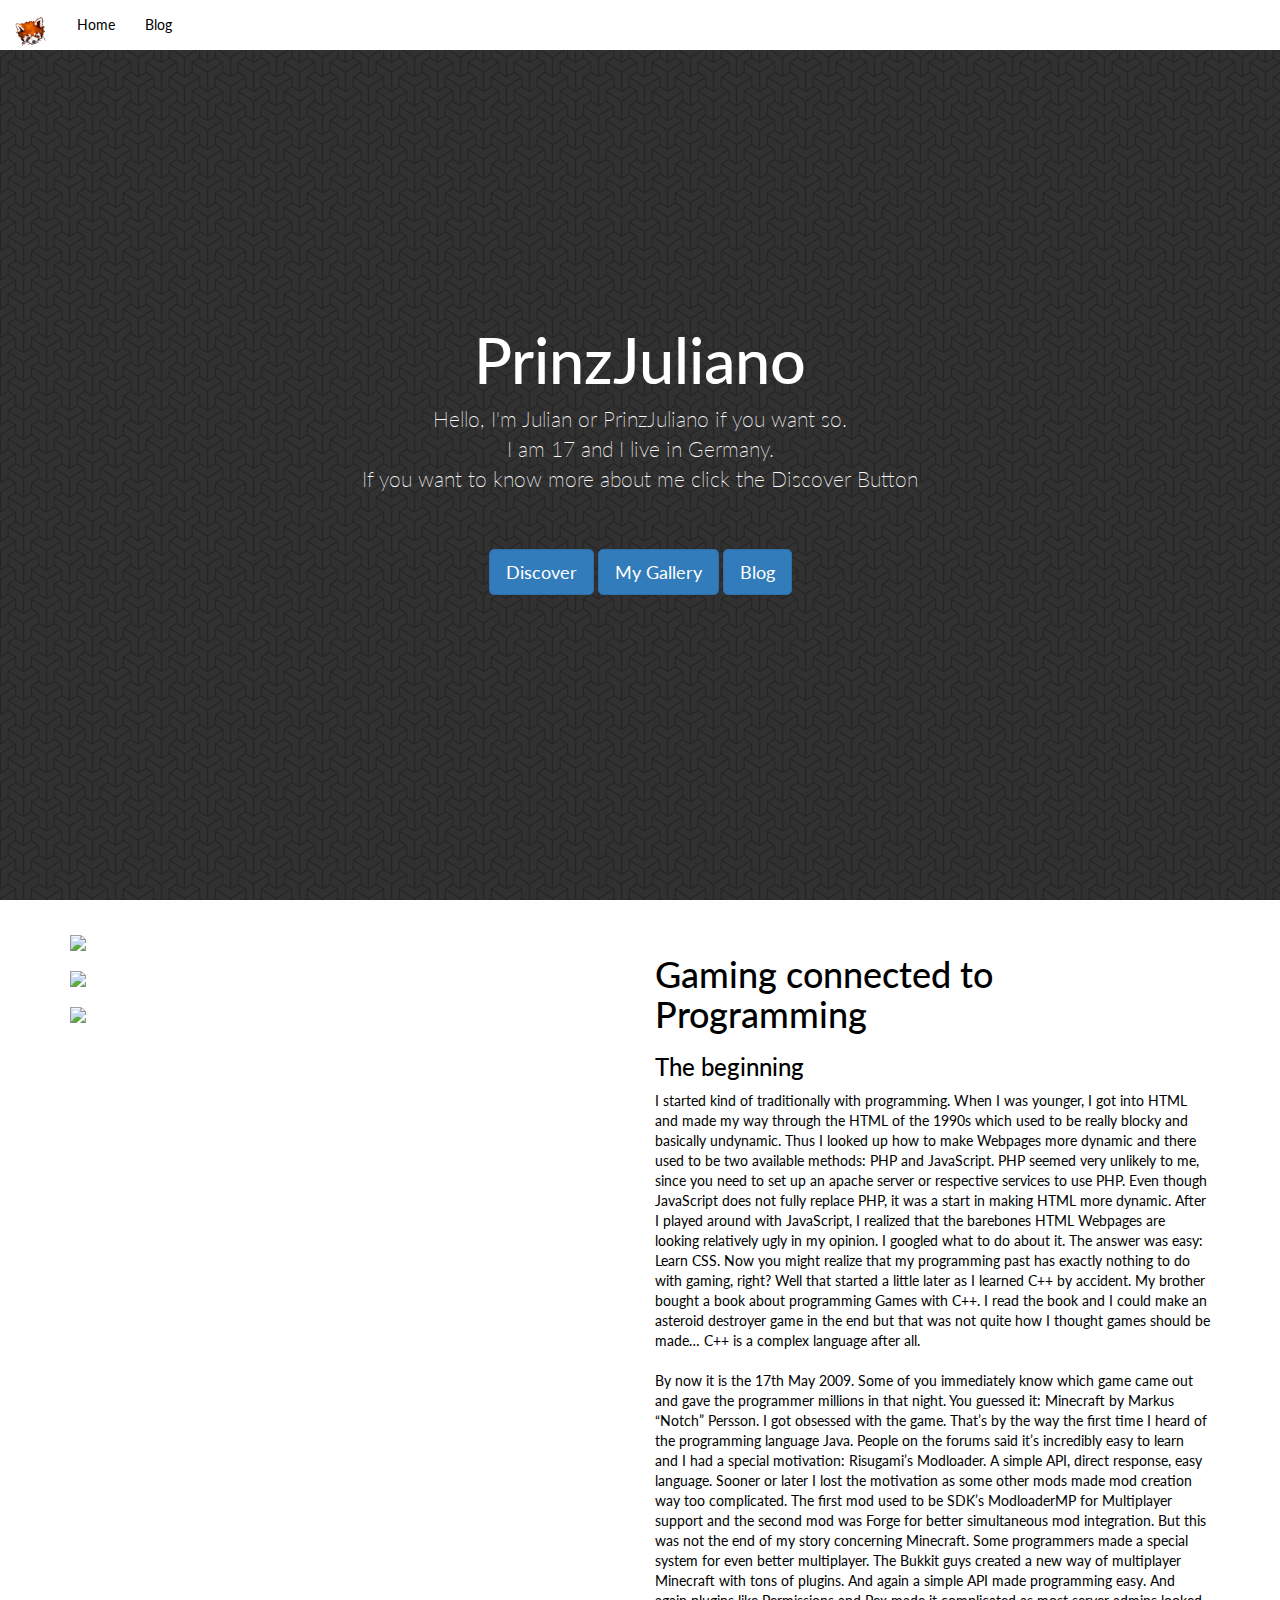
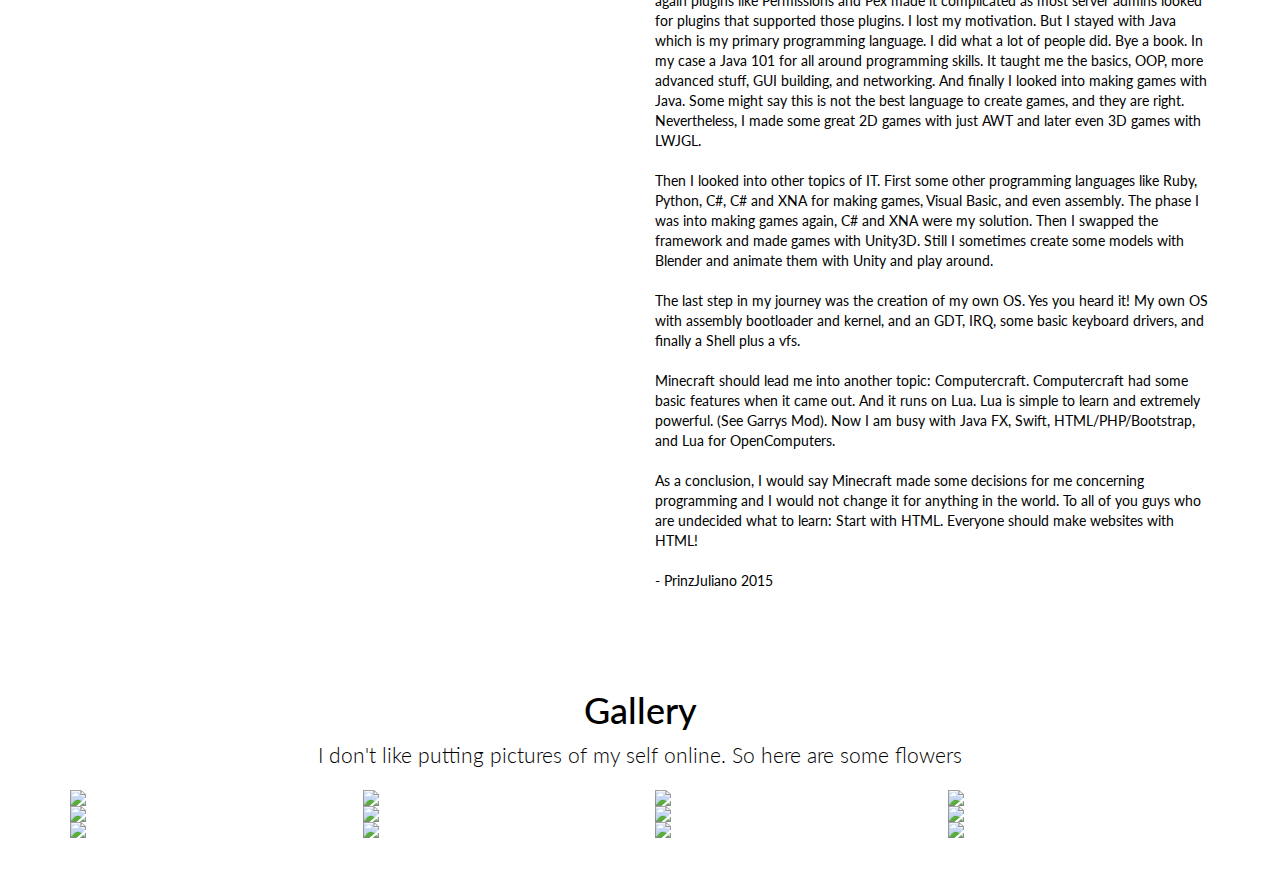
==== commit bfce1a2f: "Update index.html" ====
--- a/index.html
+++ b/index.html
@@ -7,94 +7,7 @@
     <link href="style.css" rel="stylesheet" type="text/css">
     <title>PrinzJuliano</title>
   </head><body>
-    <div id="myModal" class="modal fade" role="dialog">
-  <div class="modal-dialog">
-
-    <!-- Modal content-->
-    <div class="modal-content">
-      <div class="modal-header">
-        <button type="button" class="close" data-dismiss="modal">&times;</button>
-        <h4 class="modal-title">All pictures as slideshow</h4>
-      </div>
-      <div class="modal-body">
-        <div id="myCarousel" class="carousel slide" data-ride="carousel">
-  <!-- Indicators -->
-  <ol class="carousel-indicators">
-    <li data-target="#myCarousel" data-slide-to="0" class="active"></li>
-    <li data-target="#myCarousel" data-slide-to="1"></li>
-    <li data-target="#myCarousel" data-slide-to="2"></li>
-    <li data-target="#myCarousel" data-slide-to="3"></li>
-  </ol>
-
-  <!-- Wrapper for slides -->
-  <div class="carousel-inner" role="listbox">
-    <div class="item active">
-      <img src="/Gallery/P1.JPG" alt="">
-    </div>
-
-    <div class="item">
-      <img src="/Gallery/P2.JPG" alt="">
-    </div>
-
-    <div class="item">
-      <img src="/Gallery/P3.JPG" alt="">
-    </div>
     
-    <div class="item">
-      <img src="/Gallery/P4.JPG" alt="">
-    </div>
-    
-    <div class="item">
-      <img src="/Gallery/P5.JPG" alt="">
-    </div>
-    
-    <div class="item">
-      <img src="/Gallery/P6.JPG" alt="">
-    </div>
-    
-    <div class="item">
-      <img src="/Gallery/P7.JPG" alt="">
-    </div>
-    
-    <div class="item">
-      <img src="/Gallery/P8.JPG" alt="">
-    </div>
-    
-    <div class="item">
-      <img src="/Gallery/P9.JPG" alt="">
-    </div>
-    
-    <div class="item">
-      <img src="/Gallery/P10.JPG" alt="">
-    </div>
-    
-    <div class="item">
-      <img src="/Gallery/P11.JPG" alt="">
-    </div>
-    
-    <div class="item">
-      <img src="/Gallery/P12.JPG" alt="">
-    </div>
-
-  <!-- Left and right controls -->
-  <a class="left carousel-control" href="#myCarousel" role="button" data-slide="prev">
-    <span class="glyphicon glyphicon-chevron-left" aria-hidden="true"></span>
-    <span class="sr-only">Previous</span>
-  </a>
-  <a class="right carousel-control" href="#myCarousel" role="button" data-slide="next">
-    <span class="glyphicon glyphicon-chevron-right" aria-hidden="true"></span>
-    <span class="sr-only">Next</span>
-  </a>
-</div>
-      </div>
-      <div class="modal-footer">
-        <button type="button" class="btn btn-default" data-dismiss="modal">Close</button>
-      </div>
-    </div>
-
-  </div>
-</div>
-      
     <div class="cover">
       <nav class="navbar navbar-default navbar-fixed-top">
         <div class="fluid-container" style="background:white">
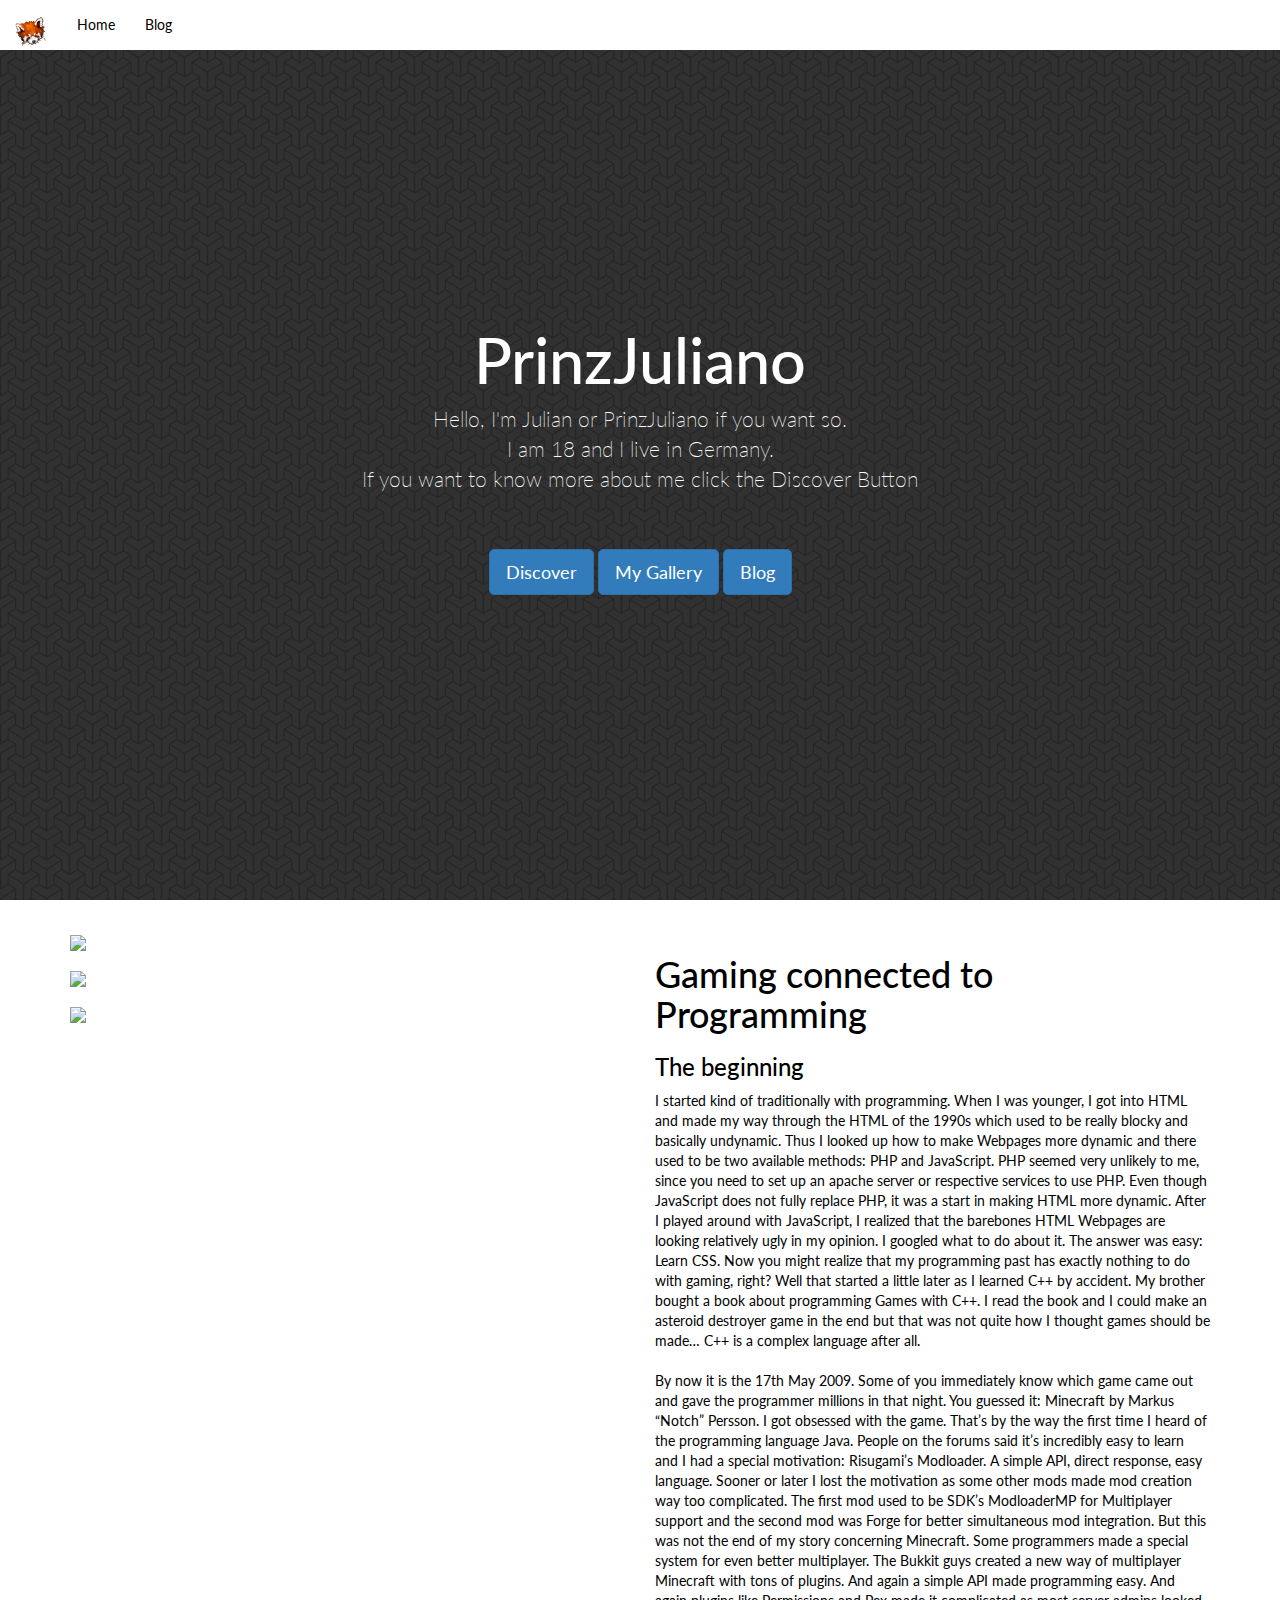
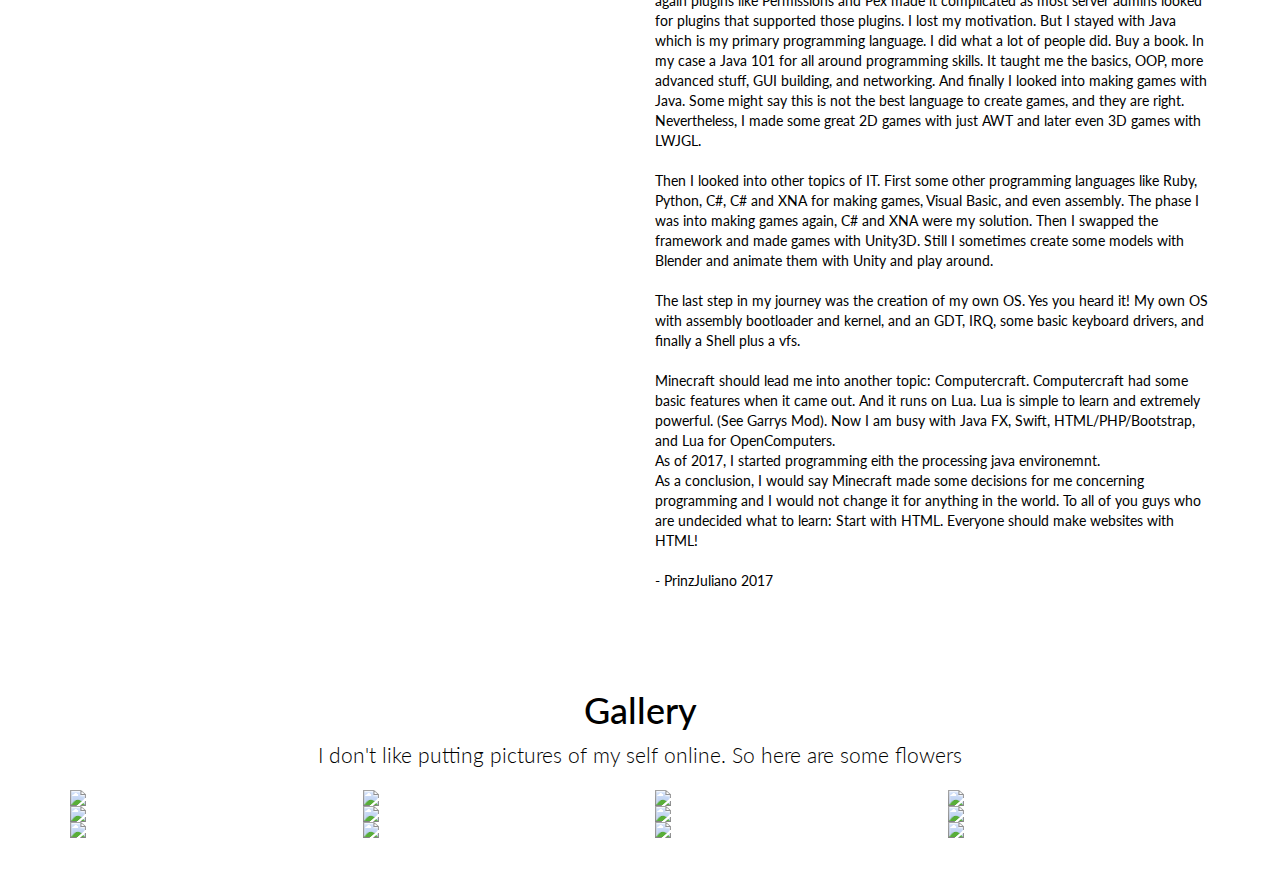
==== commit be32cff4: "update 2017" ====
--- a/index.html
+++ b/index.html
@@ -1,7 +1,8 @@
 <html><head>
     <meta charset="utf-8">
     <meta name="viewport" content="width=device-width, initial-scale=1">
-    <script type="text/javascript" src="http://code.jquery.com/jquery-latest.js"></script>
+    <meta name="google-site-verification" content="xDSPuiN-SVYWNK2I9mS7E19NILLF7U4vnja2FyF0vX4" />
+    <script type="text/javascript" src="jquery.js"></script>
     <script type="text/javascript" src="http://netdna.bootstrapcdn.com/bootstrap/3.3.4/js/bootstrap.min.js"></script>
     <link href="http://cdnjs.cloudflare.com/ajax/libs/font-awesome/4.3.0/css/font-awesome.min.css" rel="stylesheet" type="text/css">
     <link href="style.css" rel="stylesheet" type="text/css">
@@ -38,7 +39,7 @@
           <div class="col-md-12 text-center">
             <h1 class="text-inverse">PrinzJuliano</h1>
             <p class="text-inverse">Hello, I'm Julian or PrinzJuliano if you want so.
-              <br>I am 17 and I live in Germany.
+              <br>I am 18 and I live in Germany.
               <br>If you want to know more about me click the Discover Button</p>
             <br>
             <br>
@@ -95,7 +96,7 @@
               API made programming easy. And again plugins like Permissions and Pex made
               it complicated as most server admins looked for plugins that supported
               those plugins. I lost my motivation. But I stayed with Java which is my
-              primary programming language. I did what a lot of people did. Bye a book.
+              primary programming language. I did what a lot of people did. Buy a book.
               In my case a Java 101 for all around programming skills. It taught me the
               basics, OOP, more advanced stuff, GUI building, and networking. And finally
               I looked into making games with Java. Some might say this is not the best
@@ -117,12 +118,13 @@
               to learn and extremely powerful. (See Garrys Mod). Now I am busy with Java
               FX, Swift, HTML/PHP/Bootstrap, and Lua for OpenComputers.
               <br>
+                As of 2017, I started programming eith the processing java environemnt.
               <br>As a conclusion, I would say Minecraft made some decisions for me concerning
               programming and I would not change it for anything in the world. To all
               of you guys who are undecided what to learn: Start with HTML. Everyone
               should make websites with HTML!
               <br>
-              <br>- PrinzJuliano 2015</p>
+              <br>- PrinzJuliano 2017</p>
           </div>
         </div>
       </div>
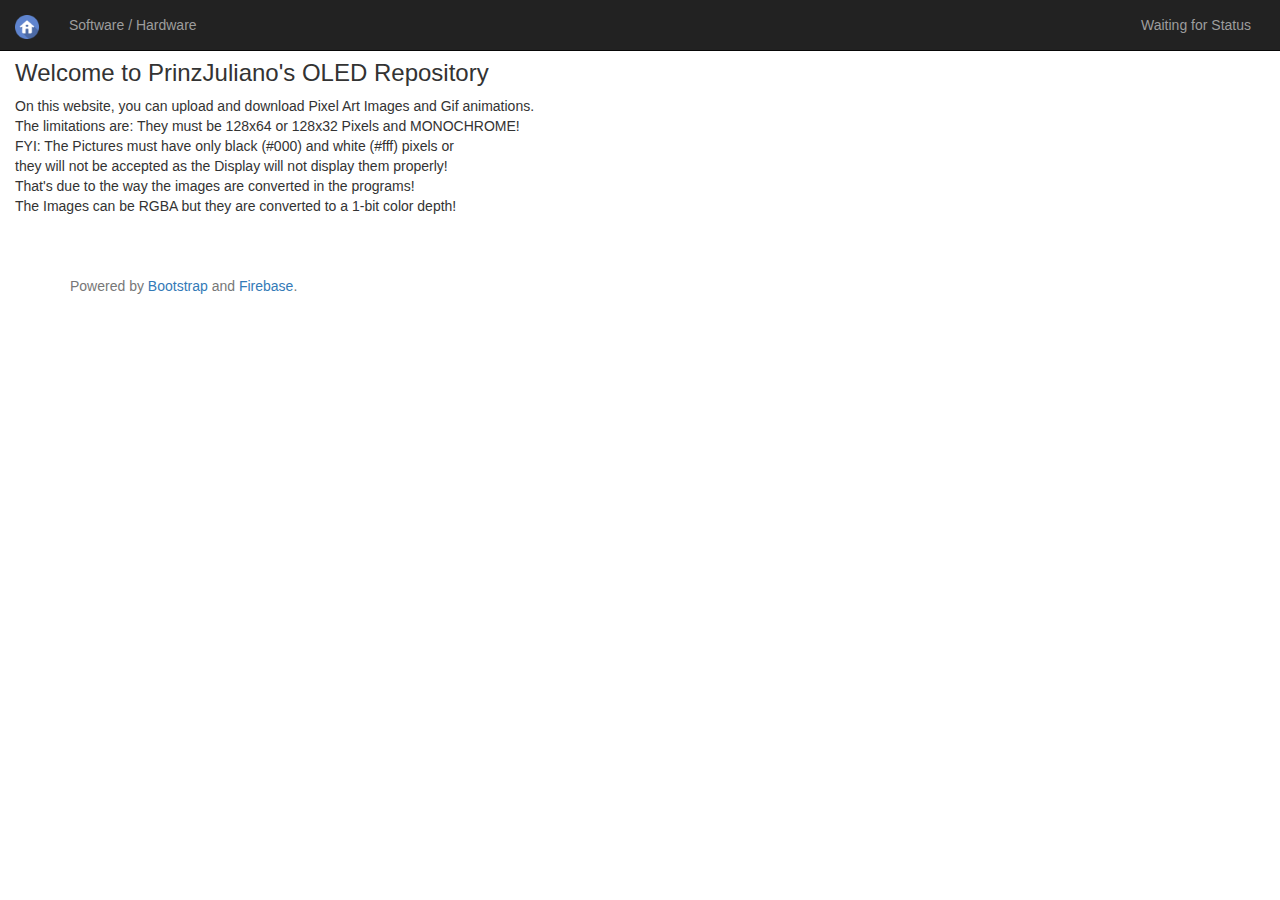
==== commit 7856d37e: "Changed the whole website!" ====
--- a/index.html
+++ b/index.html
@@ -1,187 +1,226 @@
-<html><head>
-    <meta charset="utf-8">
-    <meta name="viewport" content="width=device-width, initial-scale=1">
-    <meta name="google-site-verification" content="xDSPuiN-SVYWNK2I9mS7E19NILLF7U4vnja2FyF0vX4" />
-    <script type="text/javascript" src="jquery.js"></script>
-    <script type="text/javascript" src="http://netdna.bootstrapcdn.com/bootstrap/3.3.4/js/bootstrap.min.js"></script>
-    <link href="http://cdnjs.cloudflare.com/ajax/libs/font-awesome/4.3.0/css/font-awesome.min.css" rel="stylesheet" type="text/css">
-    <link href="style.css" rel="stylesheet" type="text/css">
-    <title>PrinzJuliano</title>
-  </head><body>
-    
-    <div class="cover">
-      <nav class="navbar navbar-default navbar-fixed-top">
-        <div class="fluid-container" style="background:white">
-          <div class="navbar-header">
-            <button type="button" class="navbar-toggle" data-toggle="collapse" data-target=".navbar-collapse">
-              <span class="sr-only">Toggle navigation</span>
-              <span class="icon-bar"></span>
-              <span class="icon-bar"></span>
-              <span class="icon-bar"></span>
-            </button>
-            <a class="navbar-brand" href="/index.html"><img height="32" alt="PJ" class="center-block" src="icon.png" width="32"></a>
-          </div>
-          <div class="collapse navbar-collapse navbar-ex1-collapse">
-            <ul class="nav navbar-nav navbar-left">
-              <li class="active">
-                <a href="/index.html">Home</a>
-              </li>
-              <li>
-                <a href="/Blog/index.html">Blog</a>
-              </li>
-            </ul>
-          </div>
-        </div>
-      </nav>
-      <div class="cover-image" style="background: url(escheresque_ste.png) repeat;"></div>
-      <div class="container">
-        <div class="row">
-          <div class="col-md-12 text-center">
-            <h1 class="text-inverse">PrinzJuliano</h1>
-            <p class="text-inverse">Hello, I'm Julian or PrinzJuliano if you want so.
-              <br>I am 18 and I live in Germany.
-              <br>If you want to know more about me click the Discover Button</p>
-            <br>
-            <br>
-            <a class="btn btn-lg btn-primary" href="#discover">Discover</a>
-            <a class="btn btn-lg btn-primary" href="#gallery">My Gallery</a>
-            <a class="btn btn-lg btn-primary" href="/Blog/index.html">Blog</a>
-          </div>
-        </div>
-      </div>
-    </div>
-    <div class="section">
-      <div class="container">
-        <div class="row">
-          <div class="col-md-6">
-            <img src="http://media2.giga.de/2015/03/minecraft-faulenzen-rcm992x0.jpg" class="img-responsive">
-            <br>
-            <img src="http://www.maxon.net/uploads/pics/substance-Before_20.png" class="img-responsive">
-            <br>
-            <img src="https://i.ytimg.com/vi/6PE0kZAM-0E/maxresdefault.jpg" class="img-responsive">
-          </div>
-          <div class="col-md-6">
-            <h1>
-              <div id="discover">Gaming connected to Programming</div>
-            </h1>
-            <h3>The beginning</h3>
-            <p>I started kind of traditionally with programming. When I was younger,
-              I got into HTML and made my way through the HTML of the 1990s which used
-              to be really blocky and basically undynamic. Thus I looked up how to make
-              Webpages more dynamic and there used to be two available methods: PHP and
-              JavaScript. PHP seemed very unlikely to me, since you need to set up an
-              apache server or respective services to use PHP. Even though JavaScript
-              does not fully replace PHP, it was a start in making HTML more dynamic.
-              After I played around with JavaScript, I realized that the barebones HTML
-              Webpages are looking relatively ugly in my opinion. I googled what to do
-              about it. The answer was easy: Learn CSS. Now you might realize that my
-              programming past has exactly nothing to do with gaming, right? Well that
-              started a little later as I learned C++ by accident. My brother bought
-              a book about programming Games with C++. I read the book and I could make
-              an asteroid destroyer game in the end but that was not quite how I thought
-              games should be made… C++ is a complex language after all.
-              <br>
-              <br>By now it is the 17th May 2009. Some of you immediately know which game
-              came out and gave the programmer millions in that night. You guessed it:
-              Minecraft by Markus “Notch” Persson. I got obsessed with the game. That’s
-              by the way the first time I heard of the programming language Java. People
-              on the forums said it’s incredibly easy to learn and I had a special motivation:
-              Risugami’s Modloader. A simple API, direct response, easy language. Sooner
-              or later I lost the motivation as some other mods made mod creation way
-              too complicated. The first mod used to be SDK’s ModloaderMP for Multiplayer
-              support and the second mod was Forge for better simultaneous mod integration.
-              But this was not the end of my story concerning Minecraft. Some programmers
-              made a special system for even better multiplayer. The Bukkit guys created
-              a new way of multiplayer Minecraft with tons of plugins. And again a simple
-              API made programming easy. And again plugins like Permissions and Pex made
-              it complicated as most server admins looked for plugins that supported
-              those plugins. I lost my motivation. But I stayed with Java which is my
-              primary programming language. I did what a lot of people did. Buy a book.
-              In my case a Java 101 for all around programming skills. It taught me the
-              basics, OOP, more advanced stuff, GUI building, and networking. And finally
-              I looked into making games with Java. Some might say this is not the best
-              language to create games, and they are right. Nevertheless, I made some
-              great 2D games with just AWT and later even 3D games with LWJGL.
-              <br>
-              <br>Then I looked into other topics of IT. First some other programming languages
-              like Ruby, Python, C#, C# and XNA for making games, Visual Basic, and even
-              assembly. The phase I was into making games again, C# and XNA were my solution.
-              Then I swapped the framework and made games with Unity3D. Still I sometimes
-              create some models with Blender and animate them with Unity and play around.
-              <br>
-              <br>The last step in my journey was the creation of my own OS. Yes you heard
-              it! My own OS with assembly bootloader and kernel, and an GDT, IRQ, some
-              basic keyboard drivers, and finally a Shell plus a vfs.
-              <br>
-              <br>Minecraft should lead me into another topic: Computercraft. Computercraft
-              had some basic features when it came out. And it runs on Lua. Lua is simple
-              to learn and extremely powerful. (See Garrys Mod). Now I am busy with Java
-              FX, Swift, HTML/PHP/Bootstrap, and Lua for OpenComputers.
-              <br>
-                As of 2017, I started programming eith the processing java environemnt.
-              <br>As a conclusion, I would say Minecraft made some decisions for me concerning
-              programming and I would not change it for anything in the world. To all
-              of you guys who are undecided what to learn: Start with HTML. Everyone
-              should make websites with HTML!
-              <br>
-              <br>- PrinzJuliano 2017</p>
-          </div>
-        </div>
-      </div>
-    </div>
-    <div class="section">
-      <div class="container">
-        <div class="row">
-          <div class="col-md-12">
-            <h1 class="text-center">Gallery</h1>
-            <p class="text-center lead">I don't like putting pictures of my self online. So here are some flowers</p>
-          </div>
-        </div>
-        <div id="gallery"></div>
-        <div class="row">
-          <div class="col-md-3">
-            <a data-toggle="modal" data-target="#myModal"><img src="/Gallery/P1.JPG" class="img-responsive"></a>
-          </div>
-          <div class="col-md-3">
-            <a href="http://flickr.com/prinzjuliano" target="_blank"><img src="/Gallery/P2.JPG" class="img-responsive"></a>
-          </div>
-          <div class="col-md-3">
-            <a href="http://flickr.com/prinzjuliano" target="_blank"><img src="/Gallery/P3.JPG" class="img-responsive"></a>
-          </div>
-          <div class="col-md-3">
-            <a href="http://flickr.com/prinzjuliano" target="_blank"><img src="/Gallery/P4.JPG" class="img-responsive"></a>
-          </div>
-        </div>
-        <div class="row">
-          <div class="col-md-3">
-            <a href="http://flickr.com/prinzjuliano" target="_blank"><img src="/Gallery/P5.JPG" class="img-responsive"></a>
-          </div>
-          <div class="col-md-3">
-            <a href="http://flickr.com/prinzjuliano" target="_blank"><img src="/Gallery/P6.JPG" class="img-responsive"></a>
-          </div>
-          <div class="col-md-3">
-            <a href="http://flickr.com/prinzjuliano" target="_blank"><img src="/Gallery/P7.JPG" class="img-responsive"></a>
-          </div>
-          <div class="col-md-3">
-            <a href="http://flickr.com/prinzjuliano" target="_blank"><img src="/Gallery/P8.JPG" class="img-responsive"></a>
-          </div>
-        </div>
-        <div class="row">
-          <div class="col-md-3">
-            <a href="http://flickr.com/prinzjuliano" target="_blank"><img src="/Gallery/P9.JPG" class="img-responsive"></a>
-          </div>
-          <div class="col-md-3">
-            <a href="http://flickr.com/prinzjuliano" target="_blank"><img src="/Gallery/P10.JPG" class="img-responsive"></a>
-          </div>
-          <div class="col-md-3">
-            <a href="http://flickr.com/prinzjuliano" target="_blank"><img src="/Gallery/P11.JPG" class="img-responsive"></a>
-          </div>
-          <div class="col-md-3">
-            <a href="http://flickr.com/prinzjuliano" target="_blank"><img src="/Gallery/P12.JPG" class="img-responsive"></a>
-          </div>
-        </div>
-      </div>
-    </div>
-  
-
-</body></html>
+<!--
+	READING SOURCE CODE?!
+	YOU MUST BE A TOTAL NERD
+	HERE IS SOME EYE CANDY:
+
+	
+8888888b.    888888  .d88888b.   .d8888b.           888          
+888   Y88b     "88b d88P" "Y88b d88P  Y88b          888          
+888    888      888 888     888 888    888          888          
+888   d88P      888 888     888 888             .d88888  .d88b.  
+8888888P"       888 888     888 888  88888     d88" 888 d8P  Y8b 
+888             888 888     888 888    888     888  888 88888888 
+888             88P Y88b. .d88P Y88b  d88P d8b Y88b 888 Y8b.     
+888             888  "Y88888P"   "Y8888P88 Y8P  "Y88888  "Y8888  
+              .d88P                                              
+            .d88P"                                               
+           888P"                                                                                                                                        
+ -->
+
+<!DOCTYPE html>
+<html lang="en">
+<head>
+	<meta charset="utf-8">
+	<meta http-equiv="X-UA-Compatible" content="IE=edge">
+	<meta name="viewport" content="width=device-width, initial-scale=1">
+
+	<link rel="icon" type="image/png" href="icon.png">
+
+	<title>PrinzJuliano's Monochrome GIF Repo</title>
+
+	<meta name="description" content="A Repository for Monochrome 128x64 Images and Gifs free to use!">
+	<meta name="author" content="PrinzJuliano">
+
+	<link href="css/bootstrap.min.css" rel="stylesheet">
+	<link href="css/style.css" rel="stylesheet">
+
+	<!-- Firebase -->
+	<script src="https://www.gstatic.com/firebasejs/4.1.3/firebase.js"></script>
+</head>
+<body>
+
+	<div class="modal fade" id="loginModal" tabindex="-1" role="dialog">
+		<div class="modal-dialog" role="document">
+			<div class="modal-content">
+				<div class="modal-header">
+					<button type="button" class="close" data-dismiss="modal" aria-label="Close"><span aria-hidden="true">&times;</span></button>
+					<h4 class="modal-title">Choose your provider</h4>
+				</div>
+				<div class="modal-body">
+					<button onclick="googleLogin()" class="btn btn-default" style="border-radius: 0px; width:100%; margin-bottom:5px"><img src="https://www.google.de/images/branding/product/ico/googleg_lodp.ico" />Google Login</button><br />
+					<button onclick="emailLoginModal()" class="btn btn-default" style="border-radius: 0; width:100%;"><span class="glyphicon glyphicon-envelope"></span> Login with Email</button>
+				</div>
+				<div class="modal-footer">
+					<button type="button" class="btn btn-default" data-dismiss="modal">Close</button>
+				</div>
+			</div><!-- /.modal-content -->
+		</div><!-- /.modal-dialog -->
+	</div><!-- /.modal -->
+
+	<div class="modal fade" id="emailModal" tabindex="-1" role="dialog">
+		<div class="modal-dialog" role="document">
+			<div class="modal-content">
+				<div class="modal-header">
+					<button type="button" class="close" data-dismiss="modal" aria-label="Close"><span aria-hidden="true">&times;</span></button>
+					<h4 class="modal-title">Login with your email</h4>
+				</div>
+				<div class="modal-body">
+					<button onclick="createUserModal()" class="btn btn-success" style="border-radius: 0px; width:100%; margin-bottom:5px">Sign Up</button><br />
+					<button onclick="emailUserAuthModal()" class="btn btn-primary" style="border-radius: 0; width:100%;">Sign In</button>
+				</div>
+				<div class="modal-footer">
+					<button type="button" class="btn btn-default" data-dismiss="modal">Close</button>
+				</div>
+			</div><!-- /.modal-content -->
+		</div><!-- /.modal-dialog -->
+	</div><!-- /.modal -->
+
+	<div class="modal fade" id="createUserModal" tabindex="-1" role="dialog">
+		<div class="modal-dialog" role="document">
+			<div class="modal-content">
+				<div class="modal-header">
+					<button type="button" class="close" data-dismiss="modal" aria-label="Close"><span aria-hidden="true">&times;</span></button>
+					<h4 class="modal-title">Sign Up</h4>
+				</div>
+				<div class="modal-body">
+					<div class="form-group">
+						<label for="create_email">Email address</label>
+						<input type="email" class="form-control" id="create_email" placeholder="Email">
+					</div>
+					<div class="form-group">
+						<label for="create_password">Password</label>
+						<input type="password" class="form-control" id="create_password" placeholder="Password">
+					</div>
+					<div class="form-group">
+						<label for="create_password2">Repeat Password</label>
+						<input type="password" class="form-control" id="create_password2" placeholder="Password">
+					</div>
+				</div>
+				<div class="modal-footer">
+					<button type="button" class="btn btn-default" data-dismiss="modal">Close</button>
+					<button type="submit" class="btn btn-primary" onclick="signUp()">Sign Up</button>
+				</div>
+			</div><!-- /.modal-content -->
+		</div><!-- /.modal-dialog -->
+	</div><!-- /.modal -->
+
+	<div class="modal fade" id="emailUserAuthModal" tabindex="-1" role="dialog">
+		<div class="modal-dialog" role="document">
+			<div class="modal-content">
+				<div class="modal-header">
+					<button type="button" class="close" data-dismiss="modal" aria-label="Close"><span aria-hidden="true">&times;</span></button>
+					<h4 class="modal-title">Sign In with your email</h4>
+				</div>
+				<div class="modal-body">
+					<div class="form-group">
+						<label for="login_email">Email address</label>
+						<input type="email" class="form-control" id="login_email" placeholder="Email">
+					</div>
+					<div class="form-group">
+						<label for="login_password">Password</label>
+						<input type="password" class="form-control" id="login_password" placeholder="Password">
+					</div>
+				</div>
+				<div class="modal-footer">
+					<button type="button" class="btn btn-default" data-dismiss="modal">Close</button>
+					<button type="submit" class="btn btn-primary" onclick="emailAuth()">Sign In</button>
+				</div>
+			</div><!-- /.modal-content -->
+		</div><!-- /.modal-dialog -->
+	</div><!-- /.modal -->
+
+	<div class="modal fade" id="uploadModal" tabindex="-1" role="dialog">
+		<div class="modal-dialog" role="document">
+			<div class="modal-content">
+				<div class="modal-header">
+					<button type="button" class="close" data-dismiss="modal" aria-label="Close"><span aria-hidden="true">&times;</span></button>
+					<h4 class="modal-title">Login with your email</h4>
+				</div>
+				<div class="modal-body">
+					<div class="form-group">
+						<input type="text" class="form-control" placeholder="Title . . ." id="upload_title">
+					</div>
+					<div class="form-group">
+						<input type="file" class="form-control" id="files" name="files[]" /><br />
+					</div>
+					<div class="form-group">
+						<ul>
+							<li>File must be an image and less than 10MB!</li>
+							<li>Size has to be 128x64 or 128x32</li>
+							<li>Note that non Monochrome pictures will be refused</li>
+						</ul>
+					</div>
+				</div>
+				<div class="modal-footer">
+					<button type="button" class="btn btn-primary" onclick="upload()">Upload</button>
+					<button type="button" class="btn btn-default" data-dismiss="modal">Close</button>
+				</div>
+			</div><!-- /.modal-content -->
+		</div><!-- /.modal-dialog -->
+	</div><!-- /.modal -->
+
+	<div class="container-fluid">
+		<div class="row">
+			<div class="col-md-12">
+				<nav class="navbar navbar-default navbar-fixed-top navbar-inverse" role="navigation">
+					<div class="navbar-header">
+
+						<button type="button" class="navbar-toggle" data-toggle="collapse" data-target="#bs-example-navbar-collapse-1">
+							<span class="sr-only">Toggle navigation</span><span class="icon-bar"></span><span class="icon-bar"></span><span class="icon-bar"></span>
+						</button> <a class="navbar-brand" href="/index.html"><img src="icon.png" width="24" height="24" alt="Home"></img></a>
+					</div>
+
+					<div class="collapse navbar-collapse" id="bs-example-navbar-collapse-1">
+						<ul class="nav navbar-nav">
+							<li>
+								<a href="https://github.com/PrinzJuliano/Linux-Image-Display" target="_blank">Software / Hardware</a>
+							</li>
+						</ul>
+						<ul class="nav navbar-nav navbar-right" id="right" style="margin-right:14px">
+							<li><p class="navbar-text text-muted">Waiting for Status</p></li>
+						</ul>
+					</div>
+
+				</nav>
+
+				<div style="height: 40px"></div>
+				<h3>
+					Welcome to PrinzJuliano's OLED Repository
+				</h3>
+			</div>
+		</div>
+		<div class="row">
+			<div class="col-md-12">
+				<p>
+					On this website, you can upload and download Pixel Art Images and Gif animations.<br />
+					The limitations are: They must be 128x64 or 128x32 Pixels and MONOCHROME!<br />
+					FYI: The Pictures must have only black (#000) and white (#fff) pixels or<br />
+					they will not be accepted as the Display will not display them properly!<br />
+					That's due to the way the images are converted in the programs!<br />
+					The Images can be RGBA but they are converted to a 1-bit color depth!<br />
+				</p>
+			</div>
+		</div>
+		<div class="row">
+			<div class="col-md-12">
+				<ul class="pagination" id="pageSelect">
+					
+				</ul>
+			</div>
+		</div>
+		<div id="pictures">
+		
+		</div>
+	</div>
+	<footer class="footer navbar-bottom" style="margin-top:5px">
+		<div class="container">
+			<p class="text-muted">Powered by <a href="https://getbootstrap.com" target="_blank">Bootstrap</a> and <a href="https://firebase.google.com" target="_blank">Firebase</a>.</p>
+		</div>
+	</footer>
+
+	<script src="js/jquery.min.js"></script>
+	<script src="js/bootstrap.min.js"></script>
+	<script src="js/scripts.js"></script>
+
+</body>
+</html>
--- a/css/style.css
+++ b/css/style.css
@@ -0,0 +1 @@
+# Empty CSS file for your own CSS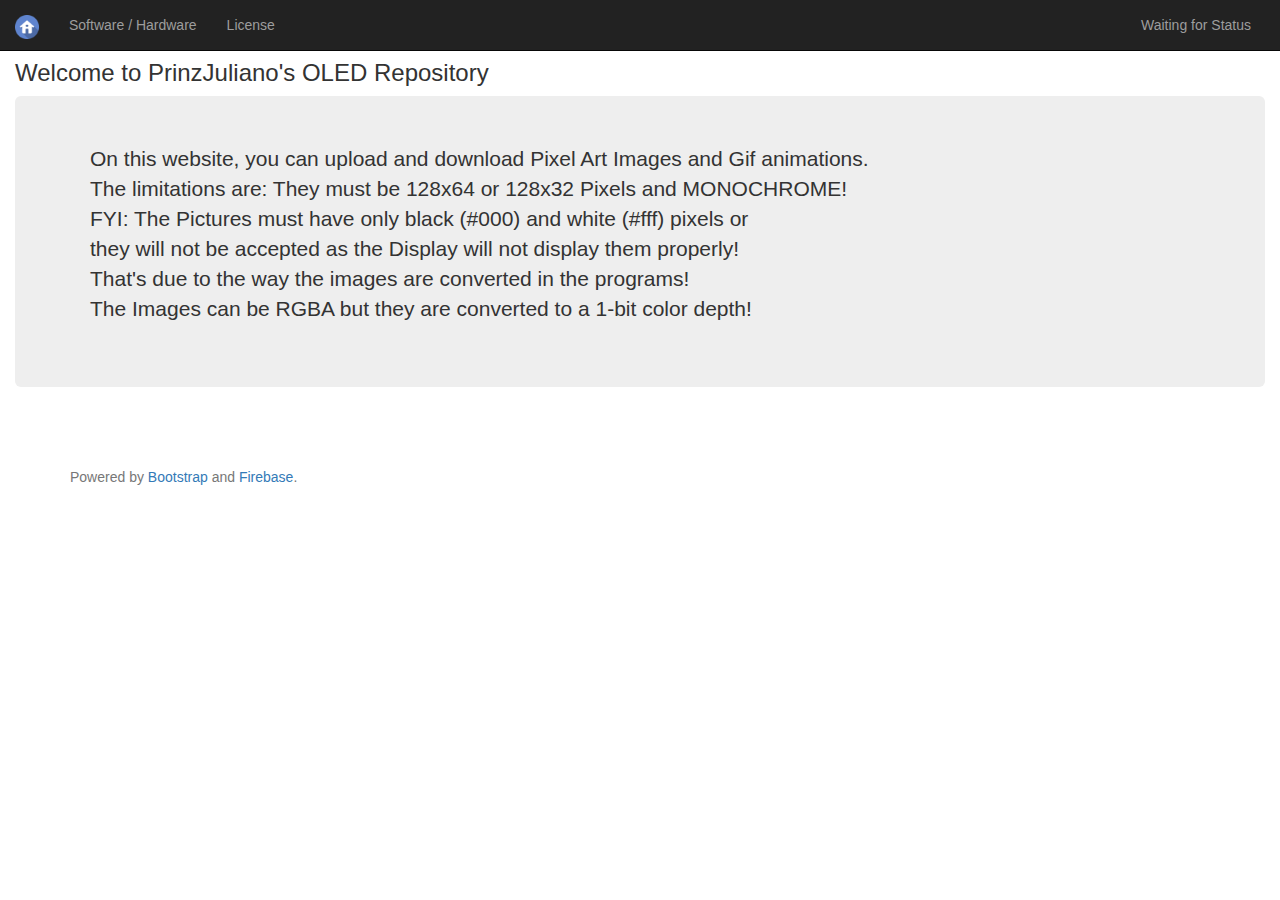
==== commit ceb85a0c: "Bug fixes!" ====
--- a/index.html
+++ b/index.html
@@ -15,7 +15,7 @@
               .d88P                                              
             .d88P"                                               
            888P"                                                                                                                                        
- -->
+-->
 
 <!DOCTYPE html>
 <html lang="en">
@@ -159,6 +159,41 @@
 		</div><!-- /.modal-dialog -->
 	</div><!-- /.modal -->
 
+	<div class="modal fade" id="licenseModal" tabindex="-1" role="dialog">
+		<div class="modal-dialog" role="document">
+			<div class="modal-content">
+				<div class="modal-header">
+					<button type="button" class="close" data-dismiss="modal" aria-label="Close"><span aria-hidden="true">&times;</span></button>
+					<h4 class="modal-title">Image license!</h4>
+				</div>
+				<div class="modal-body">
+					<p>
+						All pictures are subject to this license: <br />
+						Permission is hereby granted, free of charge, to any person obtaining a copy 
+						of any image, to deal with the image without restriction, including without limitation the rights 
+						to use, copy, modify, merge, publish, distribute, sublicense, sell, and to permit persons to whom the image is 
+						furnished to do so, subject to the following conditions:<br />
+						<br />
+						THE IMAGE IS PROVIDED "AS IS", WITHOUT WARRANTY OF ANY KIND, EXPRESS OR 
+						IMPLIED, INCLUDING BUT NOT LIMITED TO THE WARRANTIES OF MERCHANTABILITY, 
+						FITNESS FOR A PARTICULAR PURPOSE AND NONINFRINGEMENT. IN NO EVENT SHALL THE 
+						AUTHORS OR COPYRIGHT HOLDERS BE LIABLE FOR ANY CLAIM, DAMAGES OR OTHER 
+						LIABILITY, WHETHER IN AN ACTION OF CONTRACT, TORT OR OTHERWISE, ARISING FROM, 
+						OUT OF OR IN CONNECTION WITH THE IMAGE OR THE USE OR OTHER DEALINGS IN THE 
+						IMAGE. <br />
+						@ The MIT License changed to fit the use case<br />
+						<br />
+						TLDR;<br />
+						You can do whatever you want with the image as long as you do not falsly claim that it is yours!
+					</p>
+				</div>
+				<div class="modal-footer">
+					<button type="button" class="btn btn-primary" data-dismiss="modal">Understood!</button>
+				</div>
+			</div><!-- /.modal-content -->
+		</div><!-- /.modal-dialog -->
+	</div><!-- /.modal -->
+
 	<div class="container-fluid">
 		<div class="row">
 			<div class="col-md-12">
@@ -175,6 +210,9 @@
 							<li>
 								<a href="https://github.com/PrinzJuliano/Linux-Image-Display" target="_blank">Software / Hardware</a>
 							</li>
+							<li>
+								<a href="#" data-toggle='modal' data-target='#licenseModal'>License</a>
+							</li>
 						</ul>
 						<ul class="nav navbar-nav navbar-right" id="right" style="margin-right:14px">
 							<li><p class="navbar-text text-muted">Waiting for Status</p></li>
@@ -191,25 +229,29 @@
 		</div>
 		<div class="row">
 			<div class="col-md-12">
-				<p>
-					On this website, you can upload and download Pixel Art Images and Gif animations.<br />
-					The limitations are: They must be 128x64 or 128x32 Pixels and MONOCHROME!<br />
-					FYI: The Pictures must have only black (#000) and white (#fff) pixels or<br />
-					they will not be accepted as the Display will not display them properly!<br />
-					That's due to the way the images are converted in the programs!<br />
-					The Images can be RGBA but they are converted to a 1-bit color depth!<br />
-				</p>
+				<div class="jumbotron">
+					<div class="container">
+						<p>
+							On this website, you can upload and download Pixel Art Images and Gif animations.<br />
+							The limitations are: They must be 128x64 or 128x32 Pixels and MONOCHROME!<br />
+							FYI: The Pictures must have only black (#000) and white (#fff) pixels or<br />
+							they will not be accepted as the Display will not display them properly!<br />
+							That's due to the way the images are converted in the programs!<br />
+							The Images can be RGBA but they are converted to a 1-bit color depth!<br />
+						</p>
+					</div>
+				</div>
 			</div>
 		</div>
 		<div class="row">
 			<div class="col-md-12">
 				<ul class="pagination" id="pageSelect">
-					
+
 				</ul>
 			</div>
 		</div>
 		<div id="pictures">
-		
+
 		</div>
 	</div>
 	<footer class="footer navbar-bottom" style="margin-top:5px">
